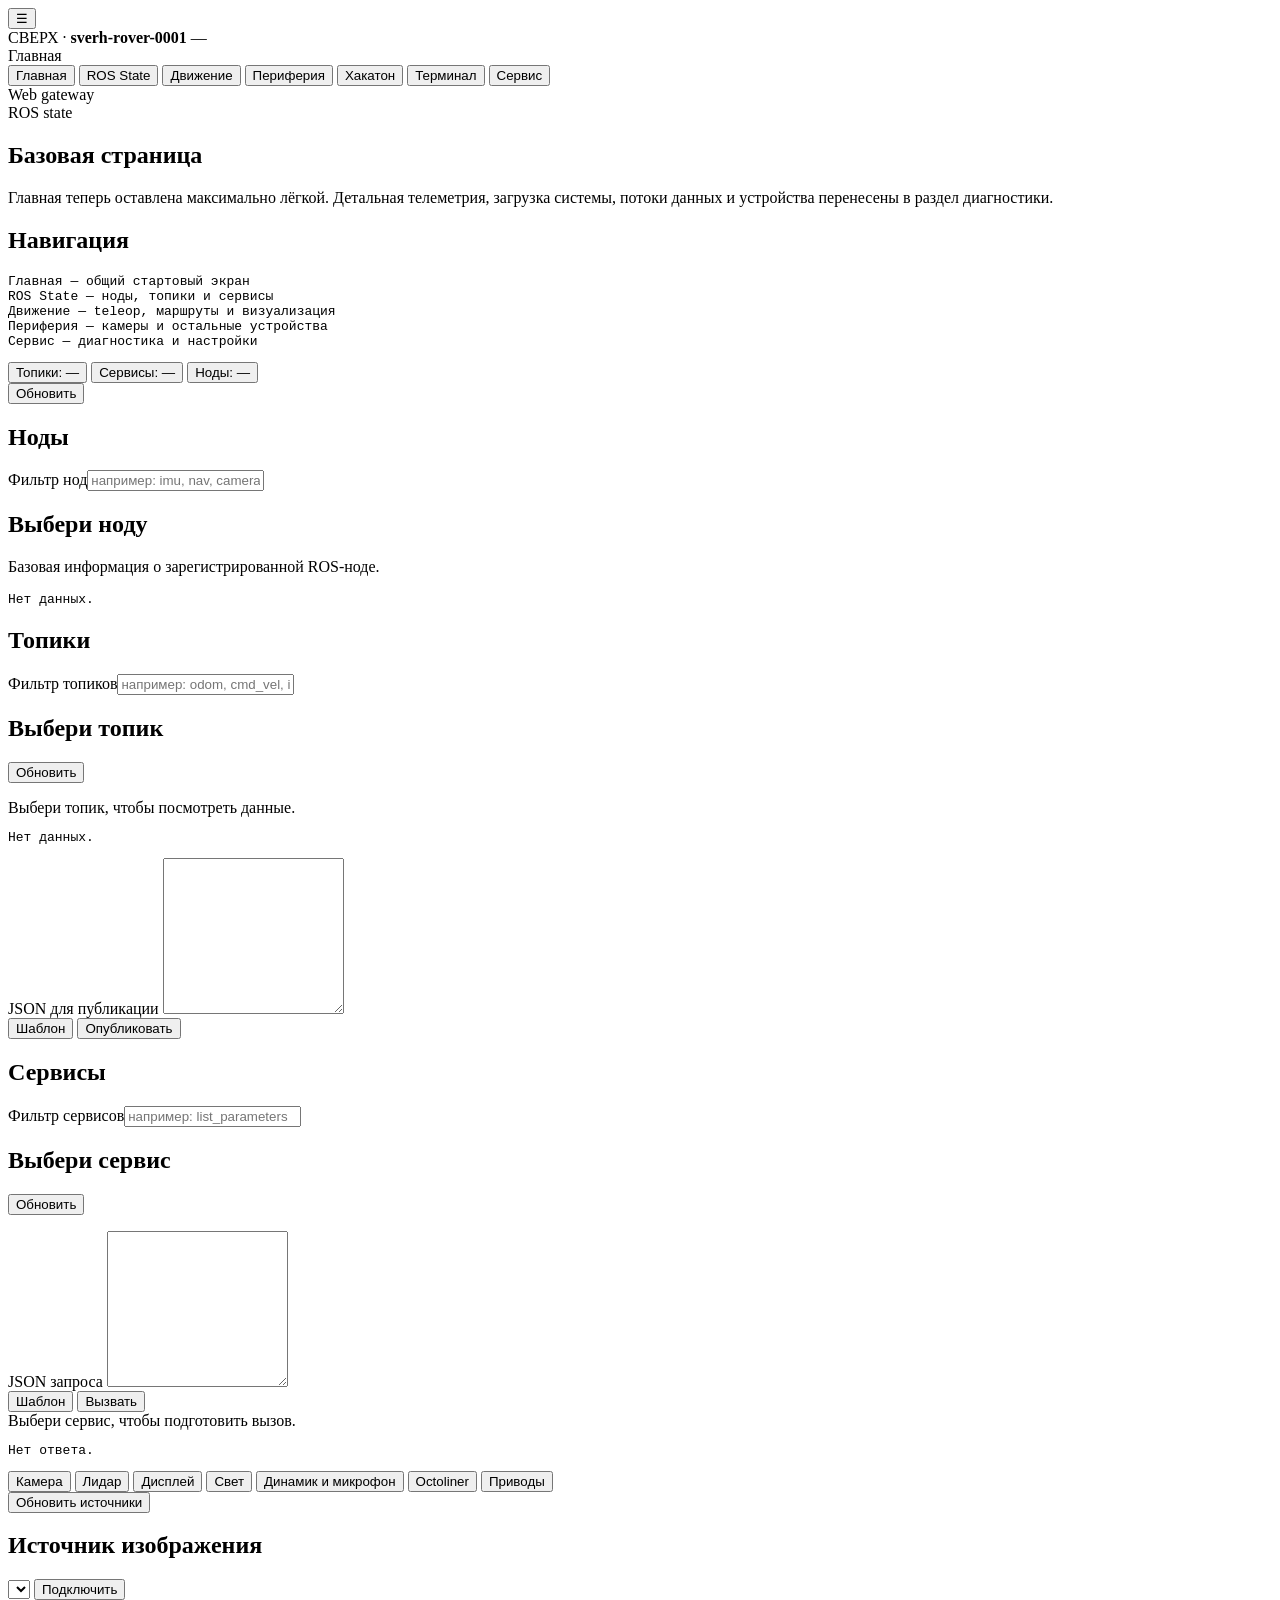
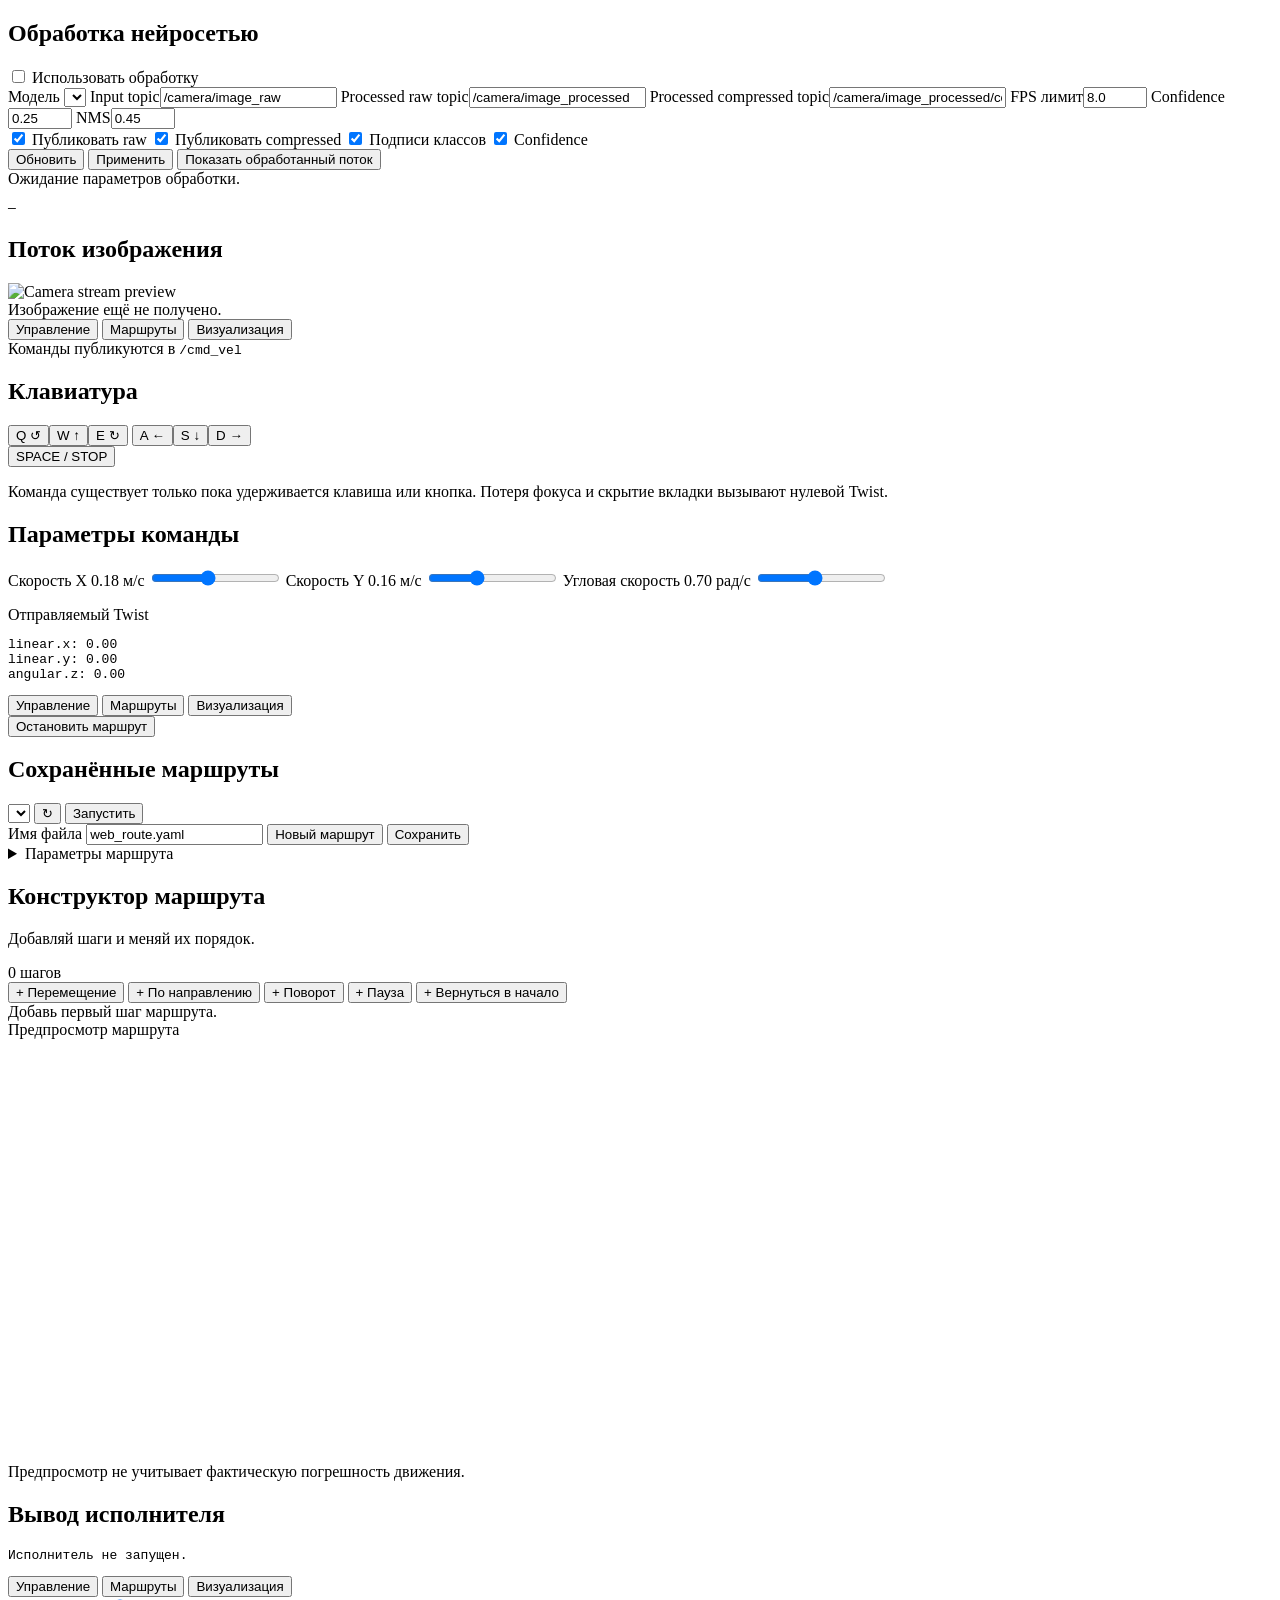
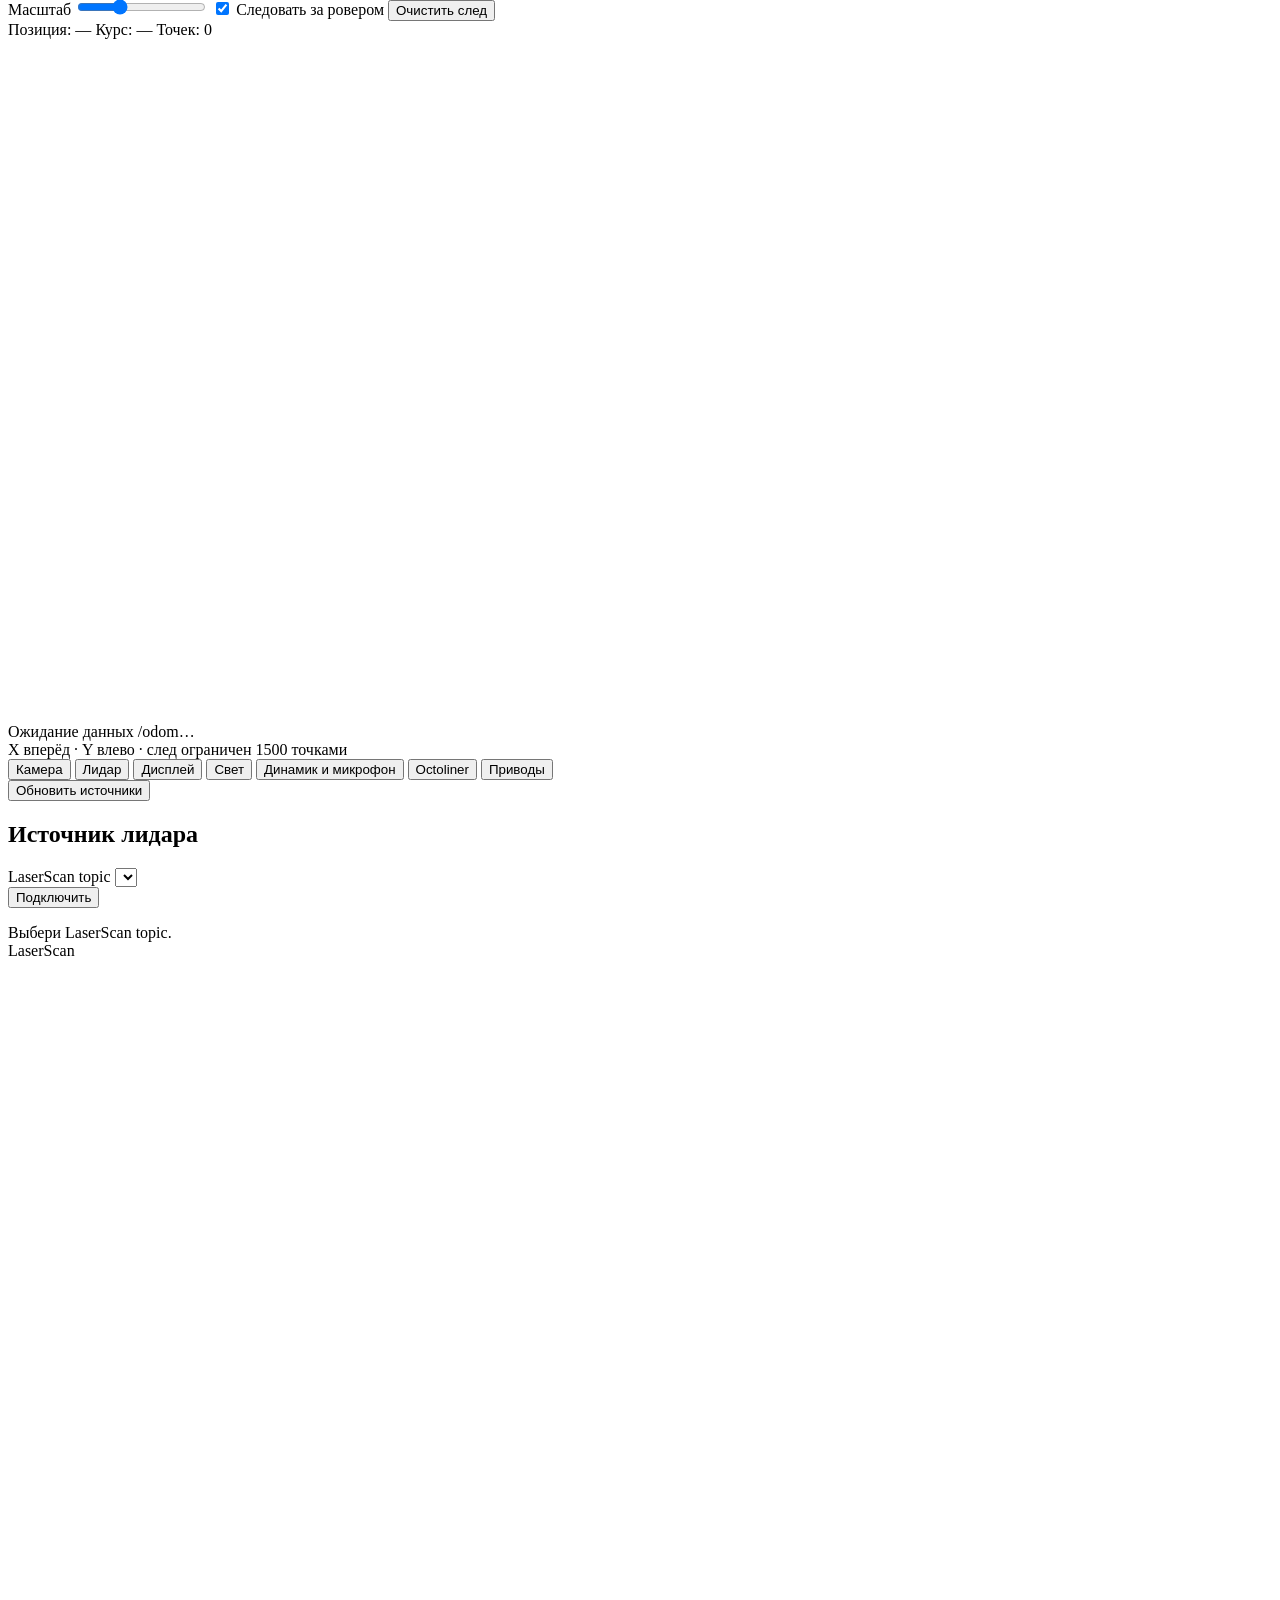
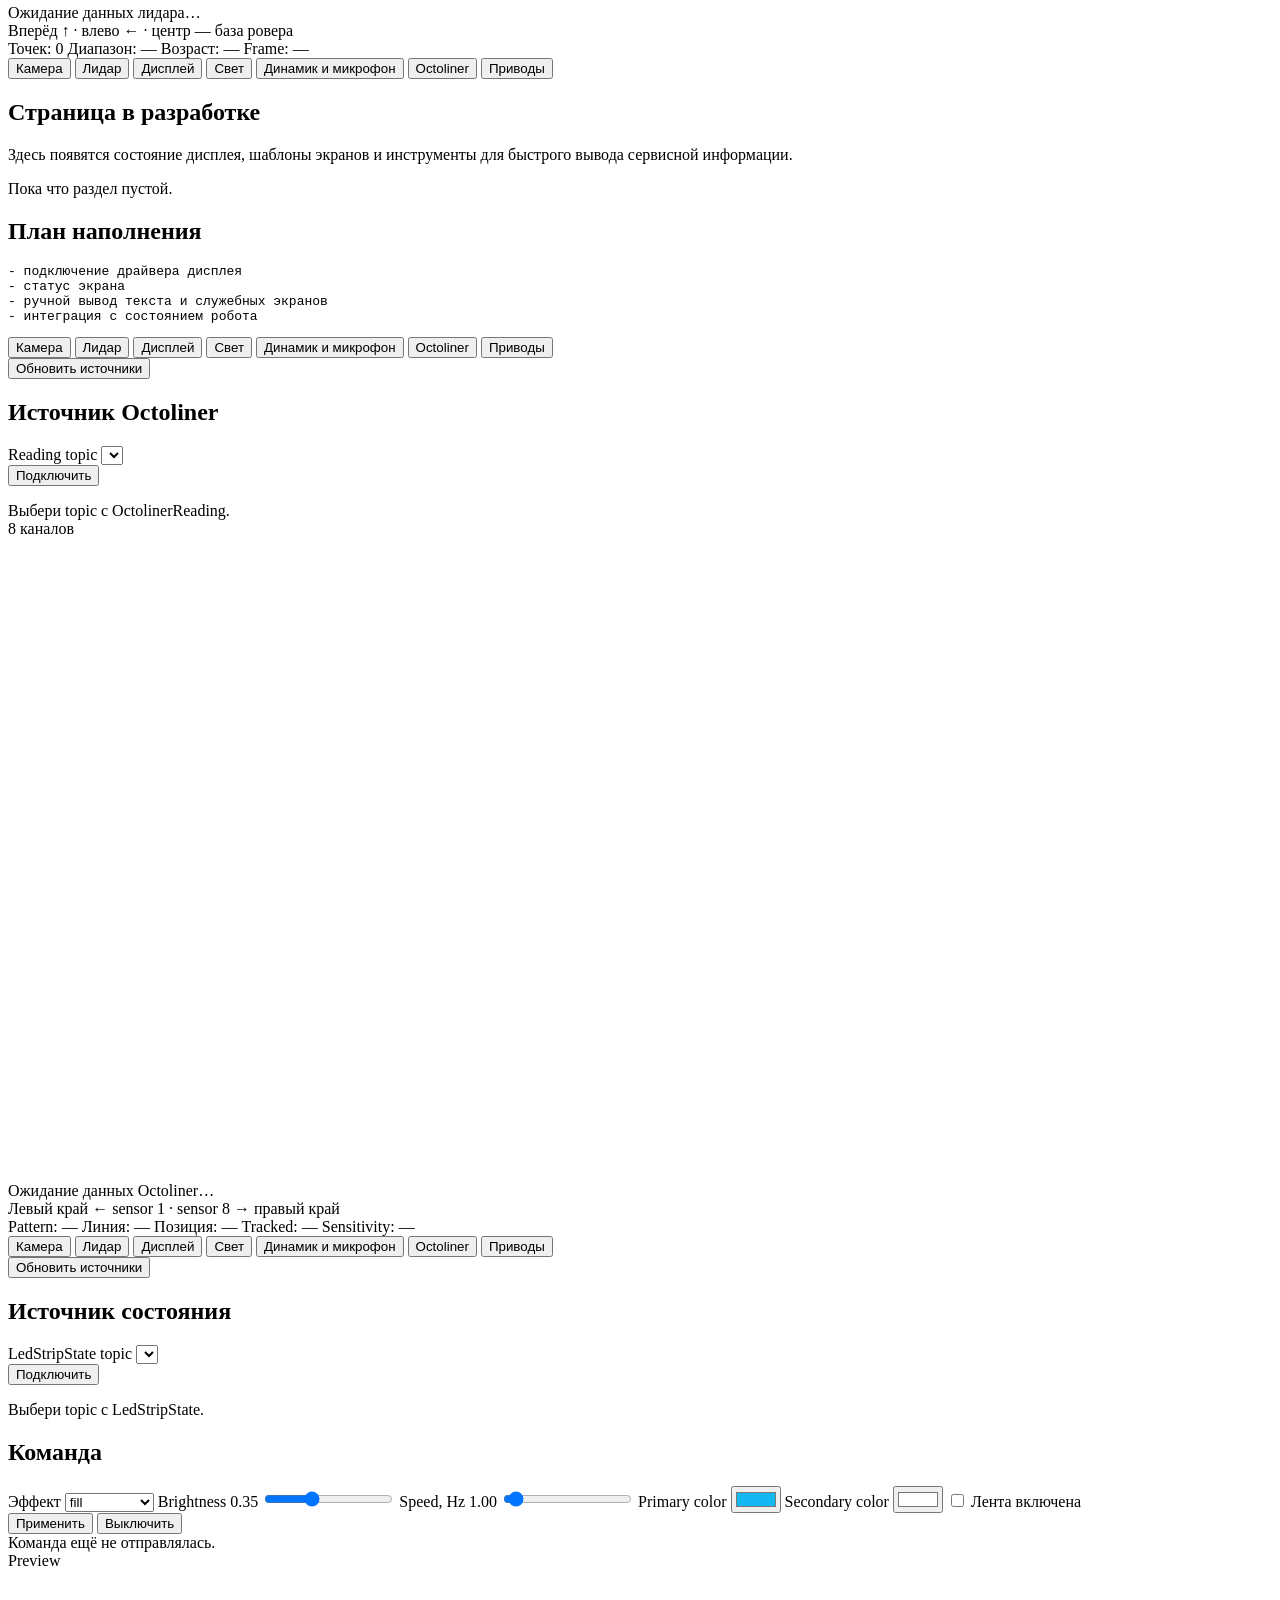
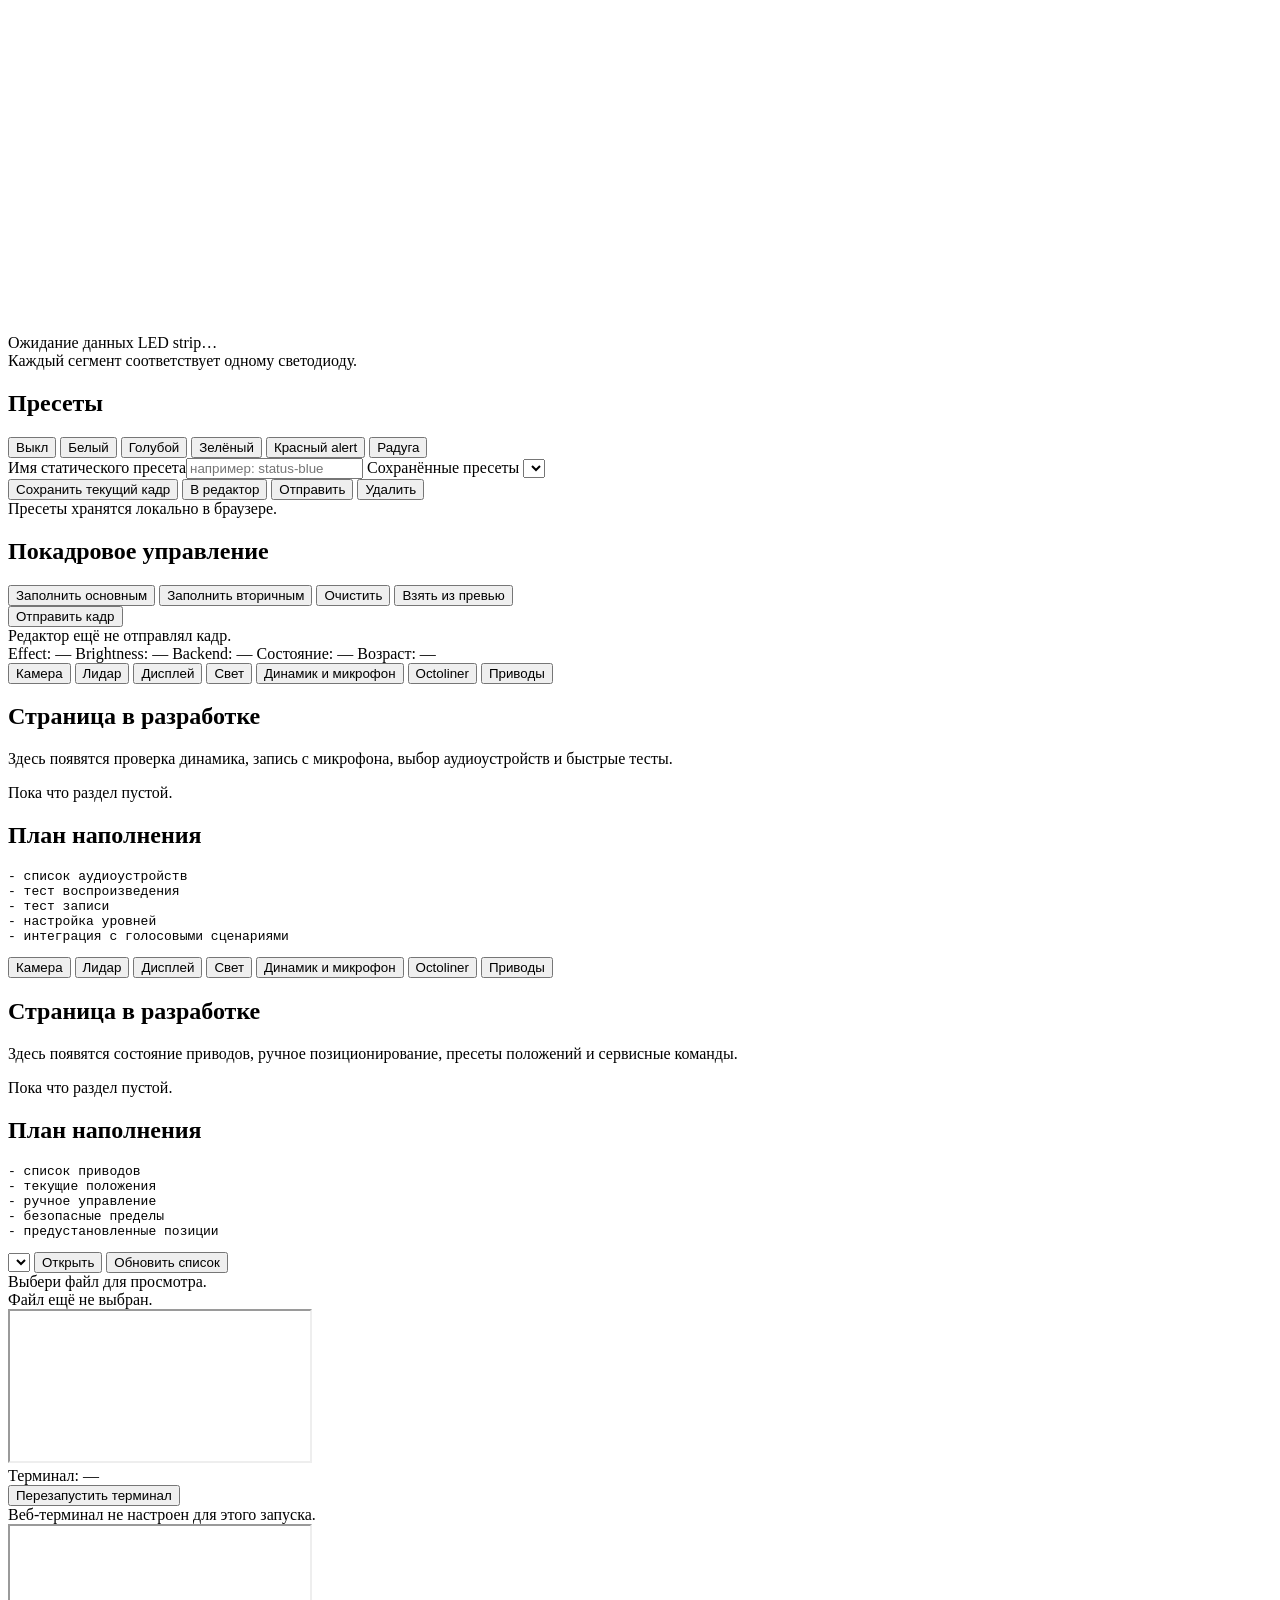
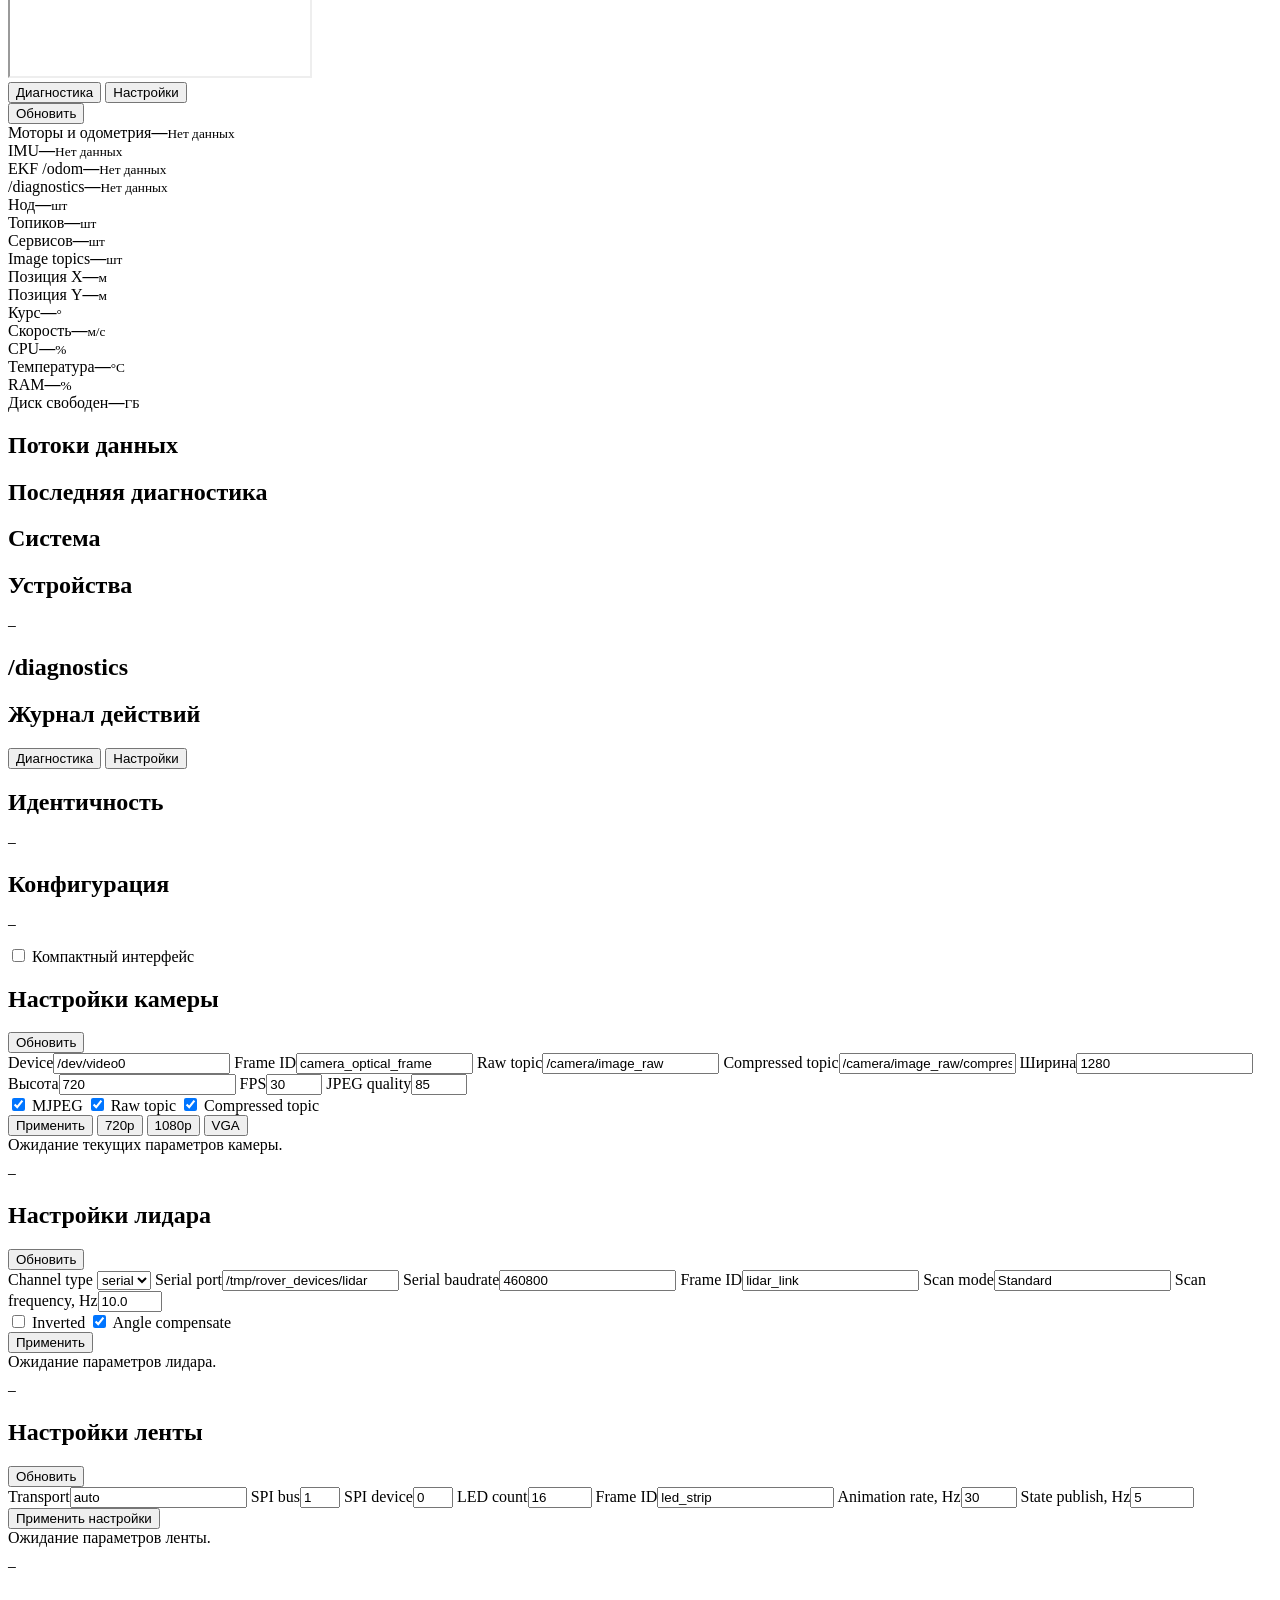
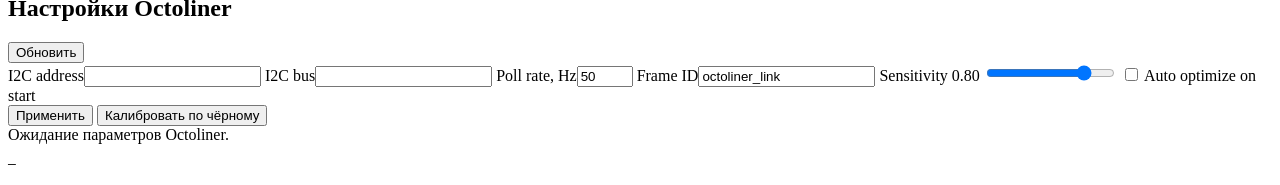
==== src/rover_web/web/index.html @ 5658cf90 "Add hackathon file browser to web UI" ====
<!doctype html>
<html lang="ru">
<head>
  <meta charset="utf-8">
  <meta name="viewport" content="width=device-width, initial-scale=1">
  <meta name="theme-color" content="#16B8F3">
  <title>СВЕРХ · Rover</title>
  <link rel="stylesheet" href="/assets/styles.css">
</head>
<body>
  <div class="app-shell">
    <header class="topbar">
      <div class="topbar-left">
        <button class="menu-toggle" id="menu-toggle" aria-label="Открыть меню">☰</button>
        <div class="brand">
          <span class="brand-mark">СВЕРХ</span>
          <span class="brand-divider">·</span>
          <strong id="robot-name">sverh-rover-0001</strong>
          <span class="muted" id="robot-address">—</span>
        </div>
      </div>
      <div class="topbar-title" id="page-title">Главная</div>
      <div class="topbar-right" aria-hidden="true"></div>
    </header>

    <aside class="sidebar" id="sidebar">
      <nav>
        <button class="nav-item active" data-page="overview" data-nav-group="home">Главная</button>
        <button class="nav-item" data-page="ros" data-nav-group="ros">ROS State</button>
        <button class="nav-item" data-page="drive" data-nav-group="movement">Движение</button>
        <button class="nav-item" data-page="camera" data-nav-group="peripherals">Периферия</button>
        <button class="nav-item" data-page="hackathon" data-nav-group="hackathon">Хакатон</button>
        <button class="nav-item" id="nav-terminal" data-page="terminal" data-nav-group="terminal">Терминал</button>
        <button class="nav-item" data-page="diagnostics" data-nav-group="service">Сервис</button>
      </nav>
      <div class="sidebar-footer">
        <div class="connection-row"><span>Web gateway</span><span id="api-dot" class="dot unknown"></span></div>
        <div class="connection-row"><span>ROS state</span><span id="ros-dot" class="dot unknown"></span></div>
      </div>
    </aside>

    <main class="content">
      <section class="page active" id="page-overview">
        <div class="two-column">
          <article class="panel">
            <h2>Базовая страница</h2>
            <p>Главная теперь оставлена максимально лёгкой. Детальная телеметрия, загрузка системы, потоки данных и устройства перенесены в раздел диагностики.</p>
          </article>
          <article class="panel">
            <h2>Навигация</h2>
            <pre class="message-box">Главная — общий стартовый экран
ROS State — ноды, топики и сервисы
Движение — teleop, маршруты и визуализация
Периферия — камеры и остальные устройства
Сервис — диагностика и настройки</pre>
          </article>
        </div>
      </section>

      <section class="page" id="page-ros">
        <div class="section-tabs section-tabs-toolbar" data-tab-group="ros-state">
          <button class="section-tab active" data-ros-tab="topics">Топики: <span id="ros-topics-tab-count">—</span></button>
          <button class="section-tab" data-ros-tab="services">Сервисы: <span id="ros-services-tab-count">—</span></button>
          <button class="section-tab" data-ros-tab="nodes">Ноды: <span id="ros-nodes-tab-count">—</span></button>
          <div class="section-tabs-actions">
            <button class="secondary" id="ros-refresh">Обновить</button>
          </div>
        </div>

        <div class="ros-section" id="ros-section-nodes">
          <div class="two-column ros-detail-layout">
            <article class="panel list-panel">
              <h2>Ноды</h2>
              <label>Фильтр нод<input id="nodes-filter" placeholder="например: imu, nav, camera"></label>
              <div class="scroll-list" id="nodes-list"></div>
            </article>

            <article class="panel detail-panel">
              <div class="panel-heading-row">
                <div>
                  <h2 id="node-detail-title">Выбери ноду</h2>
                  <p>Базовая информация о зарегистрированной ROS-ноде.</p>
                </div>
              </div>
              <dl class="detail-list" id="node-meta"></dl>
              <pre class="message-box" id="node-detail-json">Нет данных.</pre>
            </article>
          </div>
        </div>

        <div class="ros-section active" id="ros-section-topics">
          <div class="two-column ros-detail-layout">
            <article class="panel list-panel">
              <h2>Топики</h2>
              <label>Фильтр топиков<input id="topics-filter" placeholder="например: odom, cmd_vel, image"></label>
              <div class="scroll-list" id="topics-list"></div>
            </article>

            <article class="panel detail-panel">
              <div class="panel-heading-row">
                <div>
                  <h2 id="topic-detail-title">Выбери топик</h2>
                </div>
                <button class="secondary" id="topic-refresh">Обновить</button>
              </div>
              <dl class="detail-list" id="topic-meta"></dl>
              <div class="status-note" id="topic-action-status">Выбери топик, чтобы посмотреть данные.</div>
              <pre class="message-box" id="topic-latest-message">Нет данных.</pre>
              <label>JSON для публикации
                <textarea id="topic-payload" class="code-input" rows="10"></textarea>
              </label>
              <div class="button-row">
                <button class="secondary" id="topic-template">Шаблон</button>
                <button id="topic-publish">Опубликовать</button>
              </div>
            </article>
          </div>
        </div>

        <div class="ros-section" id="ros-section-services">
          <div class="two-column ros-detail-layout">
            <article class="panel list-panel">
              <h2>Сервисы</h2>
              <label>Фильтр сервисов<input id="services-filter" placeholder="например: list_parameters"></label>
              <div class="scroll-list" id="services-list"></div>
            </article>

            <article class="panel detail-panel">
              <div class="panel-heading-row">
                <div>
                  <h2 id="service-detail-title">Выбери сервис</h2>
                </div>
                <button class="secondary" id="service-refresh">Обновить</button>
              </div>
              <dl class="detail-list" id="service-meta"></dl>
              <label>JSON запроса
                <textarea id="service-request" class="code-input" rows="10"></textarea>
              </label>
              <div class="button-row">
                <button class="secondary" id="service-template">Шаблон</button>
                <button id="service-call">Вызвать</button>
              </div>
              <div class="status-note" id="service-action-status">Выбери сервис, чтобы подготовить вызов.</div>
              <pre class="message-box" id="service-response">Нет ответа.</pre>
            </article>
          </div>
        </div>
      </section>

      <section class="page" id="page-camera">
        <div class="section-tabs section-tabs-toolbar" data-tab-group="peripherals">
          <button class="section-tab active" data-page="camera">Камера</button>
          <button class="section-tab" data-page="lidar">Лидар</button>
          <button class="section-tab" data-page="display">Дисплей</button>
          <button class="section-tab" data-page="lights">Свет</button>
          <button class="section-tab" data-page="audio">Динамик и микрофон</button>
          <button class="section-tab" data-page="octoliner">Octoliner</button>
          <button class="section-tab" data-page="actuators">Приводы</button>
          <div class="section-tabs-actions">
            <button class="secondary" id="camera-refresh-topics">Обновить источники</button>
          </div>
        </div>

        <div class="camera-grid">
          <div class="camera-side-column">
            <article class="panel camera-source-panel">
              <h2>Источник изображения</h2>
              <div class="camera-source-row">
                <select id="camera-topic-select" aria-label="Image topic"></select>
                <button id="camera-connect">Подключить</button>
              </div>
            </article>

            <article class="panel camera-settings-panel">
              <div class="panel-heading-row camera-vision-toggle-row">
                <h2>Обработка нейросетью</h2>
                <label class="check-label"><input id="camera-vision-enabled" type="checkbox"> Использовать обработку</label>
              </div>
              <div id="camera-vision-body" class="camera-vision-body hidden">
                <div class="form-grid compact-grid">
                  <label>Модель
                    <select id="camera-vision-model"></select>
                  </label>
                  <label>Input topic<input id="camera-vision-input-topic" value="/camera/image_raw"></label>
                  <label>Processed raw topic<input id="camera-vision-output-topic" value="/camera/image_processed"></label>
                  <label>Processed compressed topic<input id="camera-vision-output-compressed-topic" value="/camera/image_processed/compressed"></label>
                  <label>FPS лимит<input id="camera-vision-fps" type="number" min="0.5" max="60" step="0.5" value="8.0"></label>
                  <label>Confidence<input id="camera-vision-confidence" type="number" min="0.01" max="1" step="0.01" value="0.25"></label>
                  <label>NMS<input id="camera-vision-nms" type="number" min="0.01" max="1" step="0.01" value="0.45"></label>
                </div>
                <div class="inline-form camera-setting-flags">
                  <label class="check-label"><input id="camera-vision-publish-raw" type="checkbox" checked> Публиковать raw</label>
                  <label class="check-label"><input id="camera-vision-publish-compressed" type="checkbox" checked> Публиковать compressed</label>
                  <label class="check-label"><input id="camera-vision-annotate-labels" type="checkbox" checked> Подписи классов</label>
                  <label class="check-label"><input id="camera-vision-annotate-confidence" type="checkbox" checked> Confidence</label>
                </div>
                <div class="button-row">
                  <button class="secondary" id="camera-vision-refresh">Обновить</button>
                  <button id="camera-vision-apply">Применить</button>
                  <button class="secondary" id="camera-vision-open-processed">Показать обработанный поток</button>
                </div>
              </div>
              <div class="status-note hidden" id="camera-vision-status">Ожидание параметров обработки.</div>
              <pre class="message-box hidden" id="camera-vision-details">—</pre>
            </article>
          </div>

          <article class="panel camera-preview-panel">
            <h2>Поток изображения</h2>
            <div class="camera-frame-wrap">
              <img id="camera-frame" alt="Camera stream preview">
              <div class="camera-empty" id="camera-empty">Изображение ещё не получено.</div>
            </div>
          </article>
        </div>
      </section>

      <section class="page" id="page-drive">
        <div class="section-tabs section-tabs-toolbar" data-tab-group="movement">
          <button class="section-tab active" data-page="drive">Управление</button>
          <button class="section-tab" data-page="routes">Маршруты</button>
          <button class="section-tab" data-page="visualization">Визуализация</button>
          <div class="section-tabs-actions">
            <span class="warning-chip">Команды публикуются в <code id="drive-topic-label">/cmd_vel</code></span>
          </div>
        </div>

        <div class="two-column drive-layout">
          <article class="panel">
            <h2>Клавиатура</h2>
            <div class="keypad" id="keypad">
              <button data-key="KeyQ">Q ↺</button><button data-key="KeyW">W ↑</button><button data-key="KeyE">E ↻</button>
              <button data-key="KeyA">A ←</button><button data-key="KeyS">S ↓</button><button data-key="KeyD">D →</button>
            </div>
            <button class="stop-button wide" id="drive-stop">SPACE / STOP</button>
            <p class="help-text">Команда существует только пока удерживается клавиша или кнопка. Потеря фокуса и скрытие вкладки вызывают нулевой Twist.</p>
          </article>

          <article class="panel">
            <h2>Параметры команды</h2>
            <label>Скорость X <output id="linear-speed-output">0.18 м/с</output>
              <input id="linear-speed" type="range" min="0.05" max="0.35" value="0.18" step="0.01">
            </label>
            <label>Скорость Y <output id="lateral-speed-output">0.16 м/с</output>
              <input id="lateral-speed" type="range" min="0.05" max="0.35" value="0.16" step="0.01">
            </label>
            <label>Угловая скорость <output id="angular-speed-output">0.70 рад/с</output>
              <input id="angular-speed" type="range" min="0.05" max="1.50" value="0.70" step="0.01">
            </label>
            <dl class="detail-list" id="drive-meta"></dl>
            <div class="command-preview">
              <span>Отправляемый Twist</span>
              <pre id="drive-preview" class="message-box">linear.x: 0.00
linear.y: 0.00
angular.z: 0.00</pre>
            </div>
            <div id="drive-warning" class="notice hidden"></div>
          </article>
        </div>
      </section>

      <section class="page" id="page-routes">
        <div class="section-tabs section-tabs-toolbar" data-tab-group="movement">
          <button class="section-tab" data-page="drive">Управление</button>
          <button class="section-tab active" data-page="routes">Маршруты</button>
          <button class="section-tab" data-page="visualization">Визуализация</button>
          <div class="section-tabs-actions">
            <button class="stop-button" id="route-stop">Остановить маршрут</button>
          </div>
        </div>

        <div class="route-layout">
          <article class="panel route-library">
            <h2>Сохранённые маршруты</h2>
            <div class="inline-form">
              <select id="plan-select" aria-label="Маршрут"></select>
              <button id="plan-refresh" class="secondary" title="Обновить список">↻</button>
              <button id="plan-run">Запустить</button>
            </div>
            <div class="route-file-actions">
              <label>Имя файла
                <input id="plan-name" type="text" value="web_route.yaml" placeholder="my_route.yaml">
              </label>
              <button id="plan-new" class="secondary">Новый маршрут</button>
              <button id="plan-save">Сохранить</button>
            </div>
            <details class="advanced-panel">
              <summary>Параметры маршрута</summary>
              <div class="form-grid compact-grid">
                <label>Линейная скорость, м/с<input id="route-default-linear" type="number" value="0.18" min="0.10" max="0.35" step="0.01"></label>
                <label>Скорость подхода, м/с<input id="route-default-approach" type="number" value="0.10" min="0.05" max="0.35" step="0.01"></label>
                <label>Допуск позиции, м<input id="route-default-position-tolerance" type="number" value="0.07" min="0.01" max="0.50" step="0.01"></label>
                <label>Угловая скорость, рад/с<input id="route-default-angular" type="number" value="0.32" min="0.10" max="1.00" step="0.01"></label>
                <label>Допуск угла, °<input id="route-default-angle-tolerance" type="number" value="3" min="1" max="15" step="1"></label>
                <label>Лимит шага, с<input id="route-default-time" type="number" value="45" min="5" max="180" step="1"></label>
              </div>
            </details>
          </article>

          <article class="panel route-builder-panel">
            <div class="panel-heading-row">
              <div><h2>Конструктор маршрута</h2><p>Добавляй шаги и меняй их порядок.</p></div>
              <span class="step-count" id="route-step-count">0 шагов</span>
            </div>
            <div class="route-add-buttons">
              <button data-add-step="move">+ Перемещение</button>
              <button data-add-step="move_polar">+ По направлению</button>
              <button data-add-step="turn">+ Поворот</button>
              <button data-add-step="pause">+ Пауза</button>
              <button data-add-step="return_to_start">+ Вернуться в начало</button>
            </div>
            <div id="route-step-list" class="route-step-list"></div>
            <div id="route-empty" class="empty-state">Добавь первый шаг маршрута.</div>
          </article>
        </div>

        <div class="two-column route-bottom">
          <article class="panel canvas-panel route-preview-panel">
            <div class="panel-title-overlay">Предпросмотр маршрута</div>
            <canvas id="route-preview-canvas" width="800" height="420"></canvas>
            <div class="canvas-legend">Предпросмотр не учитывает фактическую погрешность движения.</div>
          </article>
          <article class="panel">
            <h2>Вывод исполнителя</h2>
            <pre class="log-box" id="motion-log">Исполнитель не запущен.</pre>
          </article>
        </div>
      </section>

      <section class="page" id="page-visualization">
        <div class="section-tabs section-tabs-toolbar" data-tab-group="movement">
          <button class="section-tab" data-page="drive">Управление</button>
          <button class="section-tab" data-page="routes">Маршруты</button>
          <button class="section-tab active" data-page="visualization">Визуализация</button>
          <div class="section-tabs-actions">
            <div class="inline-form visualization-controls">
              <label>Масштаб <input id="viz-scale" type="range" min="40" max="300" value="120"></label>
              <label class="check-label"><input id="viz-follow" type="checkbox" checked> Следовать за ровером</label>
              <button class="secondary" id="viz-clear">Очистить след</button>
            </div>
          </div>
        </div>
        <div class="visualization-readout">
          <span id="viz-position">Позиция: —</span>
          <span id="viz-yaw">Курс: —</span>
          <span id="viz-points">Точек: 0</span>
        </div>
        <article class="panel canvas-panel visualization-panel">
          <canvas id="odom-canvas" width="1100" height="680"></canvas>
          <div id="viz-empty" class="canvas-empty">Ожидание данных /odom…</div>
          <div class="canvas-legend">X вперёд · Y влево · след ограничен 1500 точками</div>
        </article>
      </section>

      <section class="page" id="page-lidar">
        <div class="section-tabs section-tabs-toolbar" data-tab-group="peripherals">
          <button class="section-tab" data-page="camera">Камера</button>
          <button class="section-tab active" data-page="lidar">Лидар</button>
          <button class="section-tab" data-page="display">Дисплей</button>
          <button class="section-tab" data-page="lights">Свет</button>
          <button class="section-tab" data-page="audio">Динамик и микрофон</button>
          <button class="section-tab" data-page="octoliner">Octoliner</button>
          <button class="section-tab" data-page="actuators">Приводы</button>
          <div class="section-tabs-actions">
            <button class="secondary" id="lidar-refresh-topics">Обновить источники</button>
          </div>
        </div>
        <div class="sensor-layout">
          <div class="sensor-side-column">
            <article class="panel sensor-source-panel">
              <h2>Источник лидара</h2>
              <label>LaserScan topic
                <select id="lidar-topic-select"></select>
              </label>
              <div class="button-row">
                <button id="lidar-connect">Подключить</button>
              </div>
              <dl class="detail-list" id="lidar-meta"></dl>
              <div class="status-note" id="lidar-status">Выбери LaserScan topic.</div>
            </article>
          </div>
          <article class="panel canvas-panel sensor-canvas-panel">
            <div class="panel-title-overlay">LaserScan</div>
            <canvas id="lidar-canvas" width="1000" height="640"></canvas>
            <div id="lidar-empty" class="canvas-empty">Ожидание данных лидара…</div>
            <div class="canvas-legend">Вперёд ↑ · влево ← · центр — база ровера</div>
          </article>
        </div>
        <div class="sensor-readout">
          <span id="lidar-points">Точек: 0</span>
          <span id="lidar-range">Диапазон: —</span>
          <span id="lidar-age">Возраст: —</span>
          <span id="lidar-frame">Frame: —</span>
        </div>
      </section>

      <section class="page" id="page-display">
        <div class="section-tabs" data-tab-group="peripherals">
          <button class="section-tab" data-page="camera">Камера</button>
          <button class="section-tab" data-page="lidar">Лидар</button>
          <button class="section-tab active" data-page="display">Дисплей</button>
          <button class="section-tab" data-page="lights">Свет</button>
          <button class="section-tab" data-page="audio">Динамик и микрофон</button>
          <button class="section-tab" data-page="octoliner">Octoliner</button>
          <button class="section-tab" data-page="actuators">Приводы</button>
        </div>
        <div class="two-column">
          <article class="panel">
            <h2>Страница в разработке</h2>
            <p>Здесь появятся состояние дисплея, шаблоны экранов и инструменты для быстрого вывода сервисной информации.</p>
            <div class="notice">Пока что раздел пустой.</div>
          </article>
          <article class="panel">
            <h2>План наполнения</h2>
            <pre class="message-box">- подключение драйвера дисплея
- статус экрана
- ручной вывод текста и служебных экранов
- интеграция с состоянием робота</pre>
          </article>
        </div>
      </section>

      <section class="page" id="page-octoliner">
        <div class="section-tabs section-tabs-toolbar" data-tab-group="peripherals">
          <button class="section-tab" data-page="camera">Камера</button>
          <button class="section-tab" data-page="lidar">Лидар</button>
          <button class="section-tab" data-page="display">Дисплей</button>
          <button class="section-tab" data-page="lights">Свет</button>
          <button class="section-tab" data-page="audio">Динамик и микрофон</button>
          <button class="section-tab active" data-page="octoliner">Octoliner</button>
          <button class="section-tab" data-page="actuators">Приводы</button>
          <div class="section-tabs-actions">
            <button class="secondary" id="octoliner-refresh-topics">Обновить источники</button>
          </div>
        </div>
        <div class="sensor-layout">
          <div class="sensor-side-column">
            <article class="panel sensor-source-panel">
              <h2>Источник Octoliner</h2>
              <label>Reading topic
                <select id="octoliner-topic-select"></select>
              </label>
              <div class="button-row">
                <button id="octoliner-connect">Подключить</button>
              </div>
              <dl class="detail-list" id="octoliner-meta"></dl>
              <div class="status-note" id="octoliner-status">Выбери topic с OctolinerReading.</div>
            </article>
          </div>
          <article class="panel canvas-panel sensor-canvas-panel">
            <div class="panel-title-overlay">8 каналов</div>
            <canvas id="octoliner-canvas" width="1000" height="640"></canvas>
            <div id="octoliner-empty" class="canvas-empty">Ожидание данных Octoliner…</div>
            <div class="canvas-legend">Левый край ← sensor 1 · sensor 8 → правый край</div>
          </article>
        </div>
        <div class="sensor-readout">
          <span id="octoliner-pattern">Pattern: —</span>
          <span id="octoliner-visible">Линия: —</span>
          <span id="octoliner-line">Позиция: —</span>
          <span id="octoliner-tracked">Tracked: —</span>
          <span id="octoliner-sensitivity">Sensitivity: —</span>
        </div>
      </section>

      <section class="page" id="page-lights">
        <div class="section-tabs section-tabs-toolbar" data-tab-group="peripherals">
          <button class="section-tab" data-page="camera">Камера</button>
          <button class="section-tab" data-page="lidar">Лидар</button>
          <button class="section-tab" data-page="display">Дисплей</button>
          <button class="section-tab active" data-page="lights">Свет</button>
          <button class="section-tab" data-page="audio">Динамик и микрофон</button>
          <button class="section-tab" data-page="octoliner">Octoliner</button>
          <button class="section-tab" data-page="actuators">Приводы</button>
          <div class="section-tabs-actions">
            <button class="secondary" id="led-strip-refresh-topics">Обновить источники</button>
          </div>
        </div>
        <div class="sensor-layout">
          <div class="sensor-side-column">
            <article class="panel sensor-source-panel">
              <h2>Источник состояния</h2>
              <label>LedStripState topic
                <select id="led-strip-topic-select"></select>
              </label>
              <div class="button-row">
                <button id="led-strip-connect">Подключить</button>
              </div>
              <dl class="detail-list" id="led-strip-meta"></dl>
              <div class="status-note" id="led-strip-status">Выбери topic с LedStripState.</div>
            </article>

            <article class="panel">
              <div class="panel-heading-row">
                <div>
                  <h2>Команда</h2>
                </div>
              </div>
              <div class="form-grid compact-grid">
                <label>Эффект
                  <select id="led-strip-effect">
                    <option value="fill">fill</option>
                    <option value="blink">blink</option>
                    <option value="blink_fast">blink_fast</option>
                    <option value="fade">fade</option>
                    <option value="wipe">wipe</option>
                    <option value="flash">flash</option>
                    <option value="rainbow">rainbow</option>
                    <option value="rainbow_fill">rainbow_fill</option>
                  </select>
                </label>
                <label>Brightness <output id="led-strip-brightness-output">0.35</output>
                  <input id="led-strip-brightness" type="range" min="0" max="1" step="0.01" value="0.35">
                </label>
                <label>Speed, Hz <output id="led-strip-speed-output">1.00</output>
                  <input id="led-strip-speed" type="range" min="0.05" max="20" step="0.05" value="1.0">
                </label>
                <label>Primary color
                  <input id="led-strip-primary-color" type="color" value="#16B8F3">
                </label>
                <label>Secondary color
                  <input id="led-strip-secondary-color" type="color" value="#FFFFFF">
                </label>
                <label class="check-label"><input id="led-strip-enabled" type="checkbox"> Лента включена</label>
              </div>
              <div class="button-row">
                <button id="led-strip-apply">Применить</button>
                <button class="secondary" id="led-strip-off">Выключить</button>
              </div>
              <div class="status-note" id="led-strip-control-status">Команда ещё не отправлялась.</div>
            </article>
          </div>

          <article class="panel canvas-panel sensor-canvas-panel">
            <div class="panel-title-overlay">Preview</div>
            <canvas id="led-strip-canvas" width="1000" height="360"></canvas>
            <div id="led-strip-empty" class="canvas-empty">Ожидание данных LED strip…</div>
            <div class="canvas-legend">Каждый сегмент соответствует одному светодиоду.</div>
          </article>
        </div>
        <div class="two-column peripheral-tools">
          <article class="panel">
            <div class="panel-heading-row">
              <div>
                <h2>Пресеты</h2>
              </div>
            </div>
            <div class="preset-chip-grid" id="led-strip-built-in-presets">
              <button class="secondary preset-chip" data-led-preset="off">Выкл</button>
              <button class="secondary preset-chip" data-led-preset="white">Белый</button>
              <button class="secondary preset-chip" data-led-preset="cyan">Голубой</button>
              <button class="secondary preset-chip" data-led-preset="green">Зелёный</button>
              <button class="secondary preset-chip" data-led-preset="alert">Красный alert</button>
              <button class="secondary preset-chip" data-led-preset="rainbow">Радуга</button>
            </div>
            <div class="form-grid compact-grid">
              <label>Имя статического пресета<input id="led-strip-custom-preset-name" placeholder="например: status-blue"></label>
              <label>Сохранённые пресеты
                <select id="led-strip-custom-preset-select"></select>
              </label>
            </div>
            <div class="button-row">
              <button id="led-strip-custom-preset-save">Сохранить текущий кадр</button>
              <button class="secondary" id="led-strip-custom-preset-load">В редактор</button>
              <button class="secondary" id="led-strip-custom-preset-send">Отправить</button>
              <button class="secondary" id="led-strip-custom-preset-delete">Удалить</button>
            </div>
            <div class="status-note" id="led-strip-preset-status">Пресеты хранятся локально в браузере.</div>
          </article>

          <article class="panel">
            <div class="panel-heading-row">
              <div>
                <h2>Покадровое управление</h2>
              </div>
            </div>
            <div class="button-row">
              <button class="secondary" id="led-strip-manual-fill-primary">Заполнить основным</button>
              <button class="secondary" id="led-strip-manual-fill-secondary">Заполнить вторичным</button>
              <button class="secondary" id="led-strip-manual-clear">Очистить</button>
              <button class="secondary" id="led-strip-manual-sync">Взять из превью</button>
            </div>
            <div id="led-strip-pixel-grid" class="led-pixel-grid"></div>
            <div class="button-row">
              <button id="led-strip-manual-apply">Отправить кадр</button>
            </div>
            <div class="status-note" id="led-strip-manual-status">Редактор ещё не отправлял кадр.</div>
          </article>
        </div>
        <div class="sensor-readout">
          <span id="led-strip-effect-readout">Effect: —</span>
          <span id="led-strip-brightness-readout">Brightness: —</span>
          <span id="led-strip-backend">Backend: —</span>
          <span id="led-strip-connection">Состояние: —</span>
          <span id="led-strip-age">Возраст: —</span>
        </div>
      </section>

      <section class="page" id="page-audio">
        <div class="section-tabs" data-tab-group="peripherals">
          <button class="section-tab" data-page="camera">Камера</button>
          <button class="section-tab" data-page="lidar">Лидар</button>
          <button class="section-tab" data-page="display">Дисплей</button>
          <button class="section-tab" data-page="lights">Свет</button>
          <button class="section-tab active" data-page="audio">Динамик и микрофон</button>
          <button class="section-tab" data-page="octoliner">Octoliner</button>
          <button class="section-tab" data-page="actuators">Приводы</button>
        </div>
        <div class="two-column">
          <article class="panel">
            <h2>Страница в разработке</h2>
            <p>Здесь появятся проверка динамика, запись с микрофона, выбор аудиоустройств и быстрые тесты.</p>
            <div class="notice">Пока что раздел пустой.</div>
          </article>
          <article class="panel">
            <h2>План наполнения</h2>
            <pre class="message-box">- список аудиоустройств
- тест воспроизведения
- тест записи
- настройка уровней
- интеграция с голосовыми сценариями</pre>
          </article>
        </div>
      </section>

      <section class="page" id="page-actuators">
        <div class="section-tabs" data-tab-group="peripherals">
          <button class="section-tab" data-page="camera">Камера</button>
          <button class="section-tab" data-page="lidar">Лидар</button>
          <button class="section-tab" data-page="display">Дисплей</button>
          <button class="section-tab" data-page="lights">Свет</button>
          <button class="section-tab" data-page="audio">Динамик и микрофон</button>
          <button class="section-tab" data-page="octoliner">Octoliner</button>
          <button class="section-tab active" data-page="actuators">Приводы</button>
        </div>
        <div class="two-column">
          <article class="panel">
            <h2>Страница в разработке</h2>
            <p>Здесь появятся состояние приводов, ручное позиционирование, пресеты положений и сервисные команды.</p>
            <div class="notice">Пока что раздел пустой.</div>
          </article>
          <article class="panel">
            <h2>План наполнения</h2>
            <pre class="message-box">- список приводов
- текущие положения
- ручное управление
- безопасные пределы
- предустановленные позиции</pre>
          </article>
        </div>
      </section>

      <section class="page" id="page-hackathon">
        <div class="page-heading hackathon-toolbar">
          <select id="hackathon-file-select" aria-label="Выбор файла хакатона"></select>
          <button id="hackathon-open-file">Открыть</button>
          <button class="secondary" id="hackathon-refresh-files">Обновить список</button>
        </div>
        <div class="status-note" id="hackathon-file-status">Выбери файл для просмотра.</div>
        <article class="panel hackathon-viewer-panel">
          <div id="hackathon-file-empty" class="notice">Файл ещё не выбран.</div>
          <iframe id="hackathon-file-frame" class="hackathon-frame hidden" title="Hackathon file preview" src="about:blank"></iframe>
          <div id="hackathon-markdown-view" class="hackathon-markdown hidden"></div>
        </article>
      </section>

      <section class="page" id="page-terminal">
        <div class="page-heading terminal-toolbar">
          <div class="status-note terminal-note" id="terminal-title">Терминал: —</div>
          <button class="secondary" id="terminal-reload">Перезапустить терминал</button>
        </div>
        <div id="terminal-unavailable" class="notice hidden">Веб-терминал не настроен для этого запуска.</div>
        <iframe id="terminal-frame" class="terminal-frame" title="Web terminal" src="about:blank"></iframe>
      </section>

      <section class="page" id="page-diagnostics">
        <div class="section-tabs section-tabs-toolbar" data-tab-group="service">
          <button class="section-tab active" data-page="diagnostics">Диагностика</button>
          <button class="section-tab" data-page="settings">Настройки</button>
          <div class="section-tabs-actions">
            <button class="secondary" id="diagnostics-refresh">Обновить</button>
          </div>
        </div>
        <div class="diagnostic-health-grid">
          <article class="health-card"><span>Моторы и одометрия</span><strong class="status-value" id="diagnostic-motor-status">—</strong><small id="diagnostic-motor-detail">Нет данных</small></article>
          <article class="health-card"><span>IMU</span><strong class="status-value" id="diagnostic-imu-status">—</strong><small id="diagnostic-imu-detail">Нет данных</small></article>
          <article class="health-card"><span>EKF /odom</span><strong class="status-value" id="diagnostic-odom-status">—</strong><small id="diagnostic-odom-detail">Нет данных</small></article>
          <article class="health-card"><span>/diagnostics</span><strong class="status-value" id="diagnostic-topic-status">—</strong><small id="diagnostic-topic-detail">Нет данных</small></article>
        </div>
        <div class="card-grid ros-cards">
          <article class="metric-card"><span>Нод</span><strong id="ros-nodes-count">—</strong><small>шт</small></article>
          <article class="metric-card"><span>Топиков</span><strong id="ros-topics-count">—</strong><small>шт</small></article>
          <article class="metric-card"><span>Сервисов</span><strong id="ros-services-count">—</strong><small>шт</small></article>
          <article class="metric-card"><span>Image topics</span><strong id="ros-image-count">—</strong><small>шт</small></article>
        </div>
        <div class="card-grid metrics-grid">
          <article class="metric-card"><span>Позиция X</span><strong id="metric-x">—</strong><small>м</small></article>
          <article class="metric-card"><span>Позиция Y</span><strong id="metric-y">—</strong><small>м</small></article>
          <article class="metric-card"><span>Курс</span><strong id="metric-yaw">—</strong><small>°</small></article>
          <article class="metric-card"><span>Скорость</span><strong id="metric-speed">—</strong><small>м/с</small></article>
          <article class="metric-card"><span>CPU</span><strong id="metric-cpu">—</strong><small>%</small></article>
          <article class="metric-card"><span>Температура</span><strong id="metric-temp">—</strong><small>°C</small></article>
          <article class="metric-card"><span>RAM</span><strong id="metric-ram">—</strong><small>%</small></article>
          <article class="metric-card"><span>Диск свободен</span><strong id="metric-disk">—</strong><small>ГБ</small></article>
        </div>
        <div class="two-column">
          <article class="panel">
            <h2>Потоки данных</h2>
            <div id="topic-health" class="status-list"></div>
          </article>
          <article class="panel">
            <h2>Последняя диагностика</h2>
            <div id="diagnostic-summary" class="status-list"></div>
          </article>
        </div>
        <div class="two-column overview-bottom">
          <article class="panel">
            <h2>Система</h2>
            <dl class="detail-list" id="overview-system-details"></dl>
          </article>
          <article class="panel">
            <h2>Устройства</h2>
            <pre id="overview-devices" class="message-box">—</pre>
          </article>
        </div>
        <div class="two-column overview-bottom">
          <article class="panel"><h2>/diagnostics</h2><div id="diagnostic-details" class="diagnostic-details"></div></article>
          <article class="panel"><h2>Журнал действий</h2><div id="activity-list" class="activity-list"></div></article>
        </div>
      </section>

      <section class="page" id="page-settings">
        <div class="section-tabs" data-tab-group="service">
          <button class="section-tab" data-page="diagnostics">Диагностика</button>
          <button class="section-tab active" data-page="settings">Настройки</button>
        </div>
        <div class="two-column">
          <article class="panel"><h2>Идентичность</h2><pre id="identity-json" class="message-box">—</pre></article>
          <article class="panel"><h2>Конфигурация</h2><pre id="config-json" class="message-box">—</pre><label class="check-label"><input type="checkbox" id="compact-mode"> Компактный интерфейс</label></article>
        </div>
        <div class="two-column overview-bottom">
          <article class="panel camera-settings-panel">
            <div class="panel-heading-row">
              <div>
                <h2>Настройки камеры</h2>
              </div>
              <button class="secondary" id="camera-settings-refresh">Обновить</button>
            </div>
            <div class="form-grid compact-grid">
              <label>Device<input id="camera-setting-device" value="/dev/video0"></label>
              <label>Frame ID<input id="camera-setting-frame-id" value="camera_optical_frame"></label>
              <label>Raw topic<input id="camera-setting-image-topic" value="/camera/image_raw"></label>
              <label>Compressed topic<input id="camera-setting-compressed-topic" value="/camera/image_raw/compressed"></label>
              <label>Ширина<input id="camera-setting-width" type="number" min="160" step="1" value="1280"></label>
              <label>Высота<input id="camera-setting-height" type="number" min="120" step="1" value="720"></label>
              <label>FPS<input id="camera-setting-fps" type="number" min="1" max="120" step="1" value="30"></label>
              <label>JPEG quality<input id="camera-setting-jpeg-quality" type="number" min="10" max="100" step="1" value="85"></label>
            </div>
            <div class="inline-form camera-setting-flags">
              <label class="check-label"><input id="camera-setting-use-mjpeg" type="checkbox" checked> MJPEG</label>
              <label class="check-label"><input id="camera-setting-publish-raw" type="checkbox" checked> Raw topic</label>
              <label class="check-label"><input id="camera-setting-publish-compressed" type="checkbox" checked> Compressed topic</label>
            </div>
            <div class="button-row">
              <button id="camera-settings-apply">Применить</button>
              <button class="secondary" id="camera-preset-720p">720p</button>
              <button class="secondary" id="camera-preset-1080p">1080p</button>
              <button class="secondary" id="camera-preset-vga">VGA</button>
            </div>
            <div class="status-note" id="camera-settings-status">Ожидание текущих параметров камеры.</div>
            <pre class="message-box" id="camera-capabilities">—</pre>
          </article>

          <article class="panel">
            <div class="panel-heading-row">
              <div>
                <h2>Настройки лидара</h2>
              </div>
              <button class="secondary" id="lidar-settings-refresh">Обновить</button>
            </div>
            <div class="form-grid compact-grid">
              <label>Channel type
                <select id="lidar-setting-channel-type">
                  <option value="serial">serial</option>
                  <option value="tcp">tcp</option>
                  <option value="udp">udp</option>
                </select>
              </label>
              <label>Serial port<input id="lidar-setting-serial-port" value="/tmp/rover_devices/lidar"></label>
              <label>Serial baudrate<input id="lidar-setting-serial-baudrate" type="number" min="9600" step="100" value="460800"></label>
              <label>Frame ID<input id="lidar-setting-frame-id" value="lidar_link"></label>
              <label>Scan mode<input id="lidar-setting-scan-mode" value="Standard"></label>
              <label>Scan frequency, Hz<input id="lidar-setting-scan-frequency" type="number" min="1" max="30" step="0.1" value="10.0"></label>
            </div>
            <div class="inline-form camera-setting-flags">
              <label class="check-label"><input id="lidar-setting-inverted" type="checkbox"> Inverted</label>
              <label class="check-label"><input id="lidar-setting-angle-compensate" type="checkbox" checked> Angle compensate</label>
            </div>
            <div class="button-row">
              <button id="lidar-settings-apply">Применить</button>
            </div>
            <div class="status-note" id="lidar-settings-status">Ожидание параметров лидара.</div>
            <pre class="message-box" id="lidar-settings-details">—</pre>
          </article>
        </div>
        <div class="two-column overview-bottom">
          <article class="panel">
            <div class="panel-heading-row">
              <div>
                <h2>Настройки ленты</h2>
              </div>
              <button class="secondary" id="led-strip-settings-refresh">Обновить</button>
            </div>
            <div class="form-grid compact-grid">
              <label>Transport<input id="led-strip-setting-transport" value="auto"></label>
              <label>SPI bus<input id="led-strip-setting-spi-bus" type="number" min="0" max="8" step="1" value="1"></label>
              <label>SPI device<input id="led-strip-setting-spi-device" type="number" min="0" max="8" step="1" value="0"></label>
              <label>LED count<input id="led-strip-setting-count" type="number" min="1" max="1024" step="1" value="16"></label>
              <label>Frame ID<input id="led-strip-setting-frame-id" value="led_strip"></label>
              <label>Animation rate, Hz<input id="led-strip-setting-animation-rate" type="number" min="1" max="120" step="1" value="30"></label>
              <label>State publish, Hz<input id="led-strip-setting-publish-rate" type="number" min="0.5" max="30" step="0.5" value="5"></label>
            </div>
            <div class="button-row">
              <button id="led-strip-settings-apply">Применить настройки</button>
            </div>
            <div class="status-note" id="led-strip-settings-status">Ожидание параметров ленты.</div>
            <pre class="message-box" id="led-strip-settings-details">—</pre>
          </article>

          <article class="panel">
            <div class="panel-heading-row">
              <div>
                <h2>Настройки Octoliner</h2>
              </div>
              <button class="secondary" id="octoliner-settings-refresh">Обновить</button>
            </div>
            <div class="form-grid compact-grid">
              <label>I2C address<input id="octoliner-setting-address" type="number" readonly></label>
              <label>I2C bus<input id="octoliner-setting-bus" type="number" readonly></label>
              <label>Poll rate, Hz<input id="octoliner-setting-poll-rate" type="number" min="1" max="200" step="1" value="50"></label>
              <label>Frame ID<input id="octoliner-setting-frame-id" value="octoliner_link"></label>
              <label>Sensitivity <output id="octoliner-sensitivity-output">0.80</output>
                <input id="octoliner-setting-sensitivity" type="range" min="0" max="1" step="0.01" value="0.8">
              </label>
              <label class="check-label"><input id="octoliner-setting-auto-optimize" type="checkbox"> Auto optimize on start</label>
            </div>
            <div class="button-row">
              <button id="octoliner-settings-apply">Применить</button>
              <button class="secondary" id="octoliner-optimize">Калибровать по чёрному</button>
            </div>
            <div class="status-note" id="octoliner-settings-status">Ожидание параметров Octoliner.</div>
            <pre class="message-box" id="octoliner-settings-details">—</pre>
          </article>
        </div>
      </section>
    </main>
  </div>

  <div id="toast-container" class="toast-container"></div>
  <script src="/assets/app.js"></script>
</body>
</html>
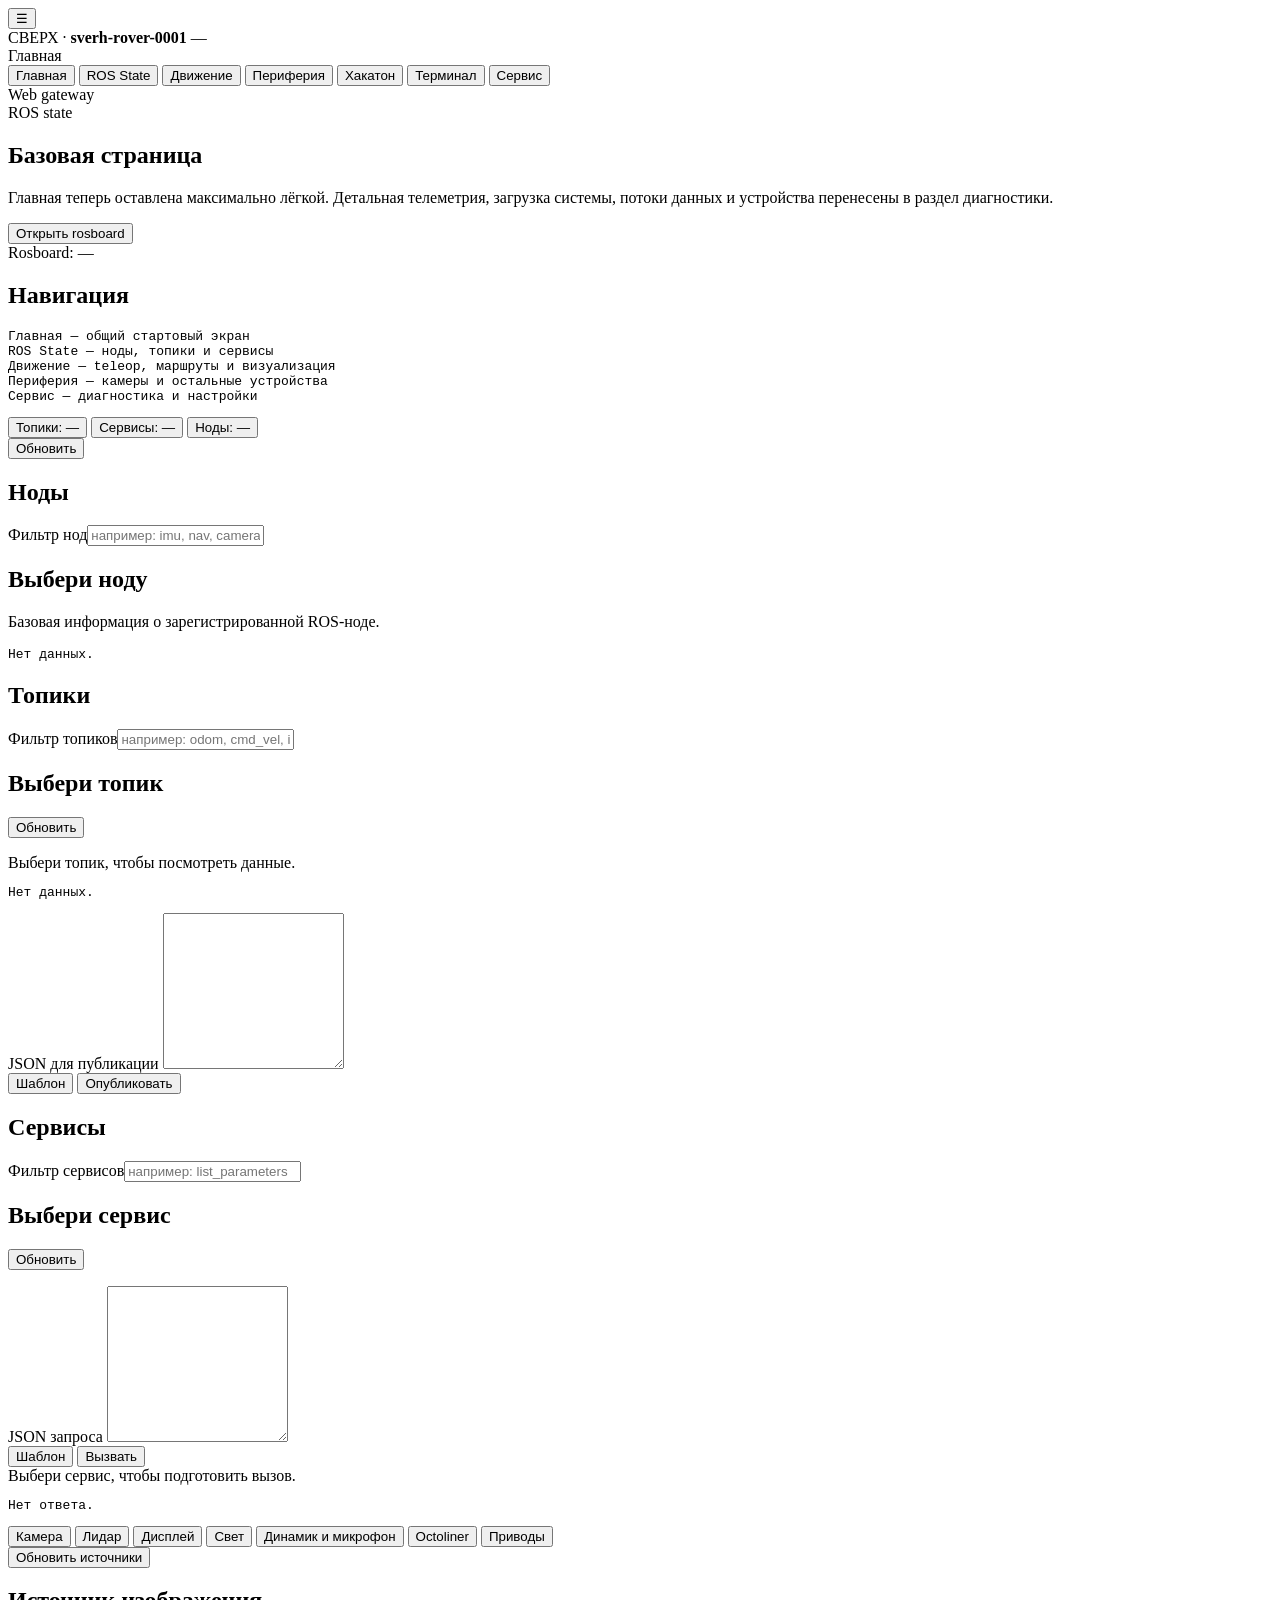
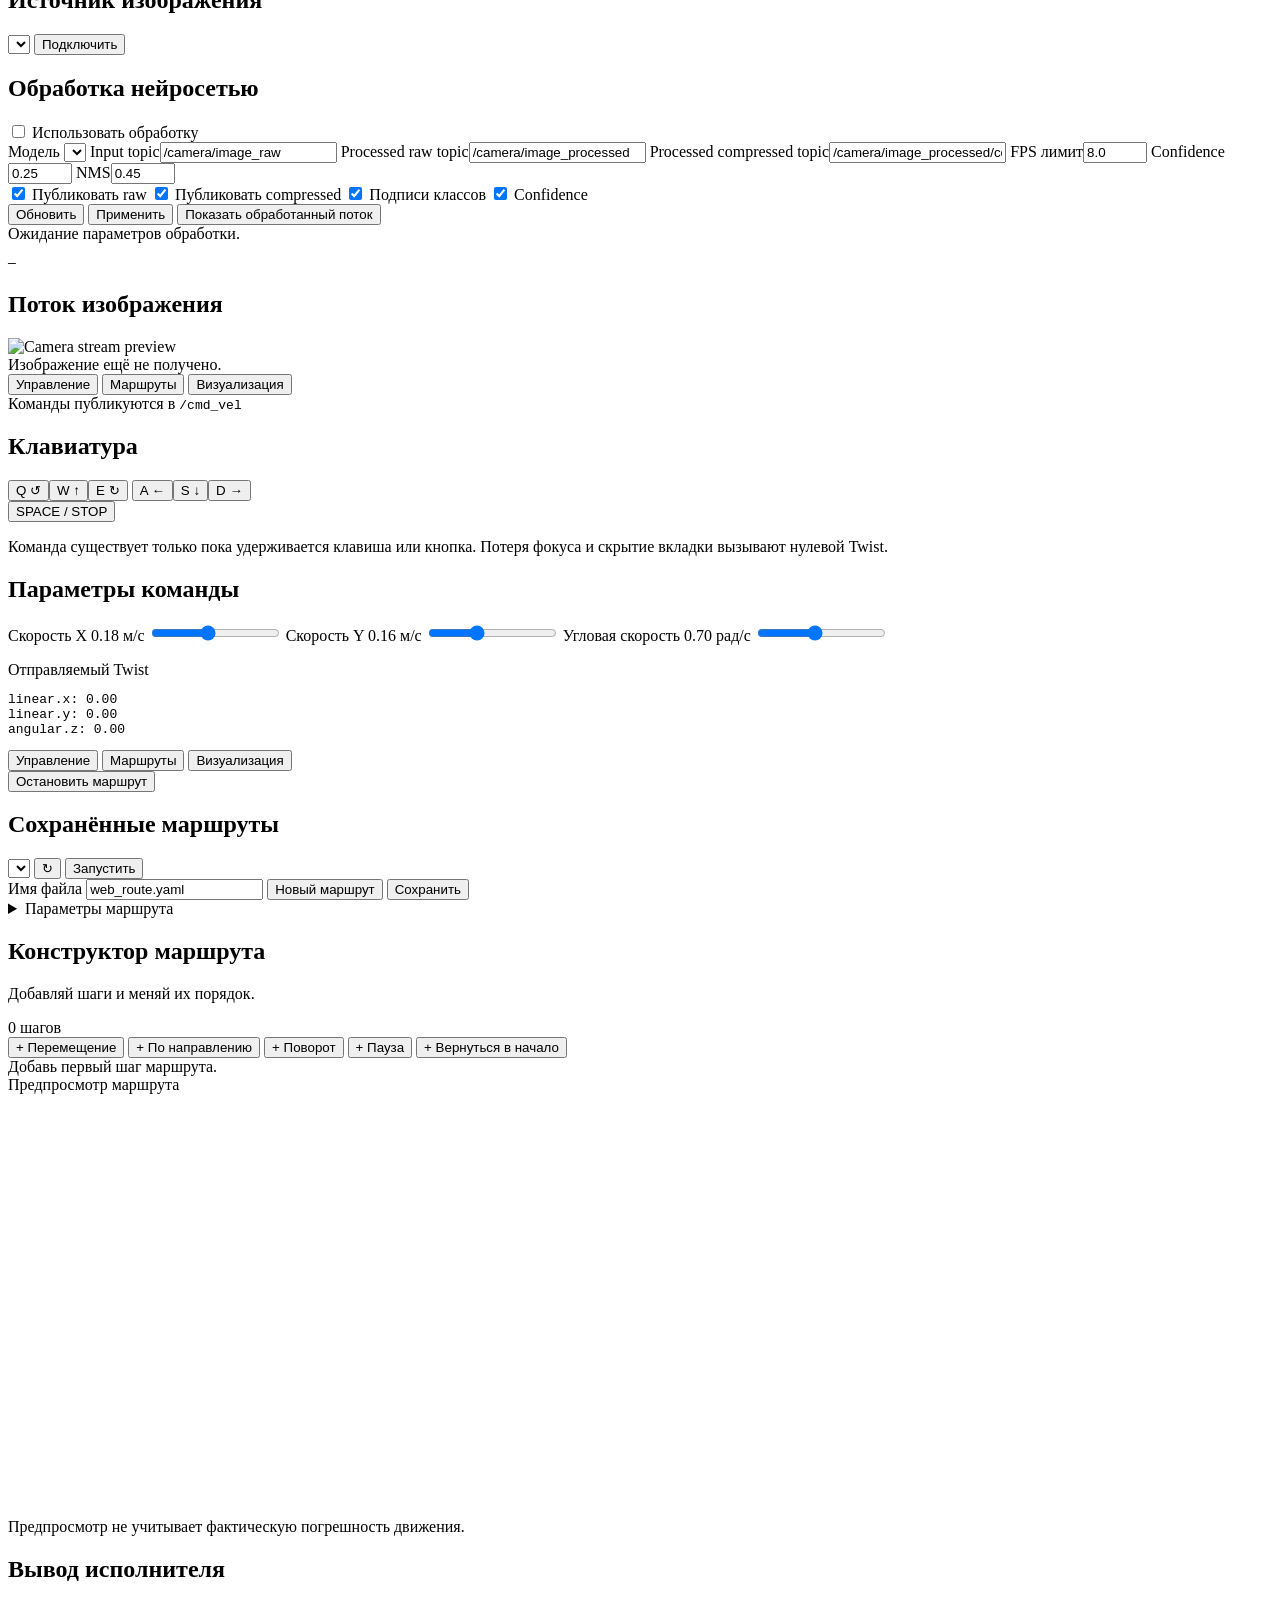
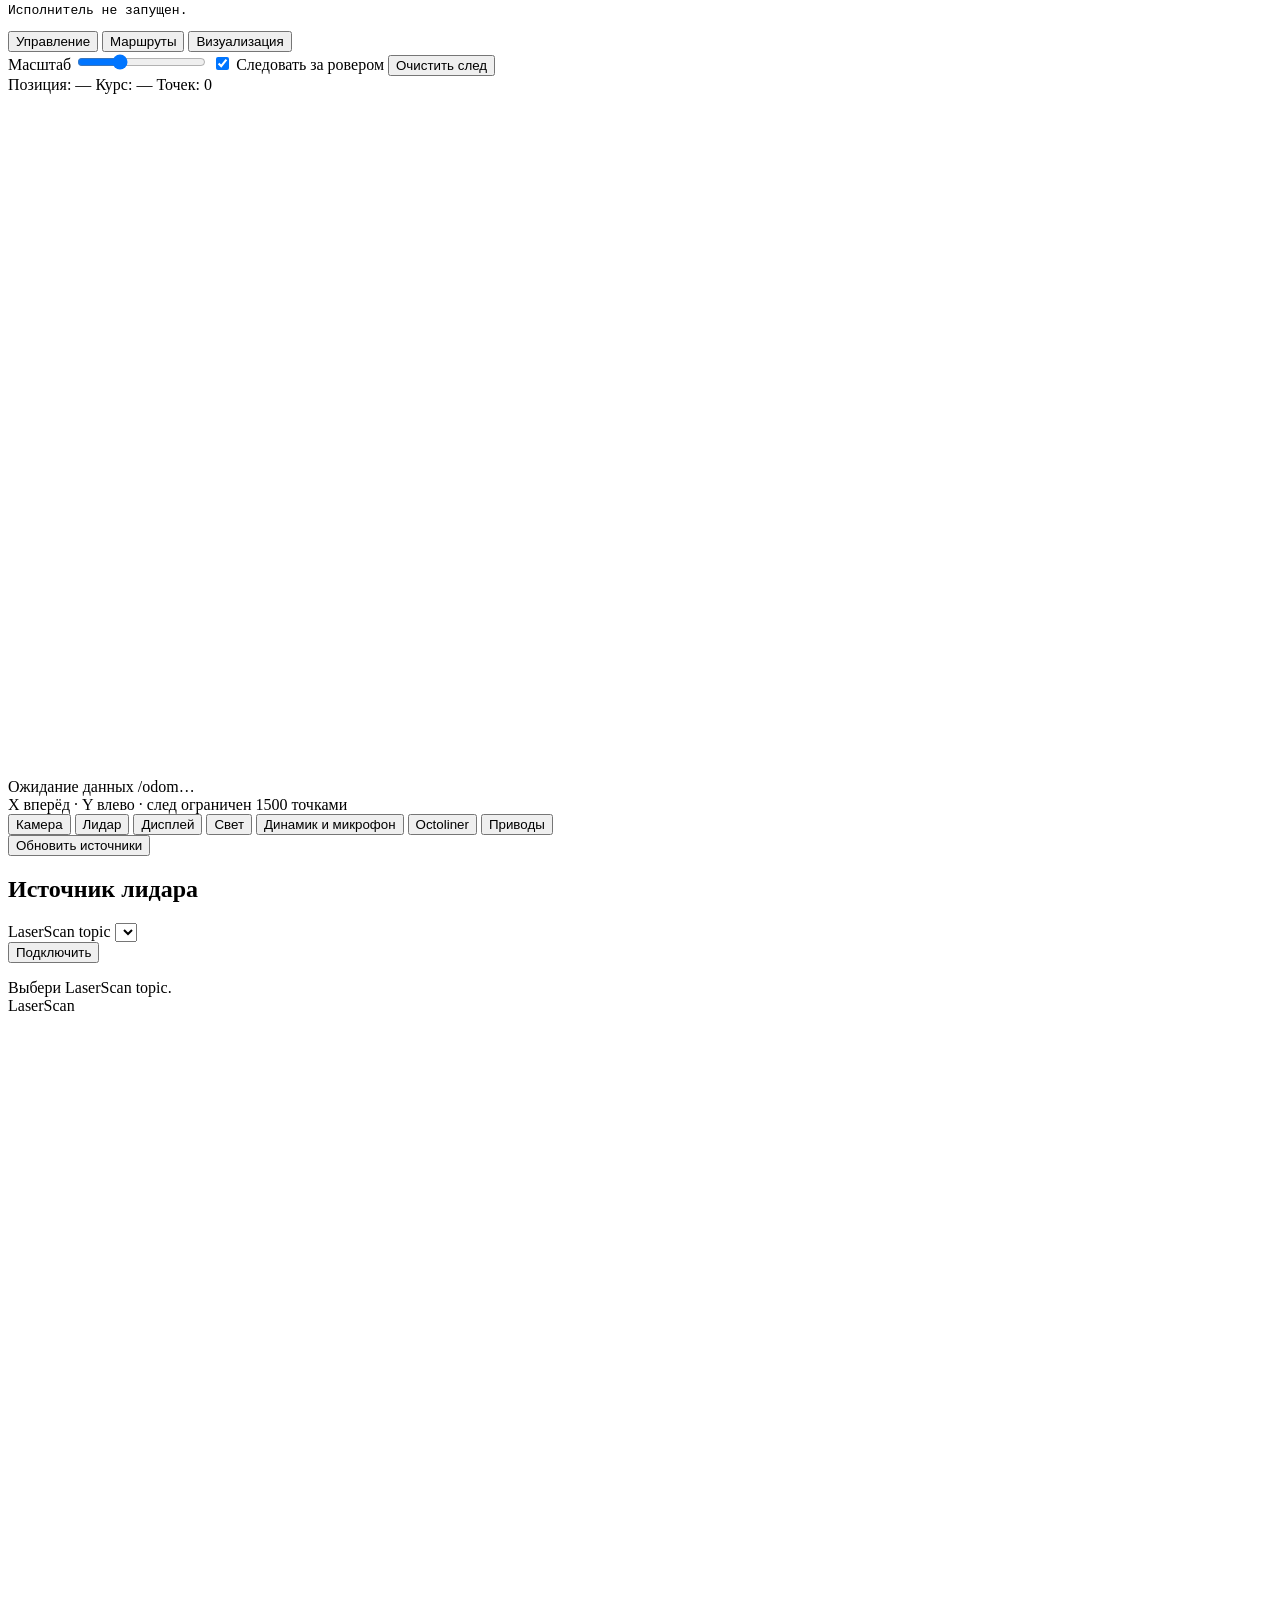
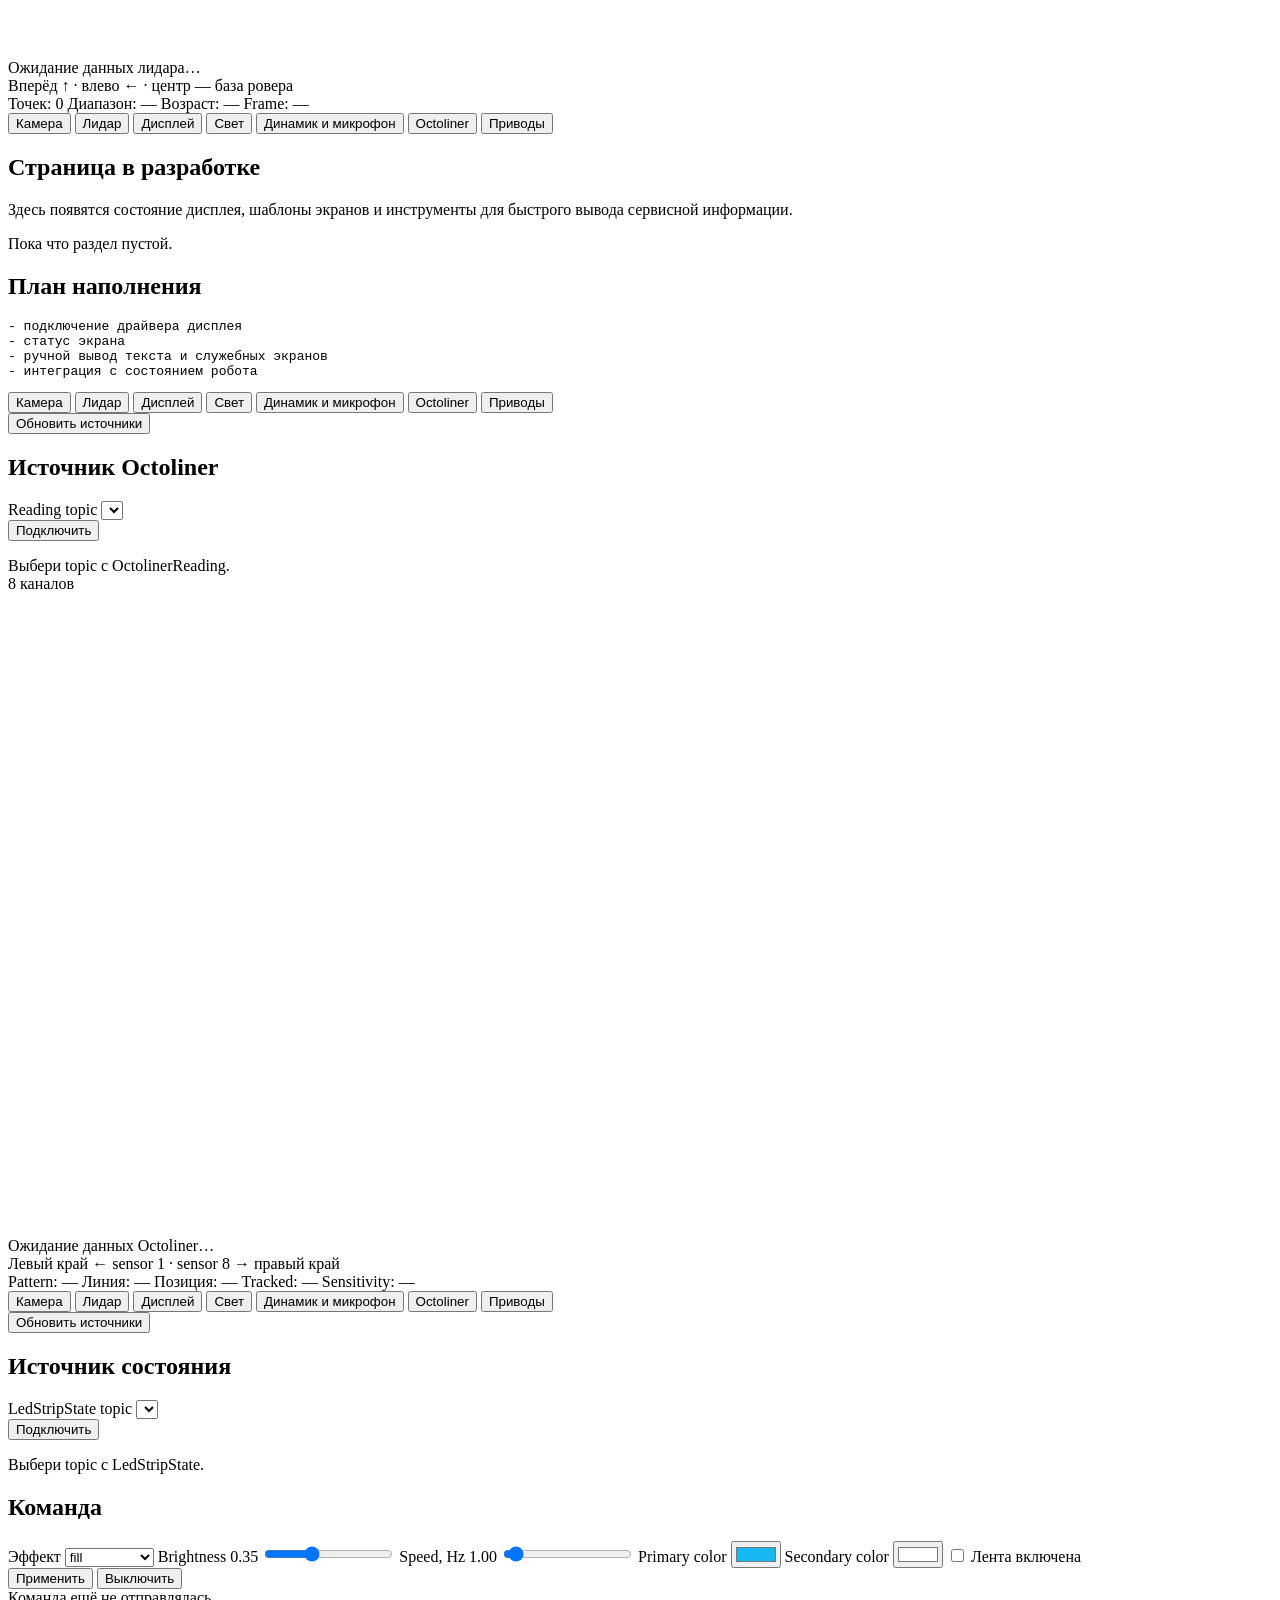
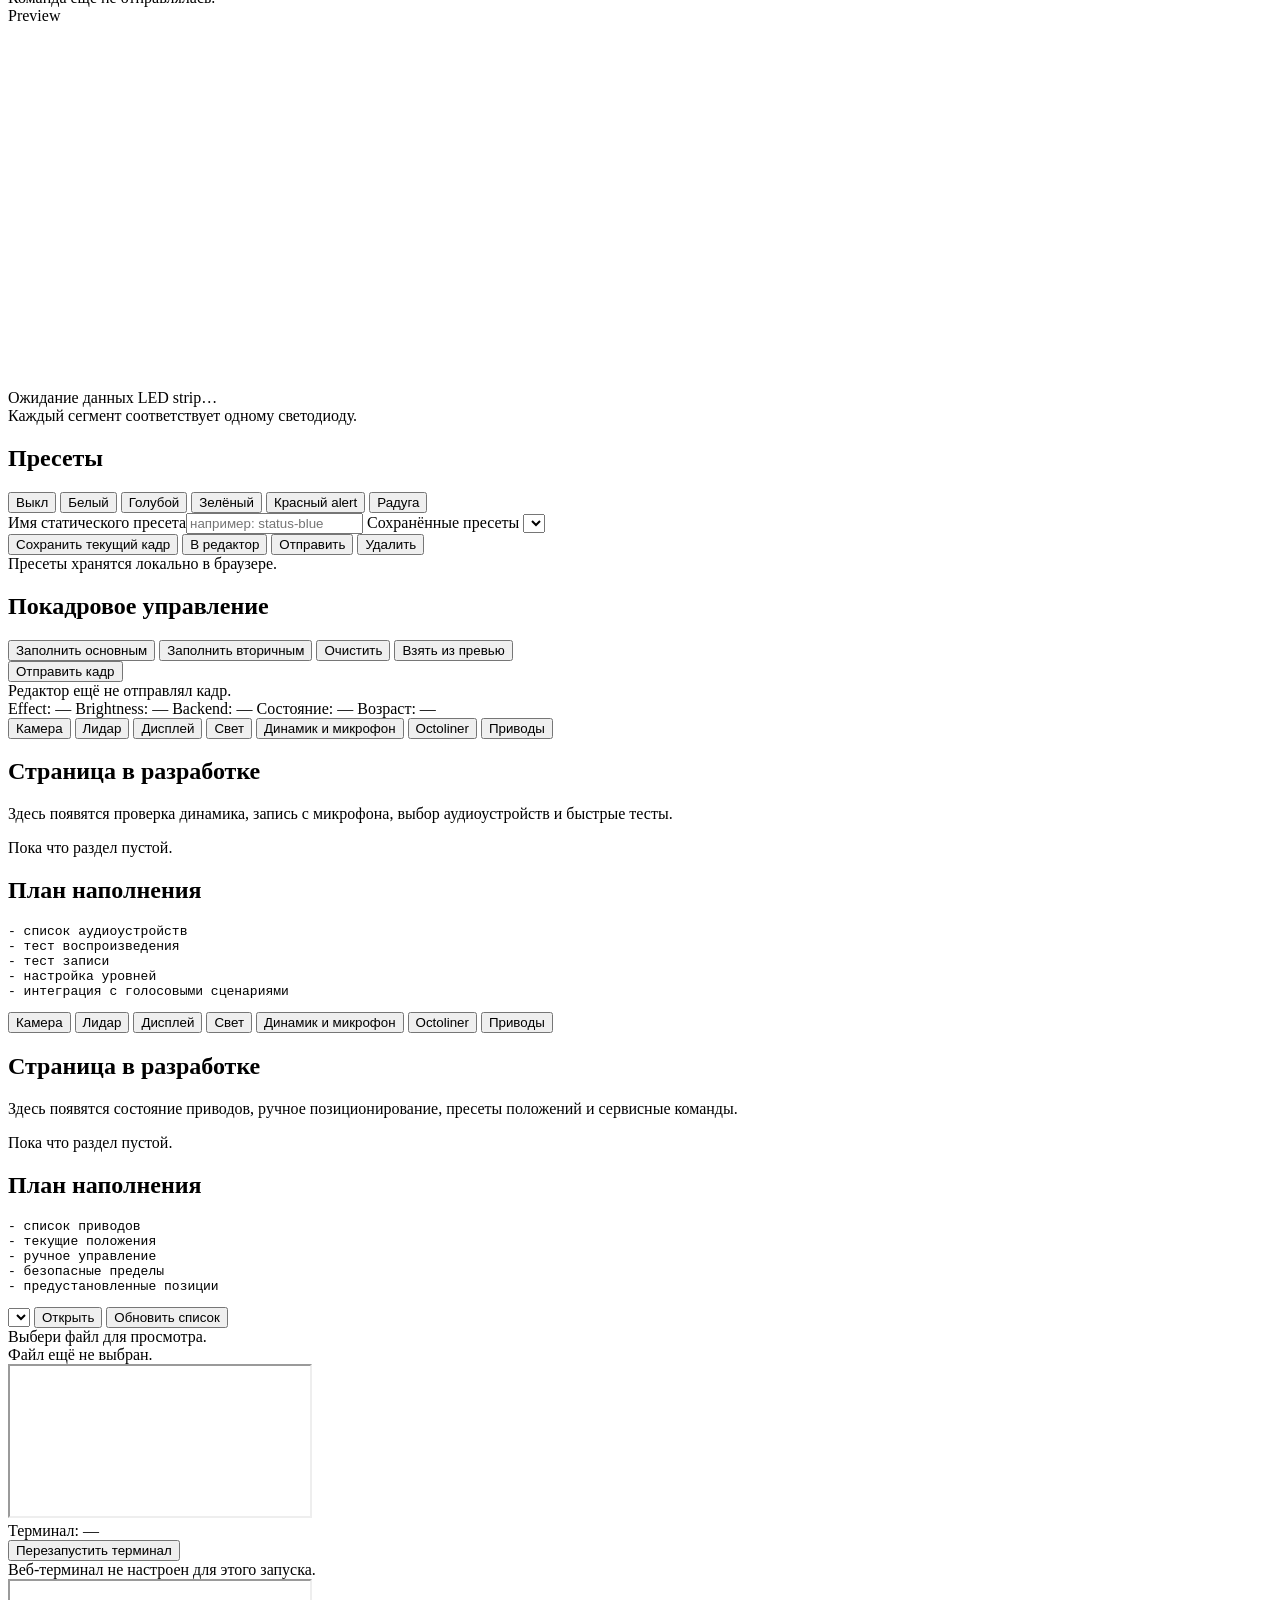
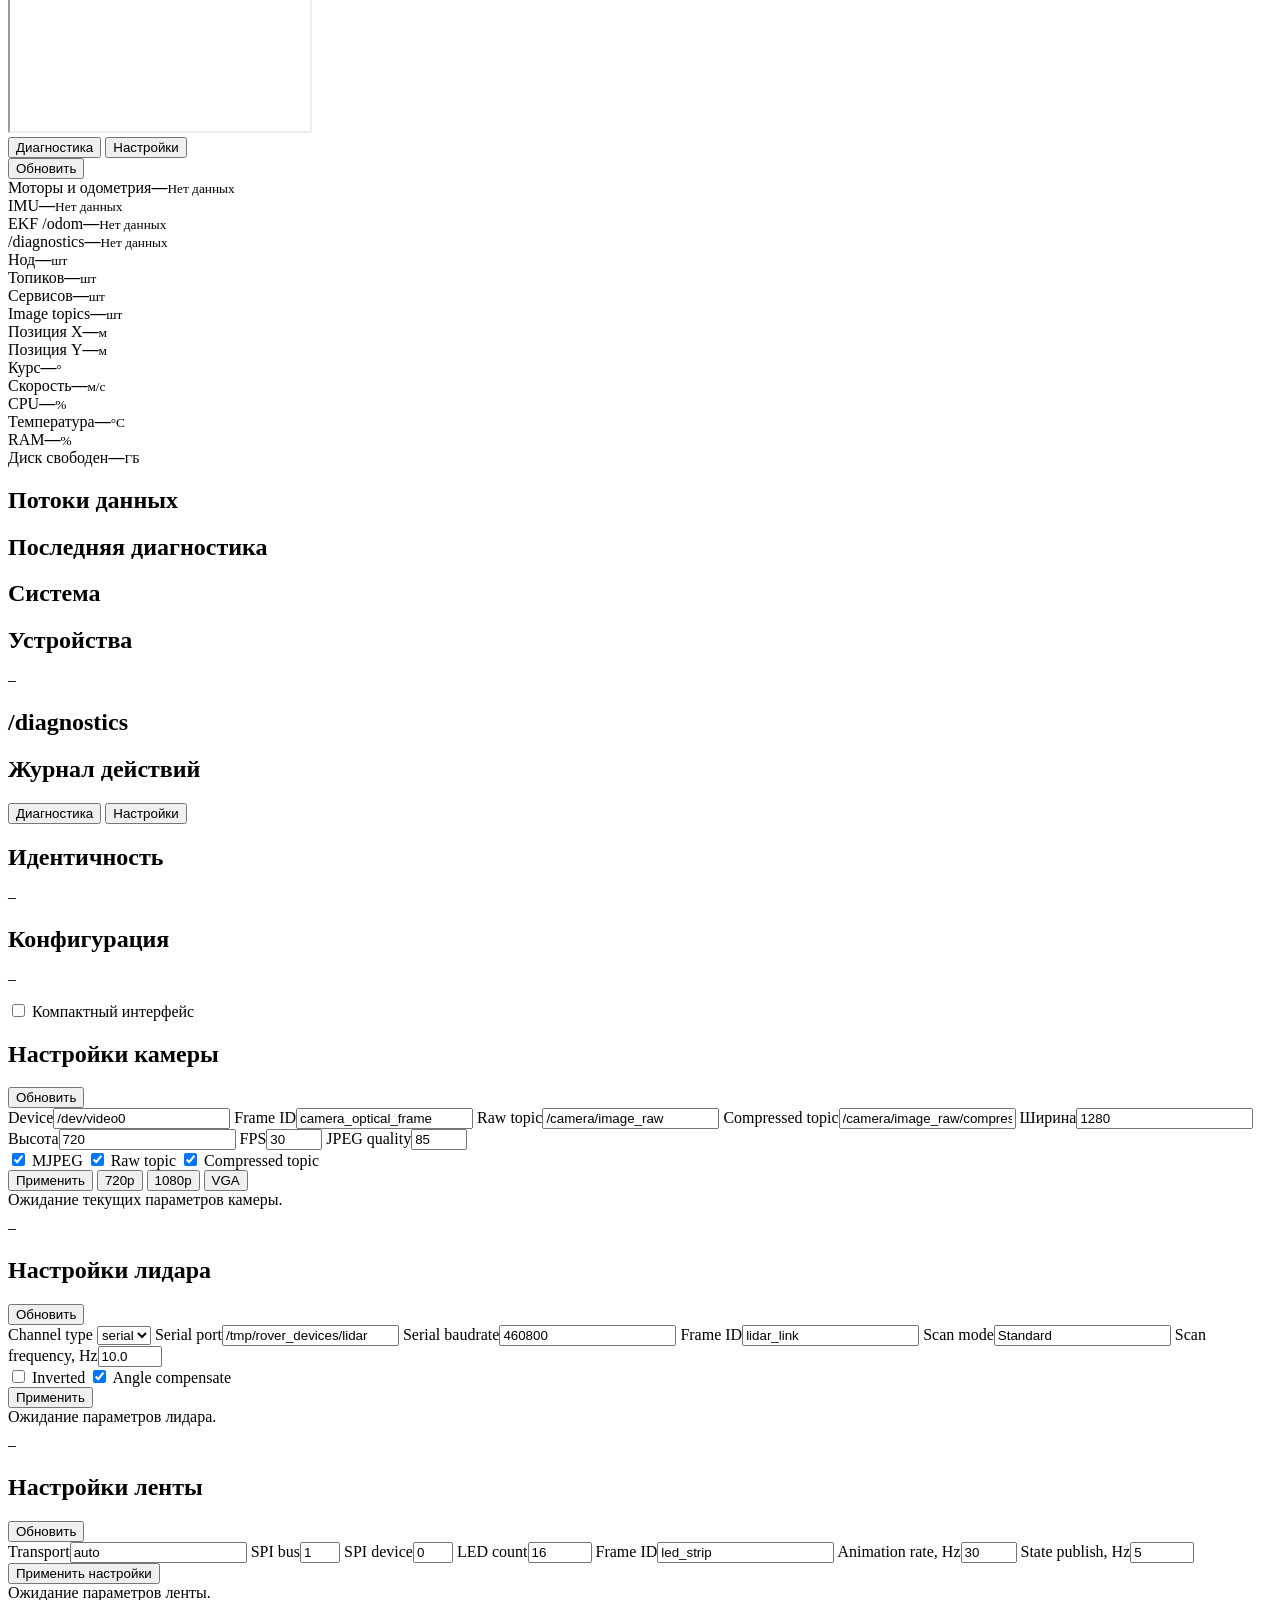
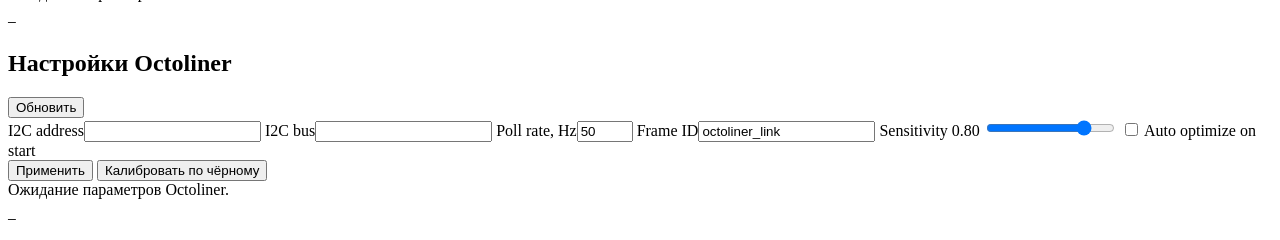
==== commit 3dee9de6: "Add rosboard launch and overview link" ====
--- a/src/rover_web/web/index.html
+++ b/src/rover_web/web/index.html
@@ -45,6 +45,10 @@
           <article class="panel">
             <h2>Базовая страница</h2>
             <p>Главная теперь оставлена максимально лёгкой. Детальная телеметрия, загрузка системы, потоки данных и устройства перенесены в раздел диагностики.</p>
+            <div class="button-row">
+              <button id="overview-open-rosboard">Открыть rosboard</button>
+            </div>
+            <div class="status-note" id="overview-rosboard-url">Rosboard: —</div>
           </article>
           <article class="panel">
             <h2>Навигация</h2>
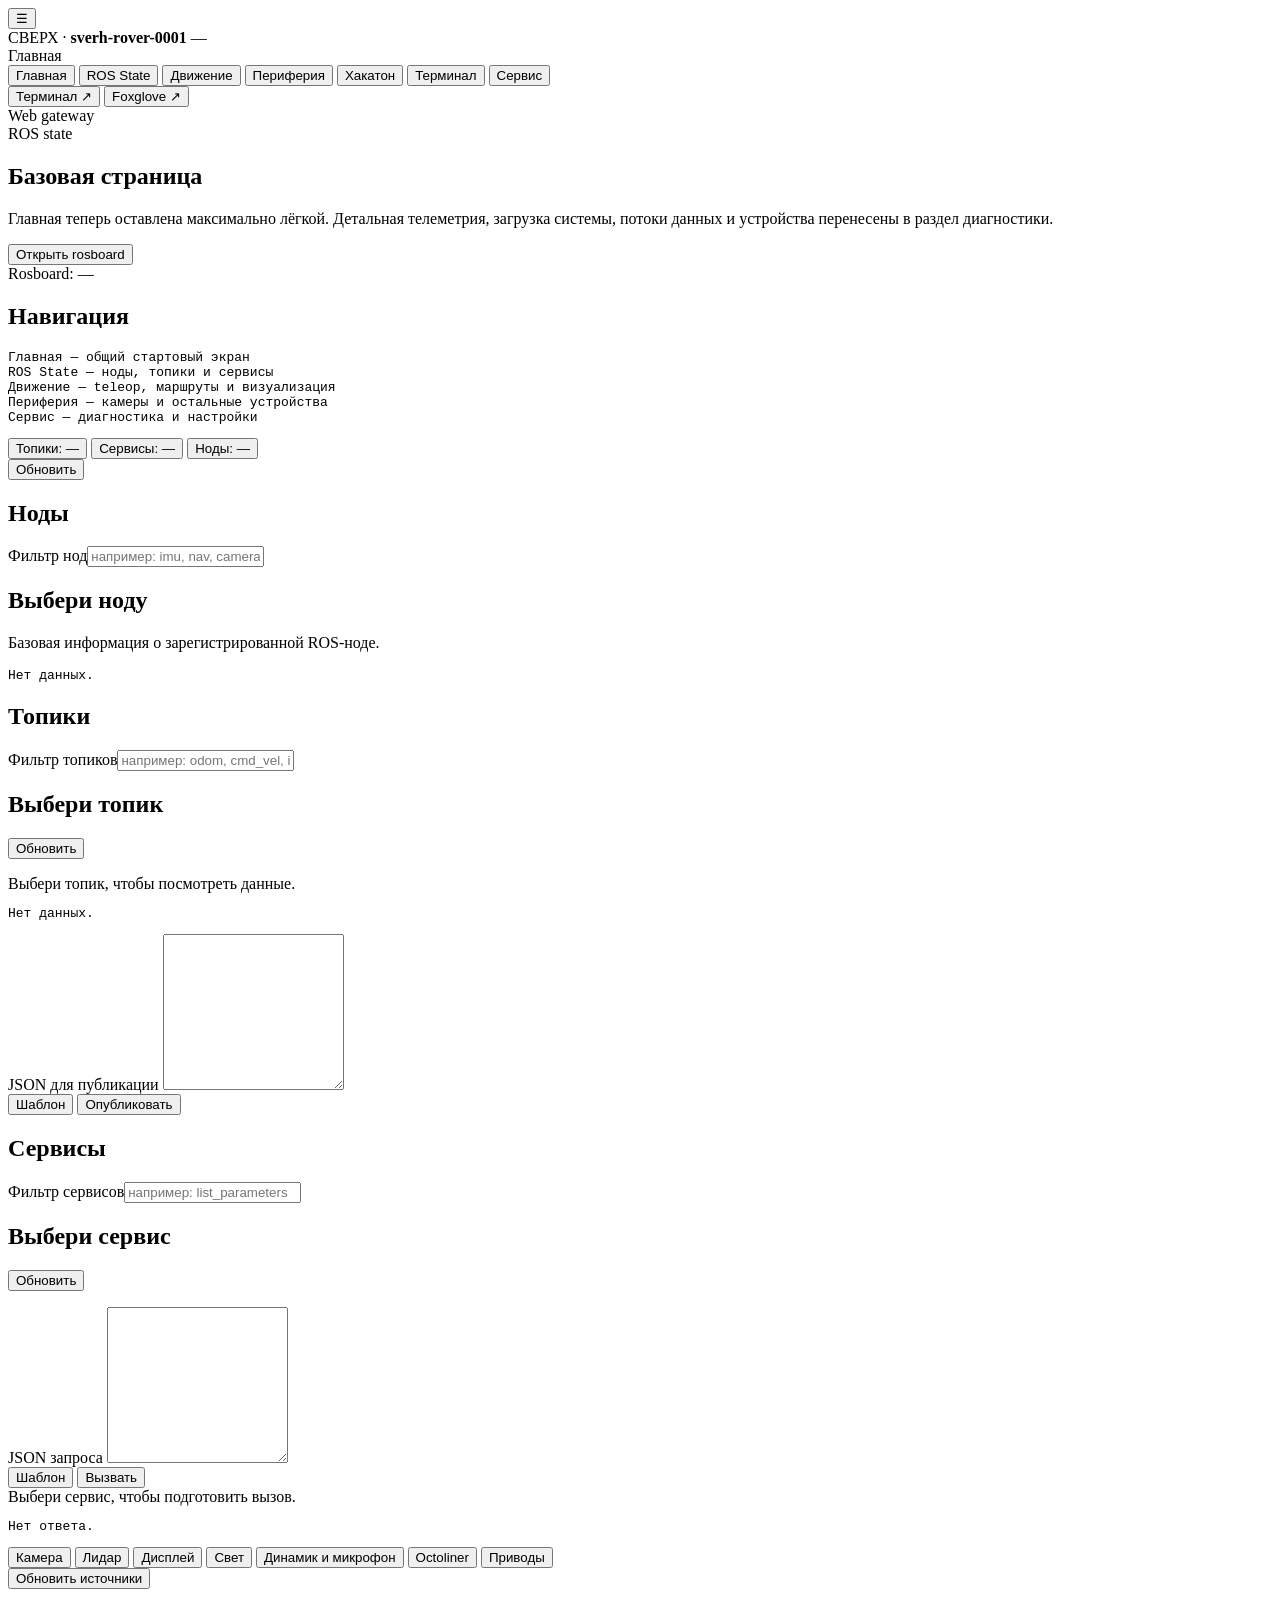
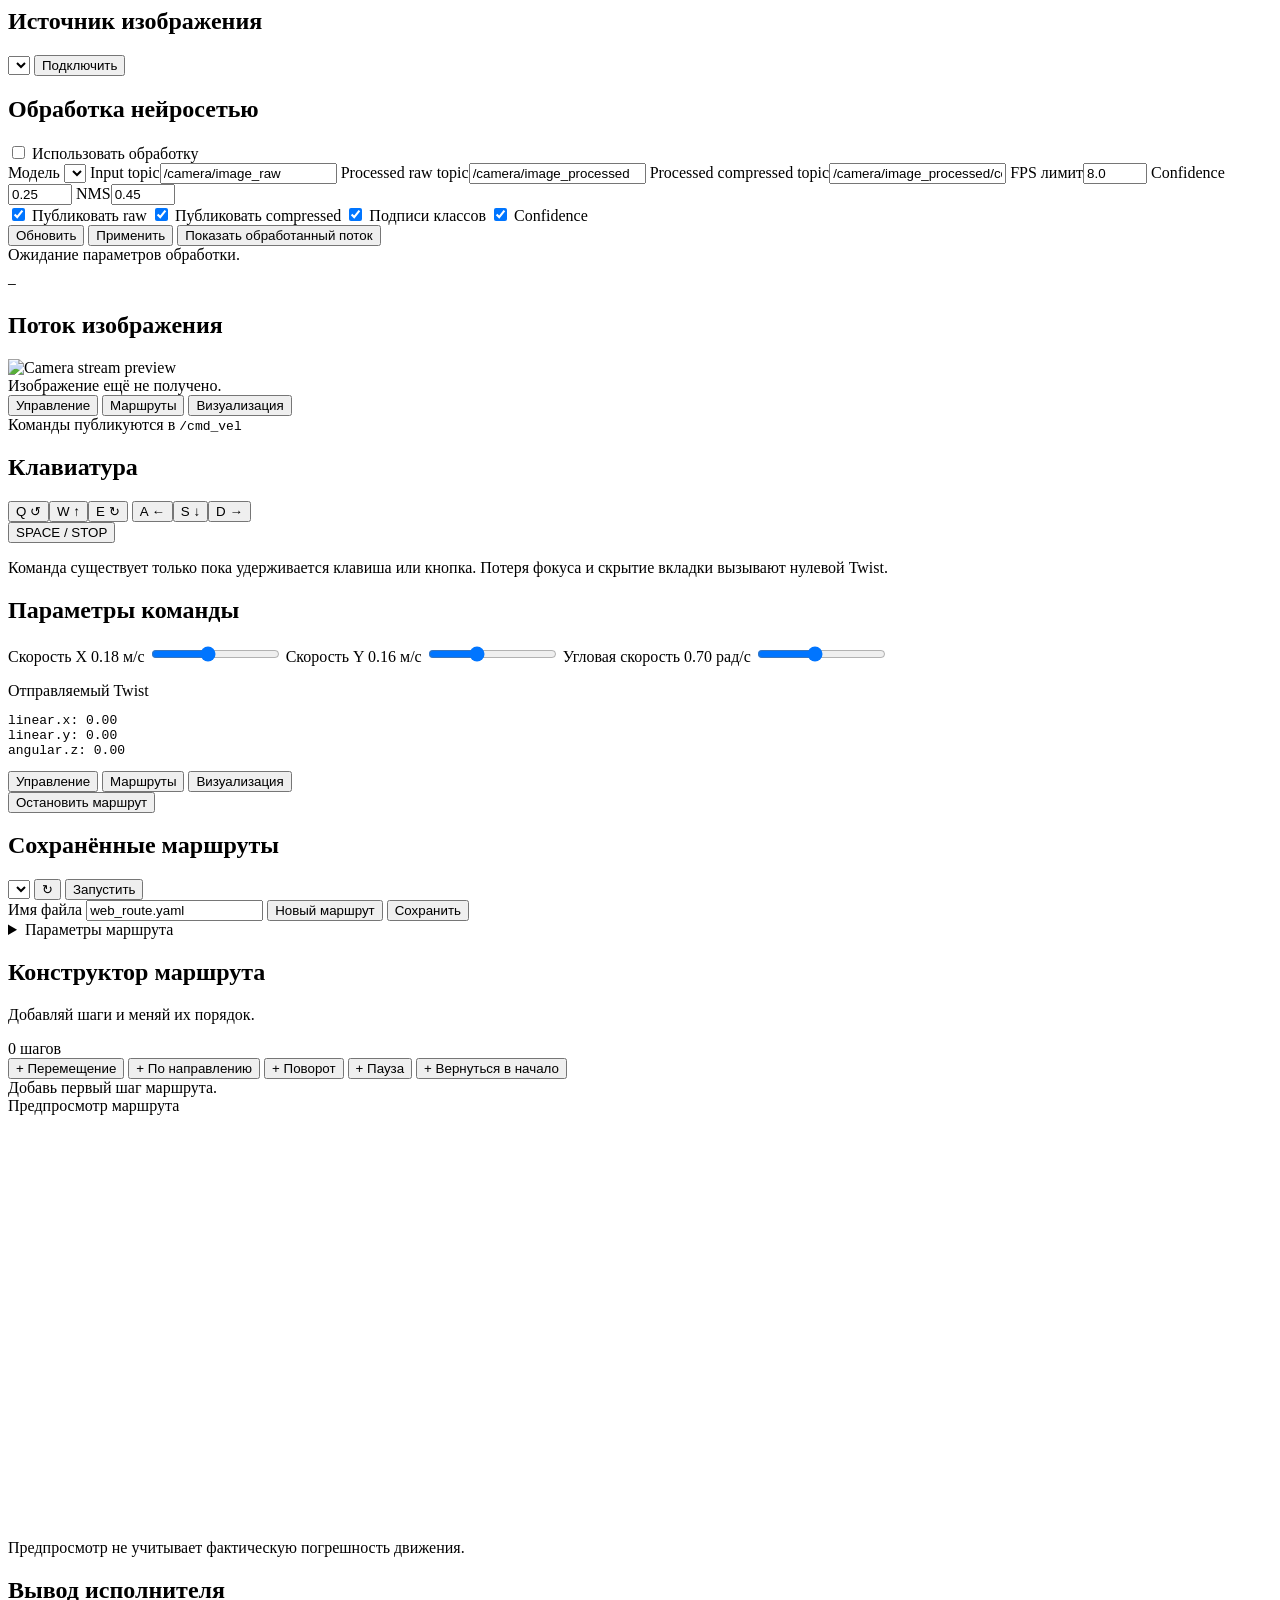
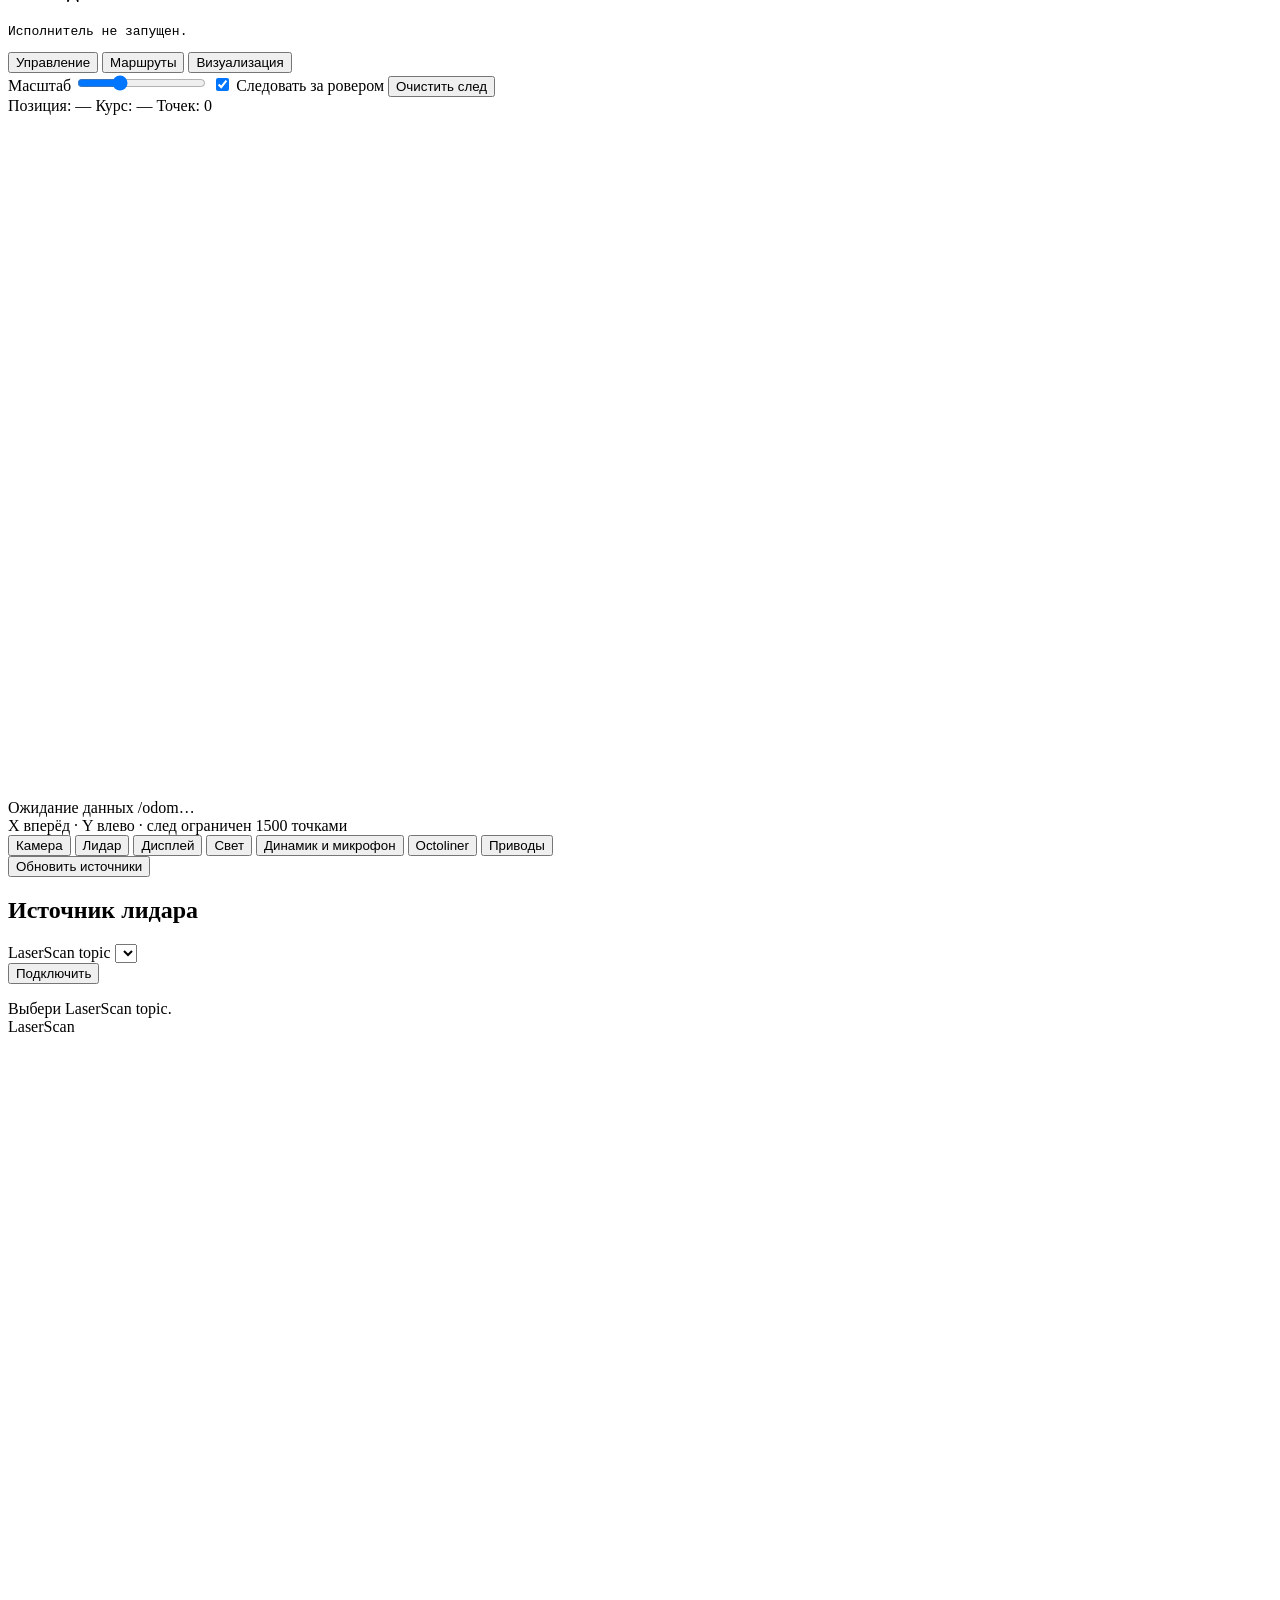
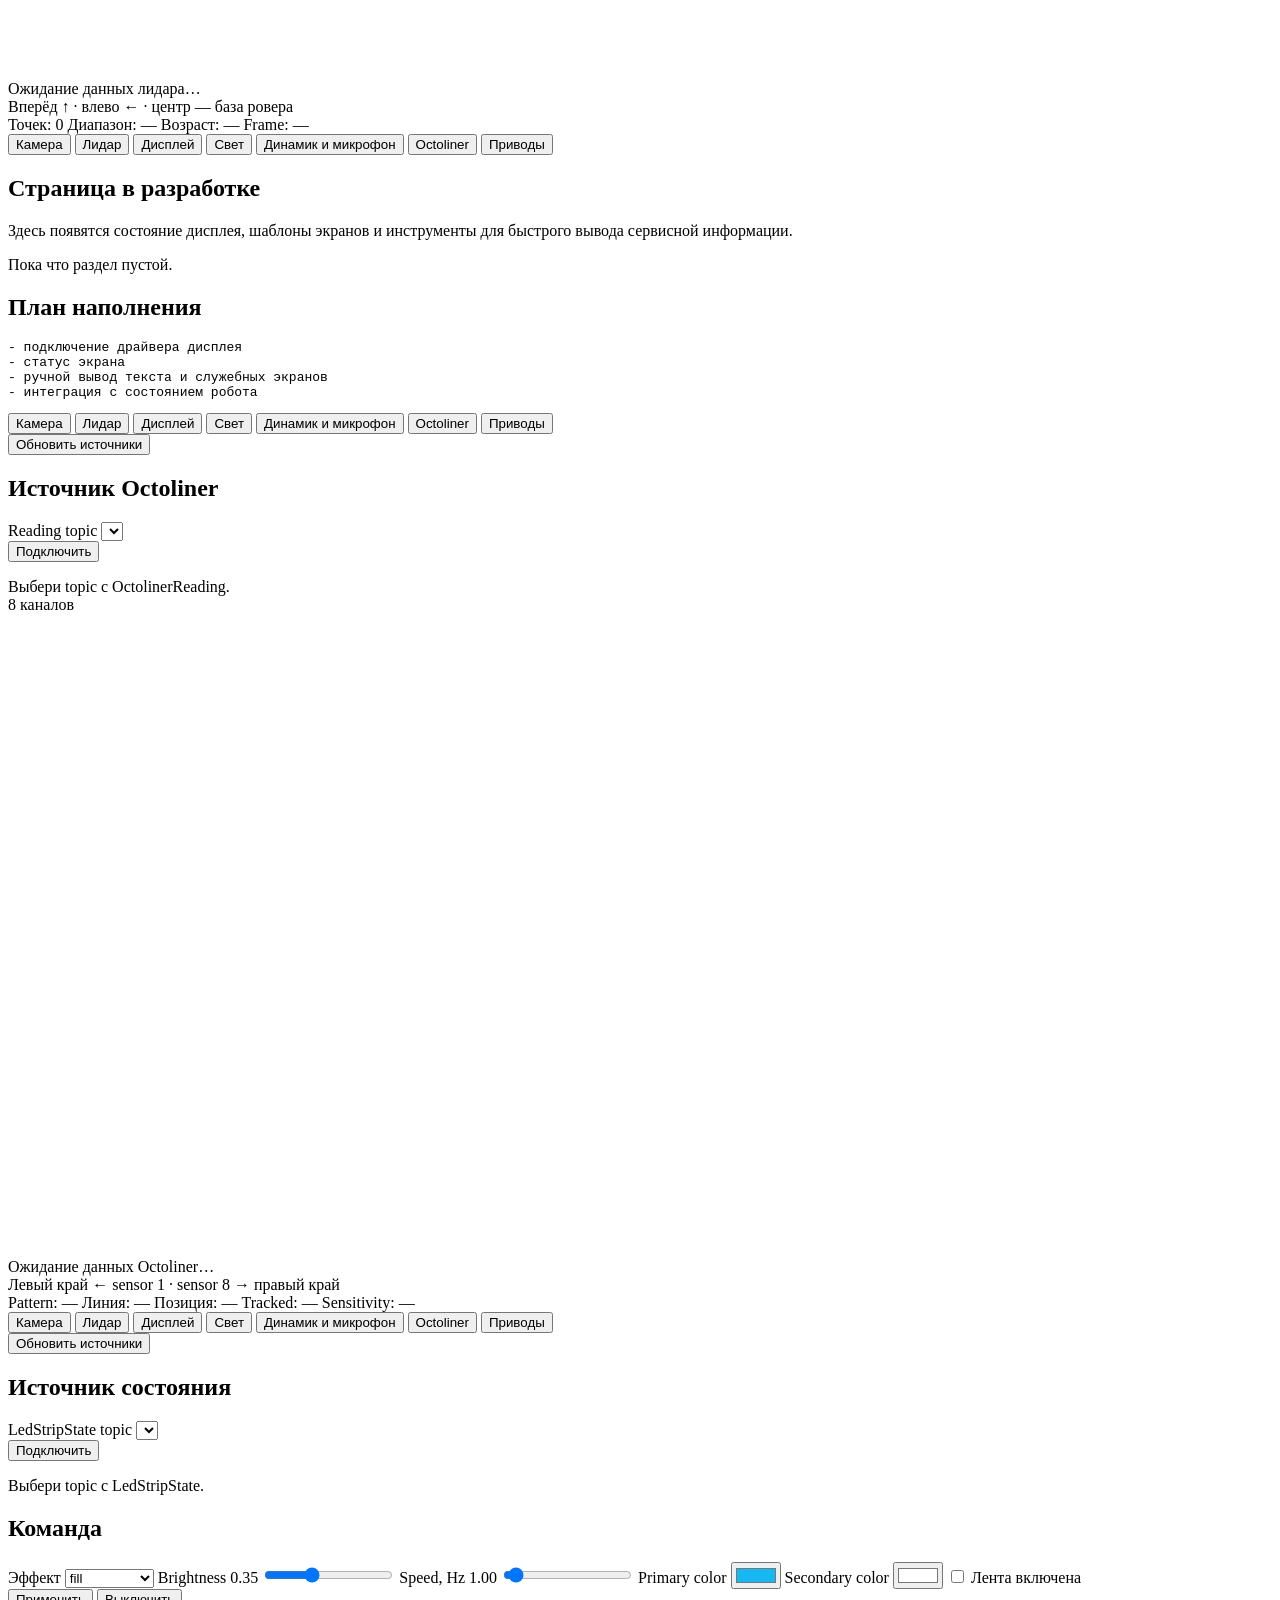
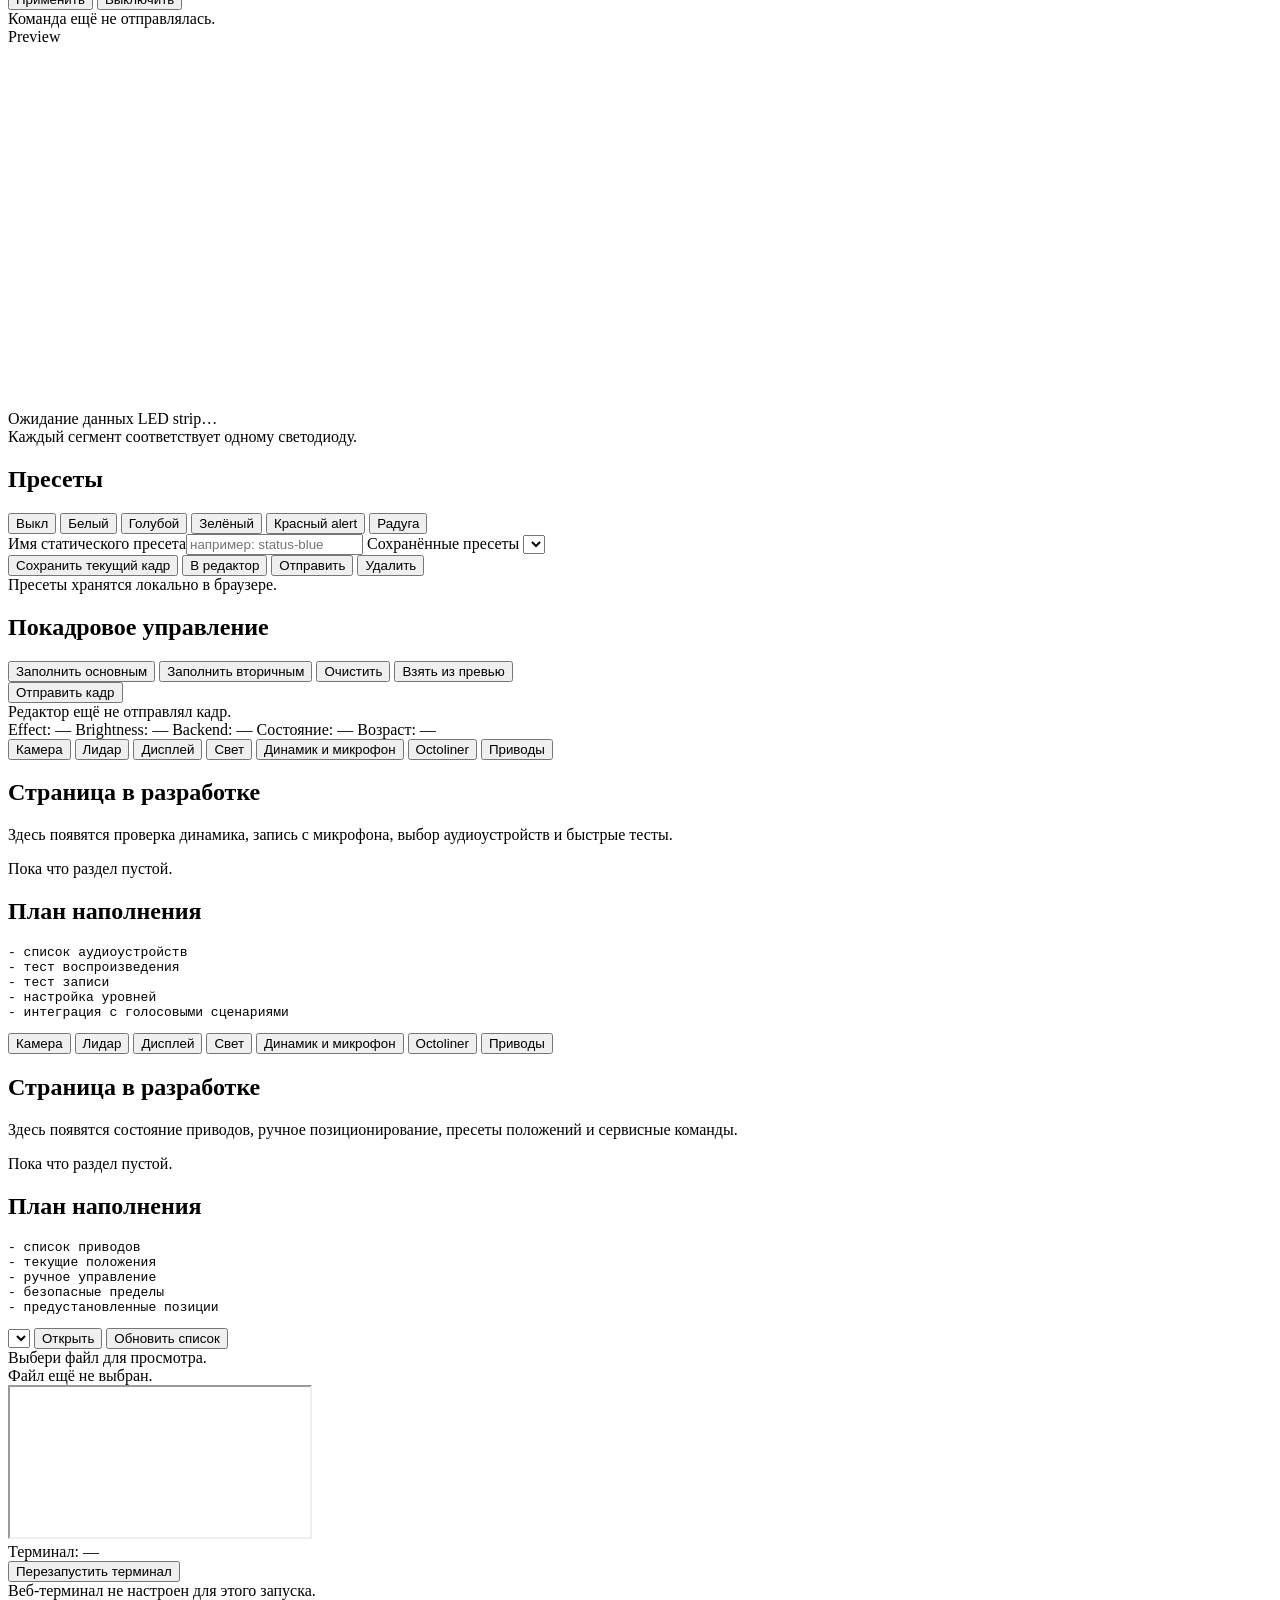
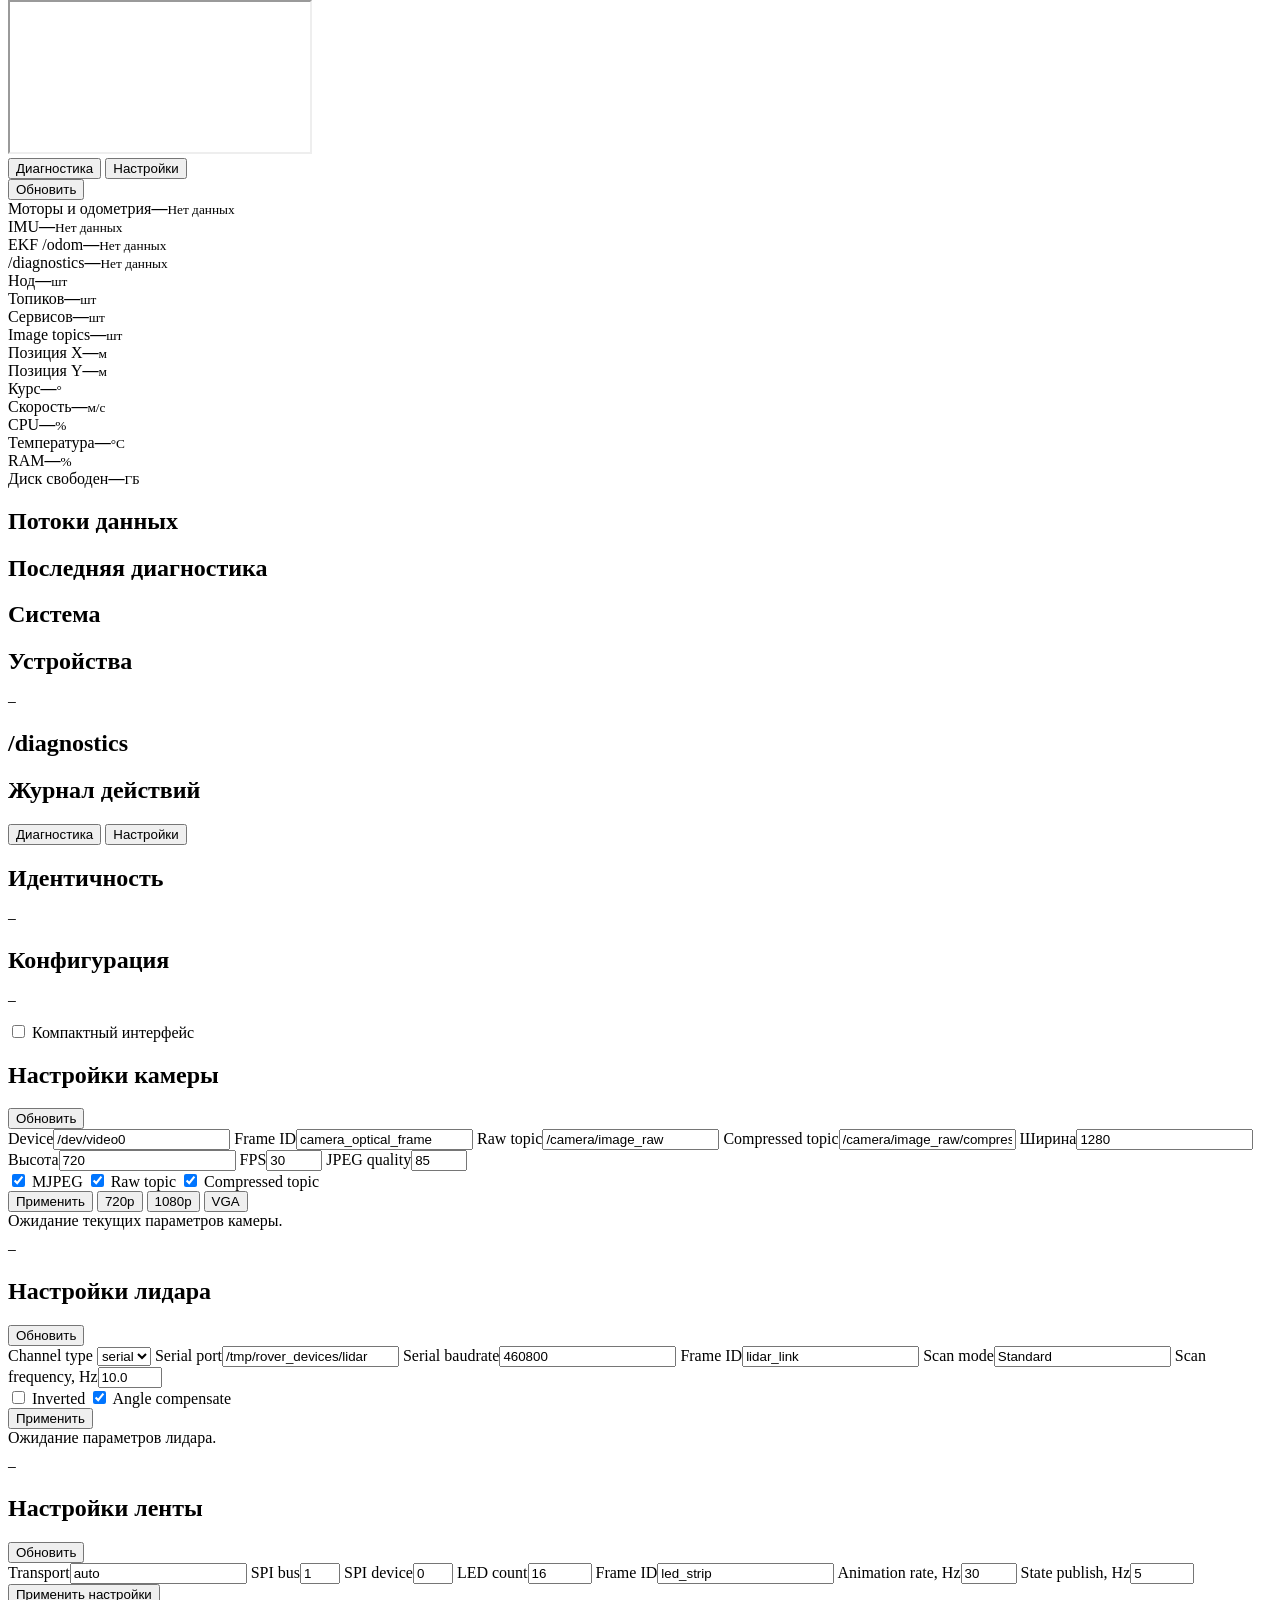
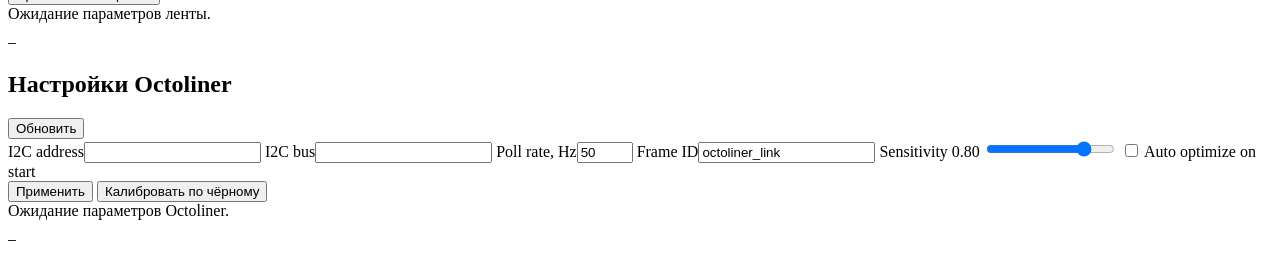
==== commit cd2c92a1: "Add Foxglove and terminal quick links" ====
--- a/src/rover_web/web/index.html
+++ b/src/rover_web/web/index.html
@@ -33,6 +33,10 @@
         <button class="nav-item" id="nav-terminal" data-page="terminal" data-nav-group="terminal">Терминал</button>
         <button class="nav-item" data-page="diagnostics" data-nav-group="service">Сервис</button>
       </nav>
+      <div class="sidebar-tools">
+        <button class="nav-item nav-item-external" id="nav-terminal-external">Терминал ↗</button>
+        <button class="nav-item nav-item-external" id="nav-foxglove-external">Foxglove ↗</button>
+      </div>
       <div class="sidebar-footer">
         <div class="connection-row"><span>Web gateway</span><span id="api-dot" class="dot unknown"></span></div>
         <div class="connection-row"><span>ROS state</span><span id="ros-dot" class="dot unknown"></span></div>
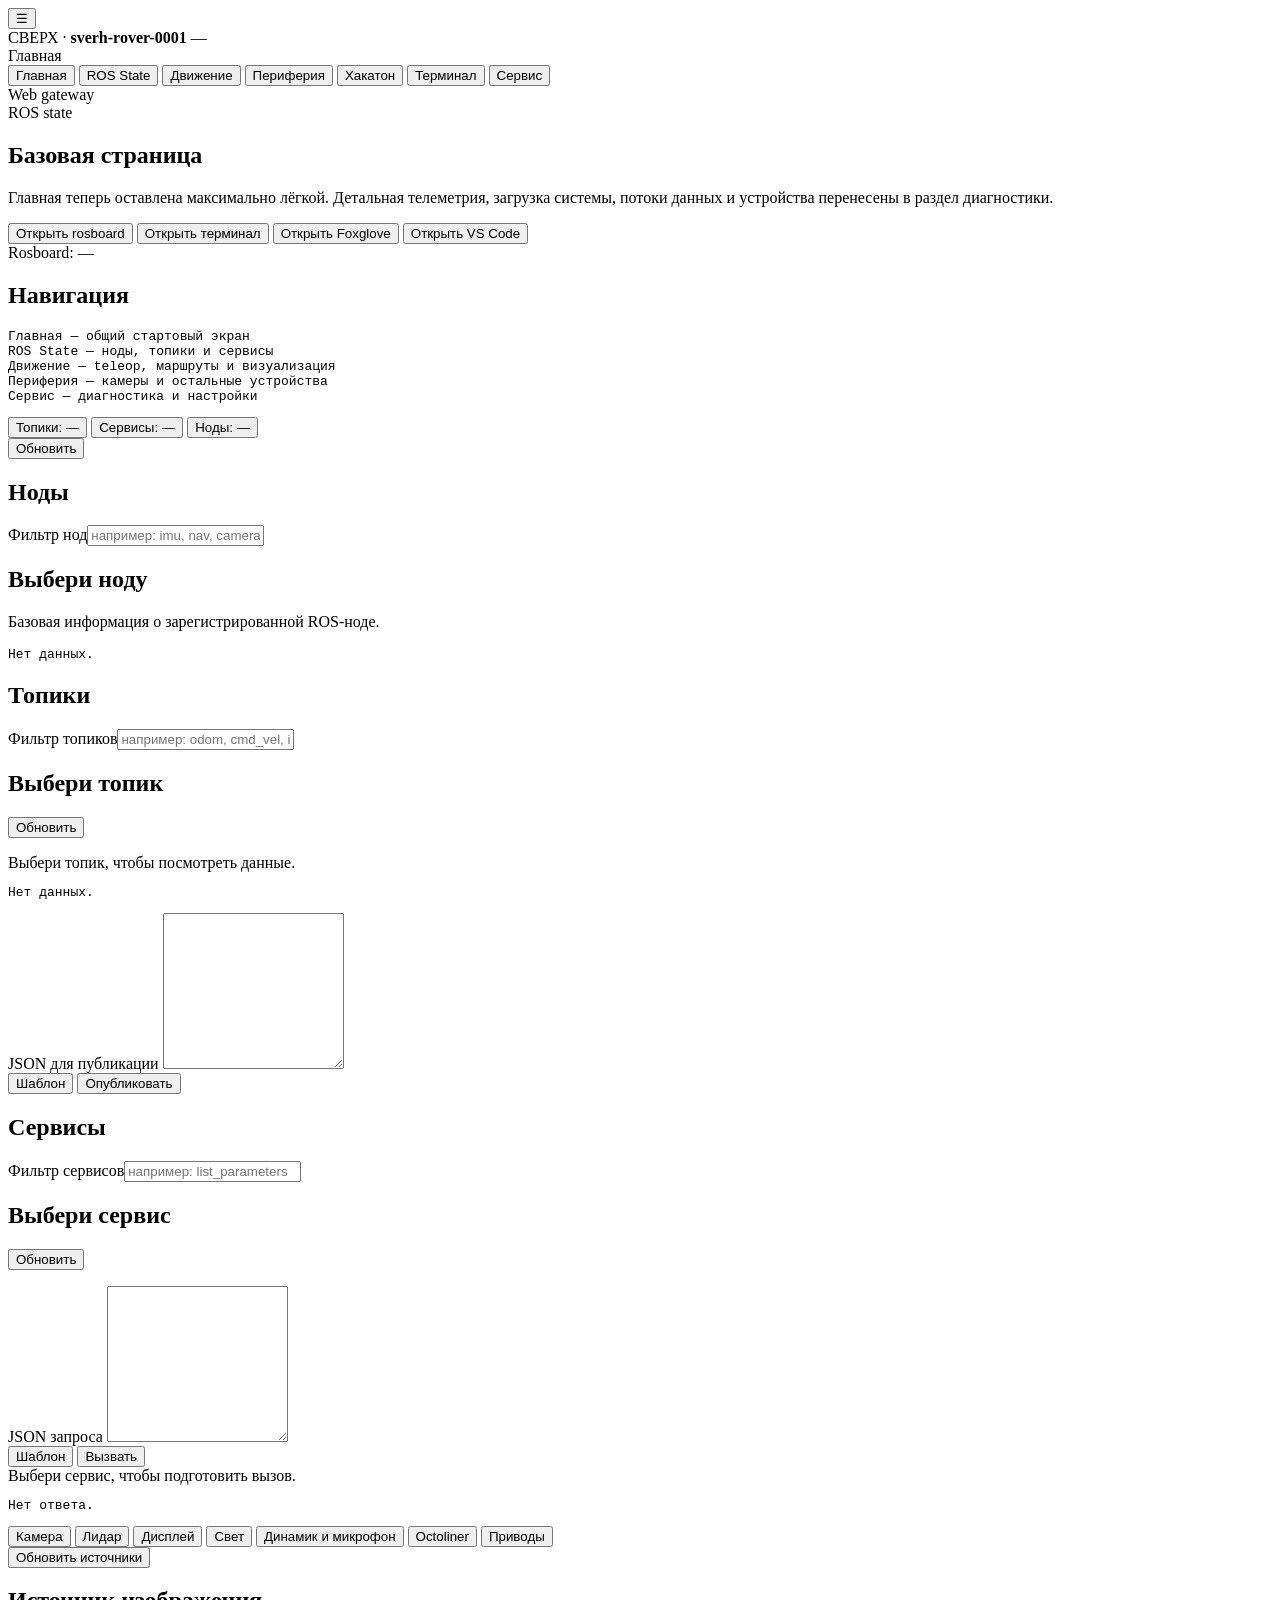
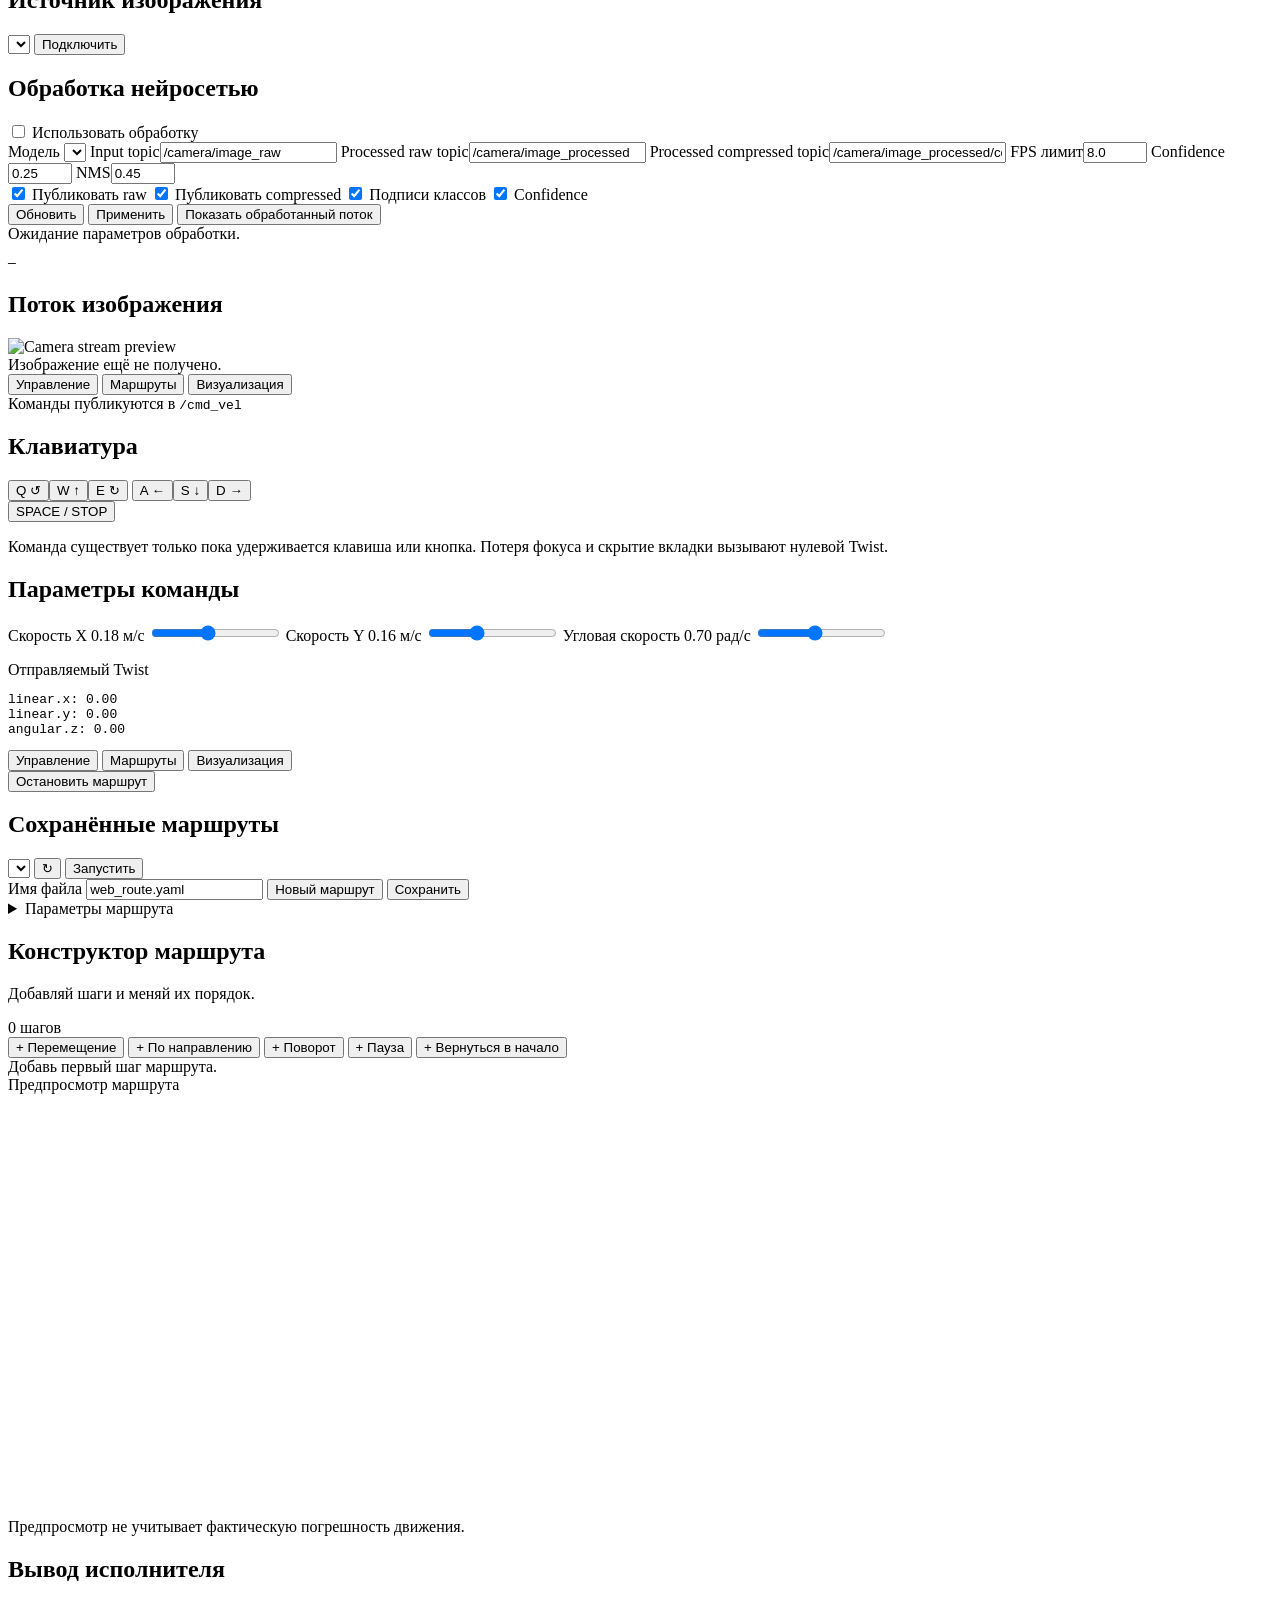
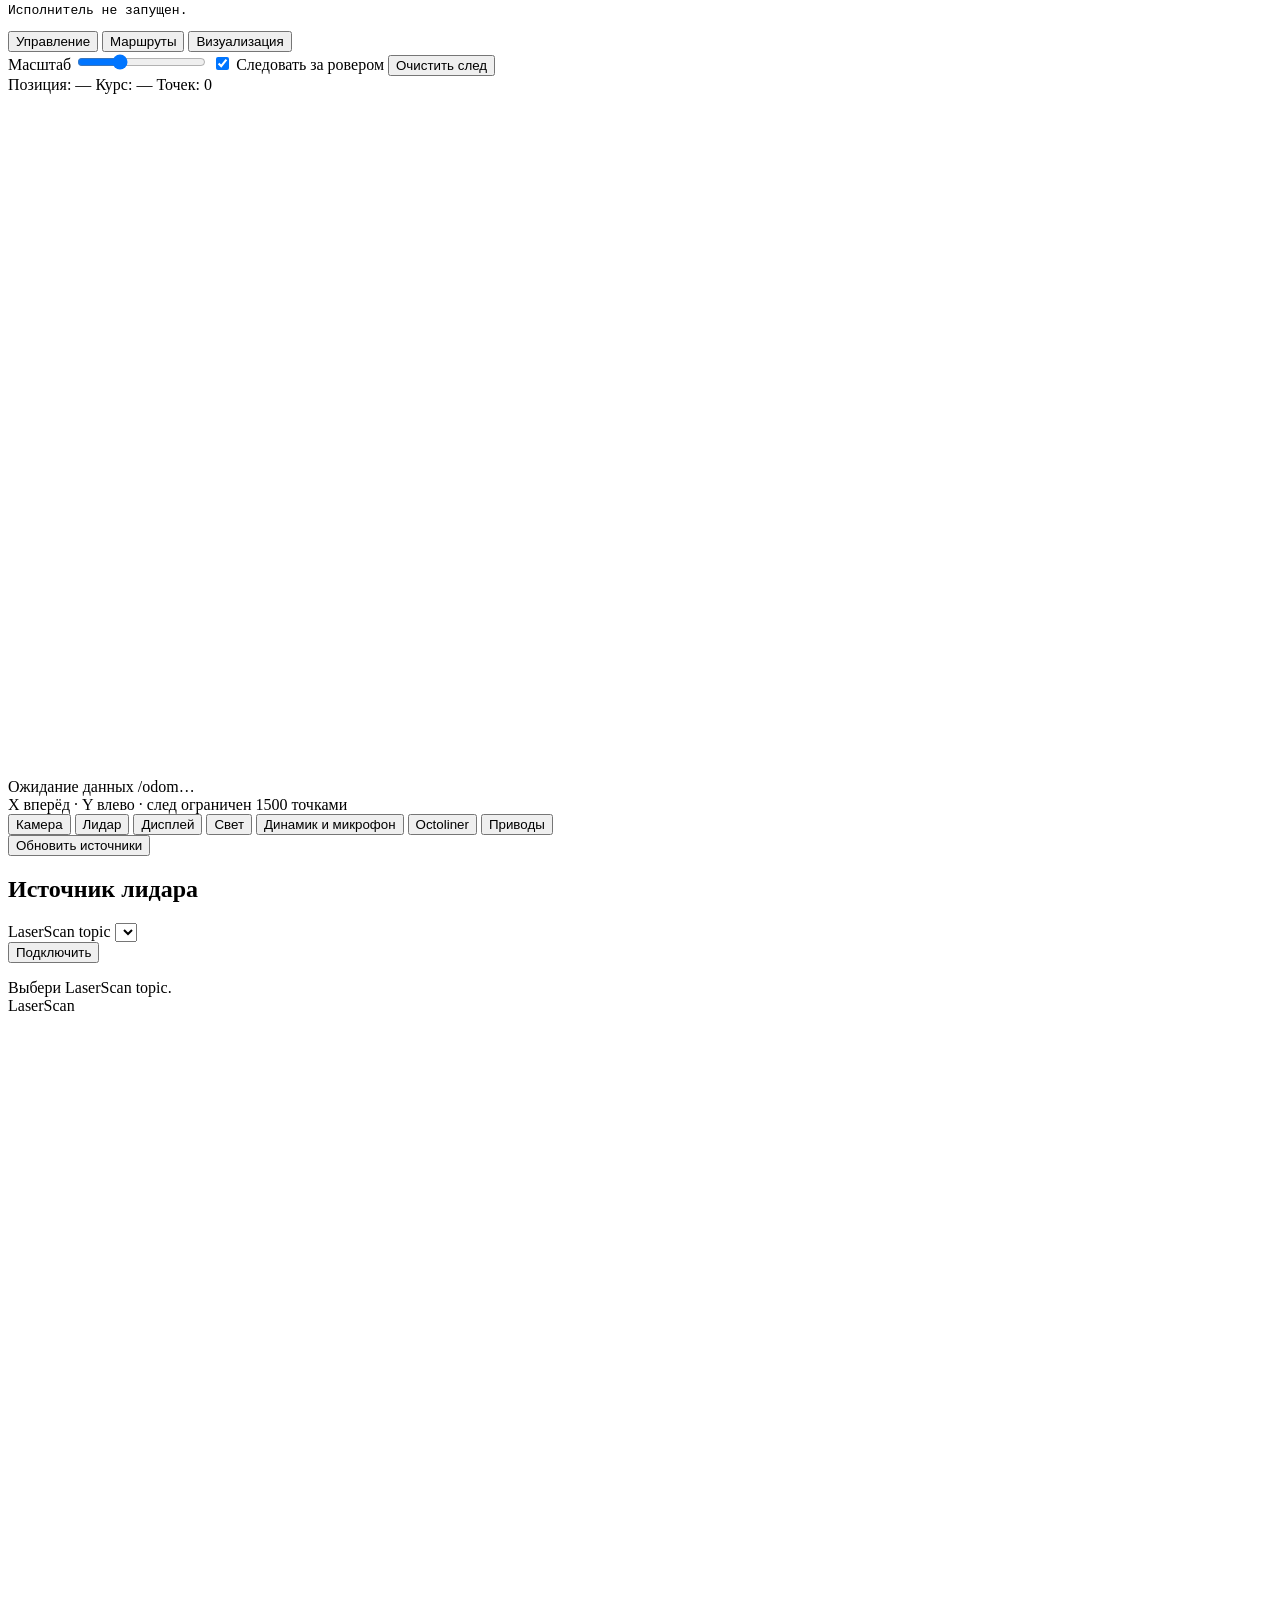
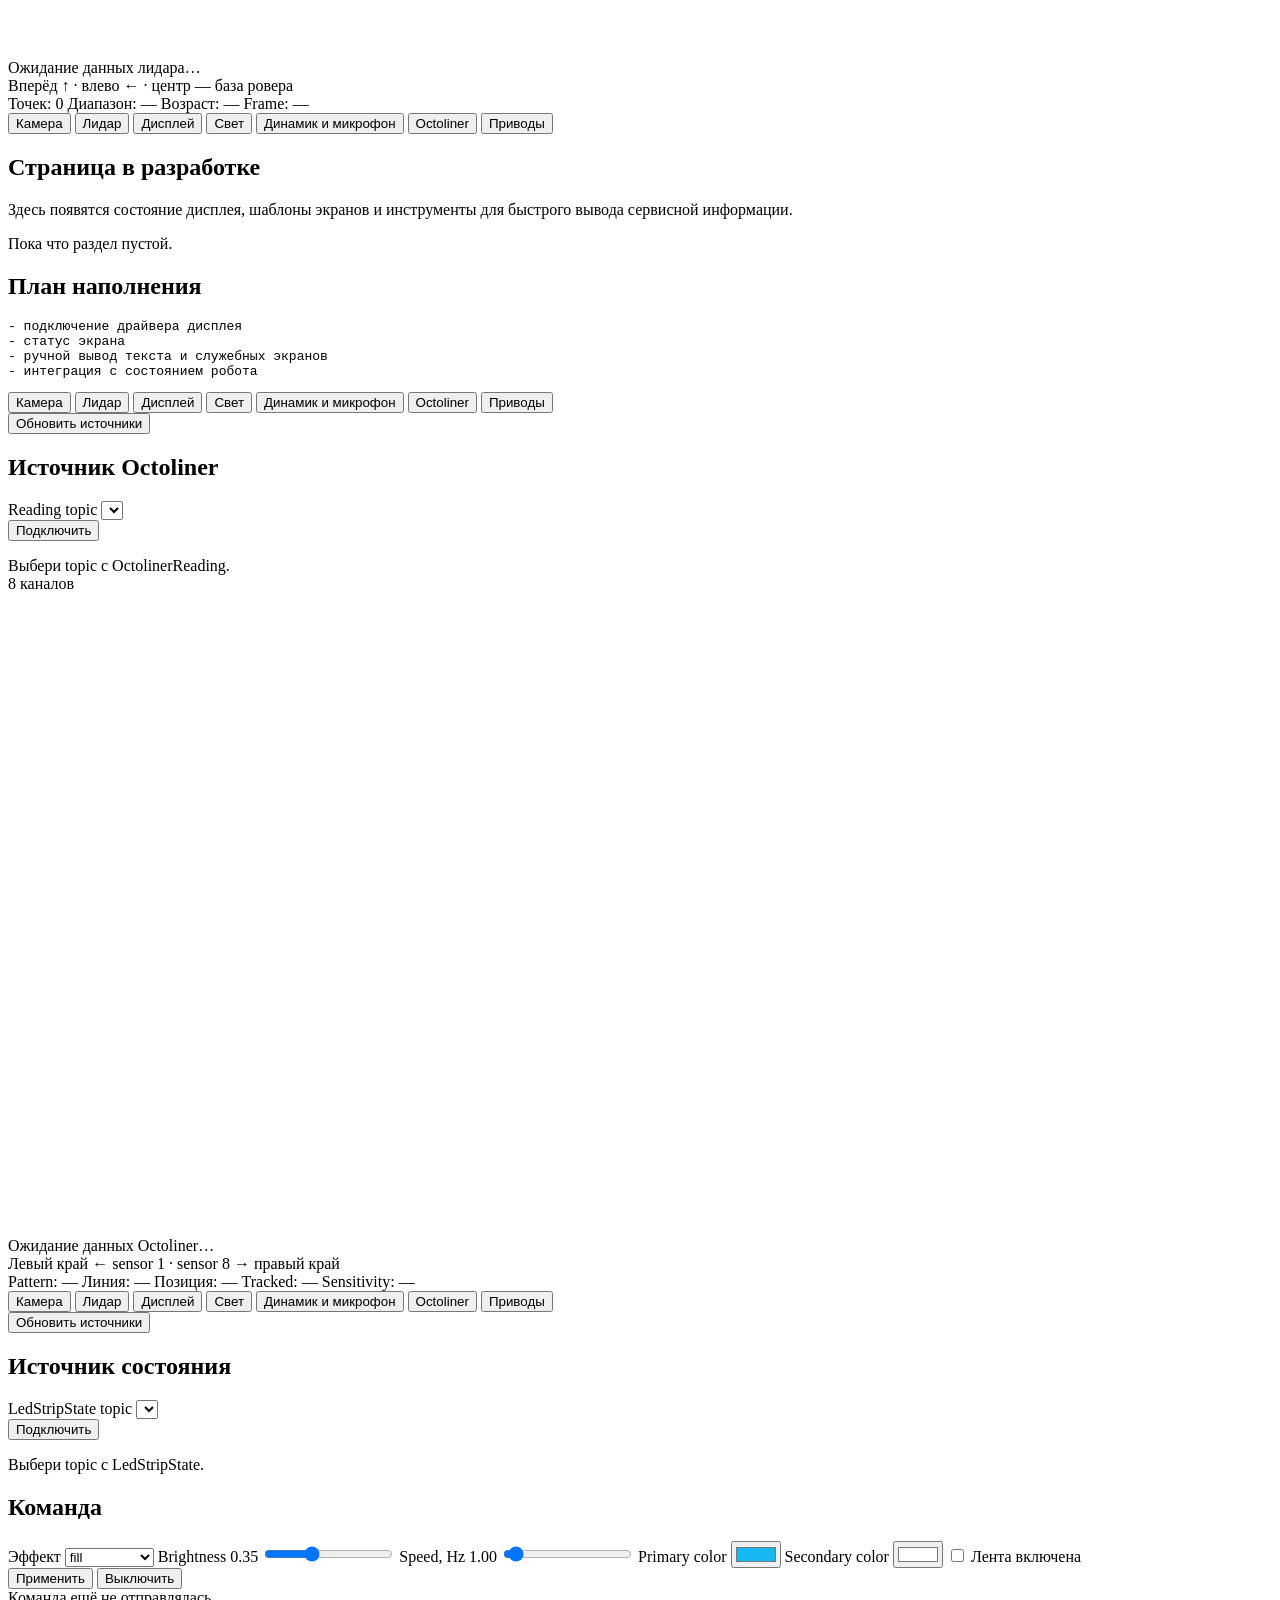
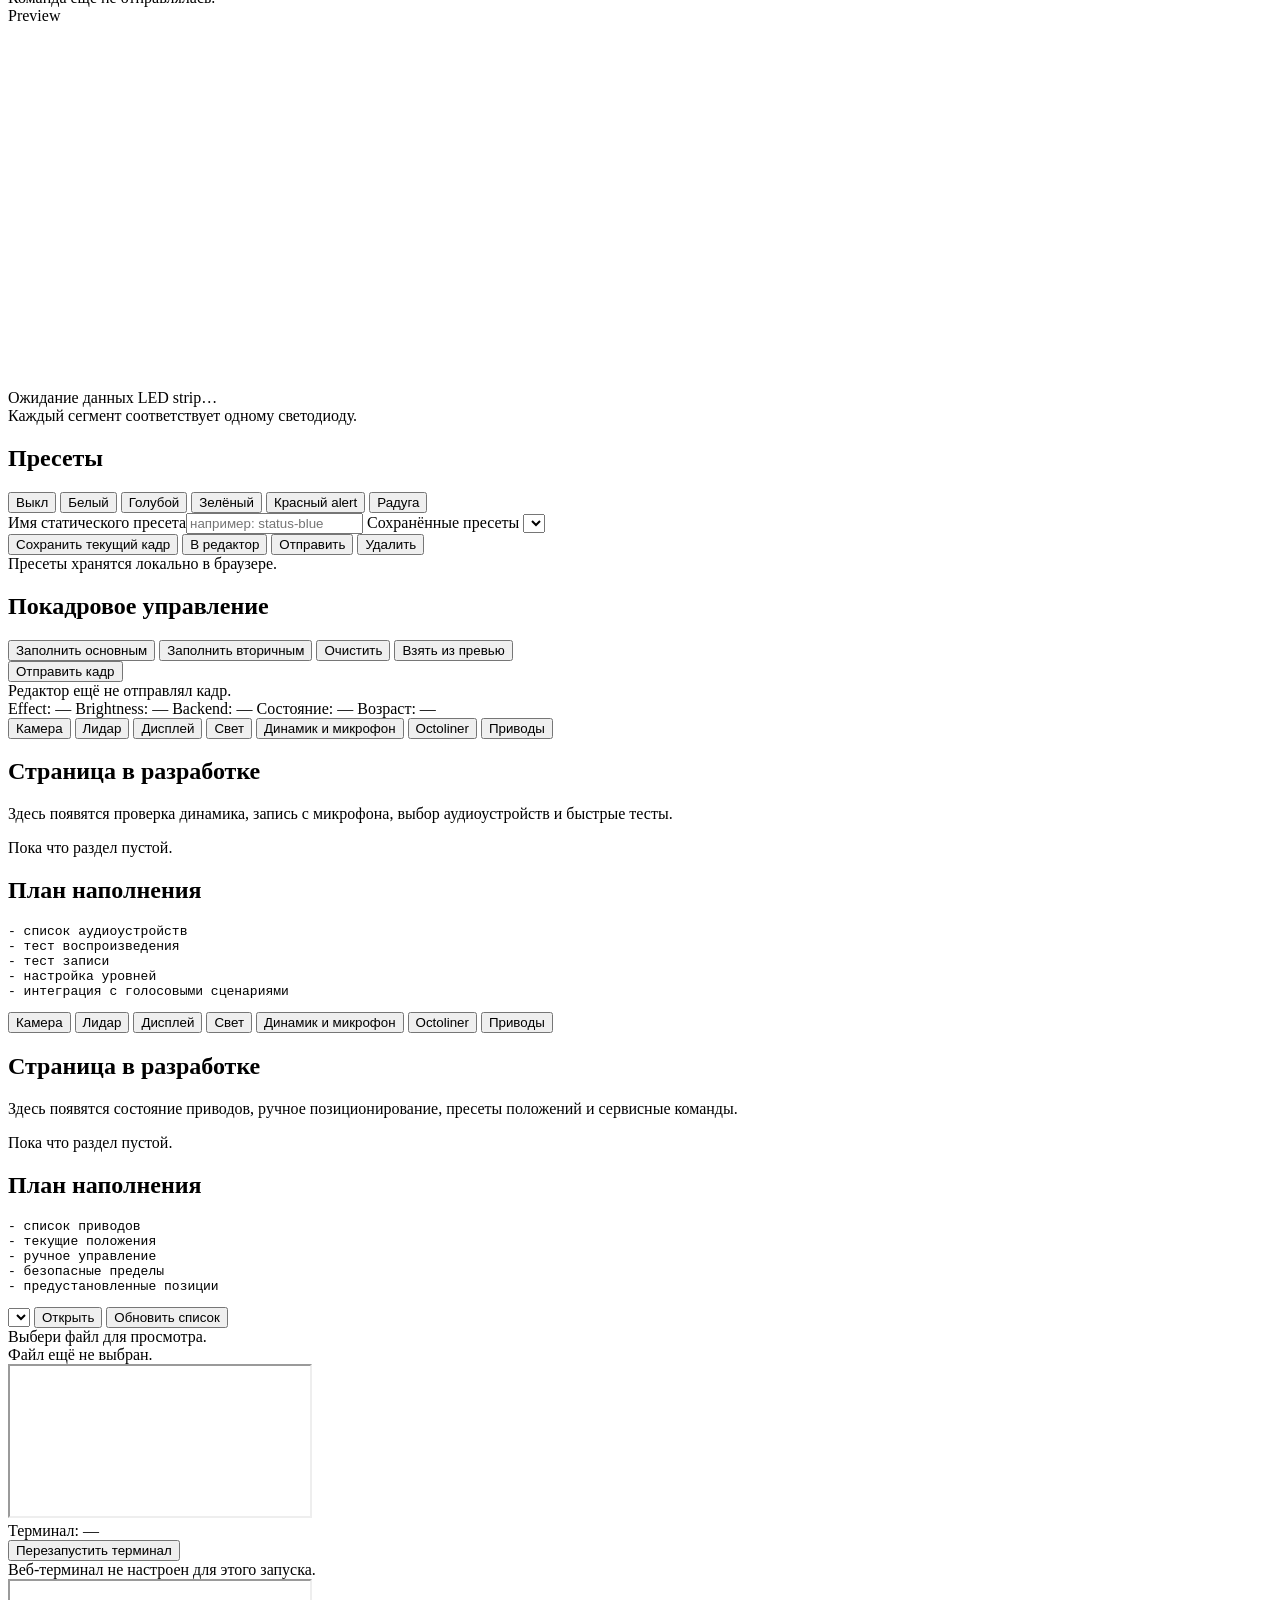
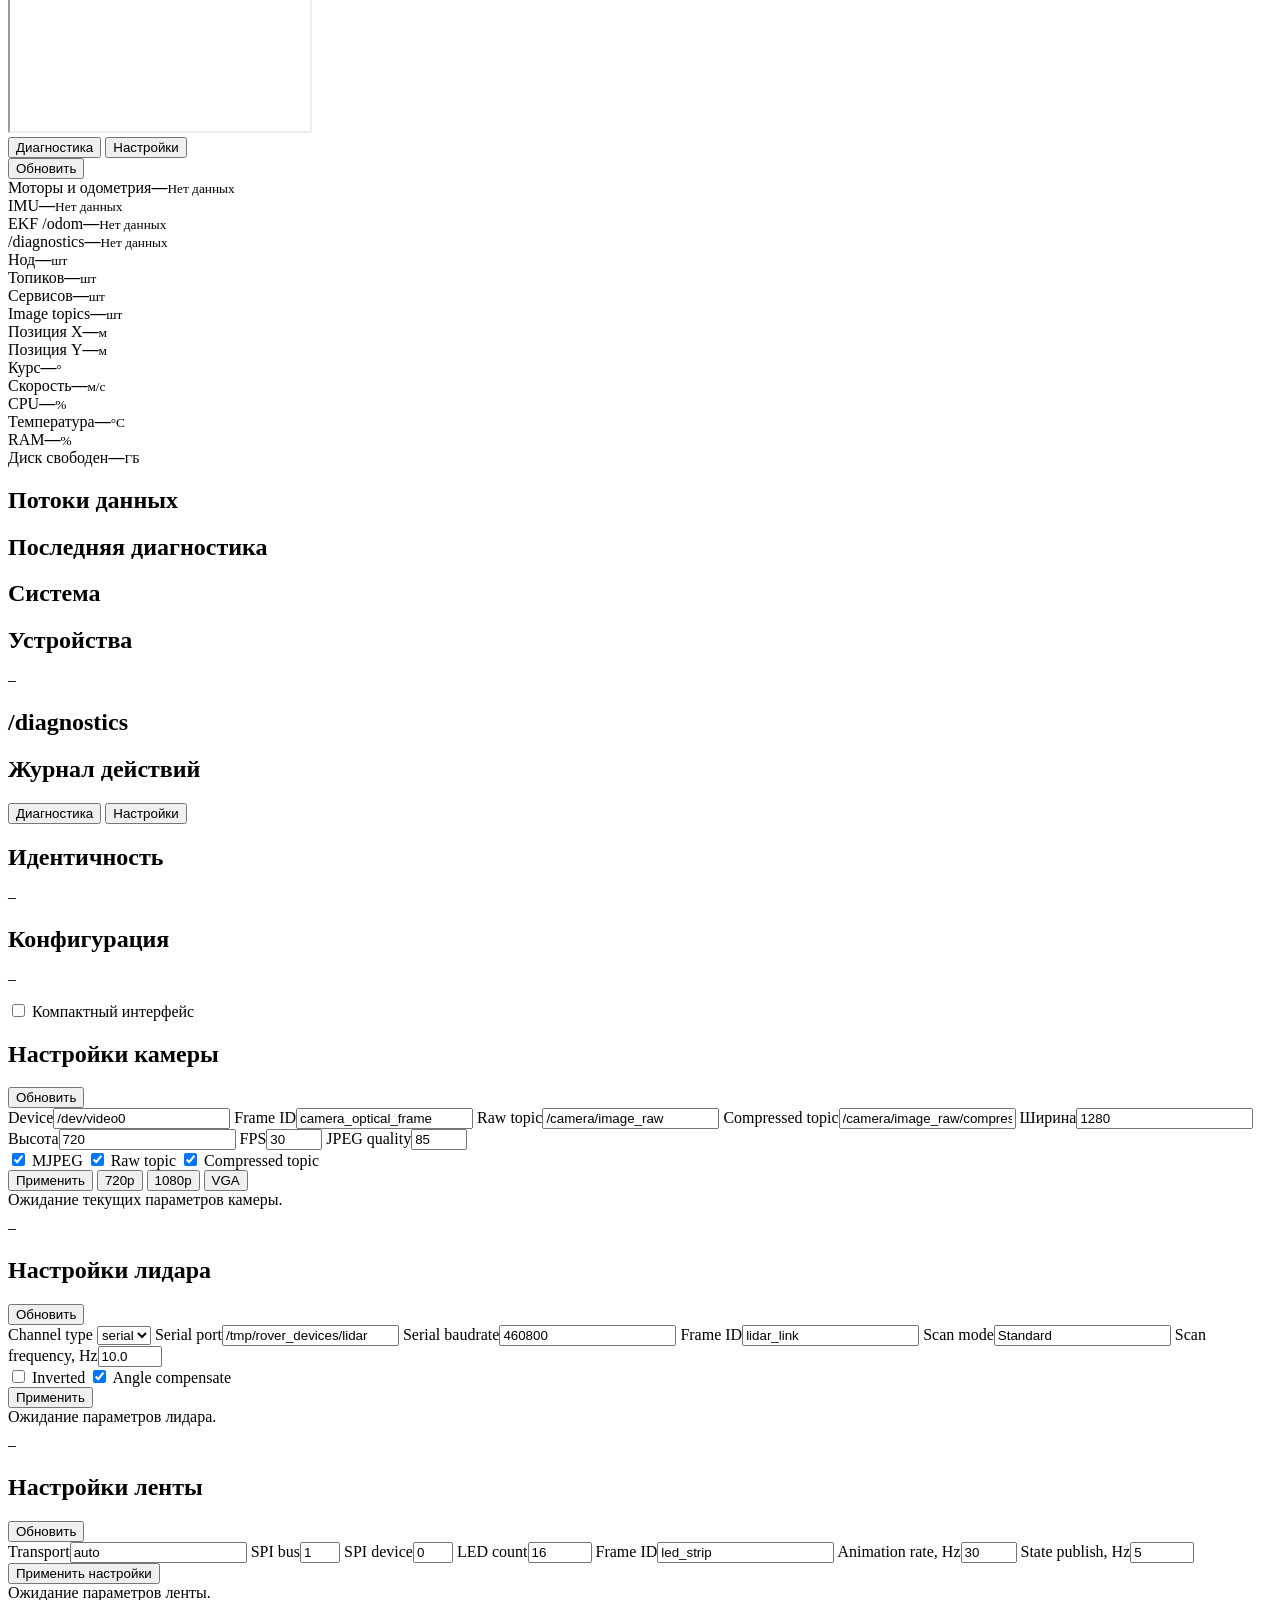
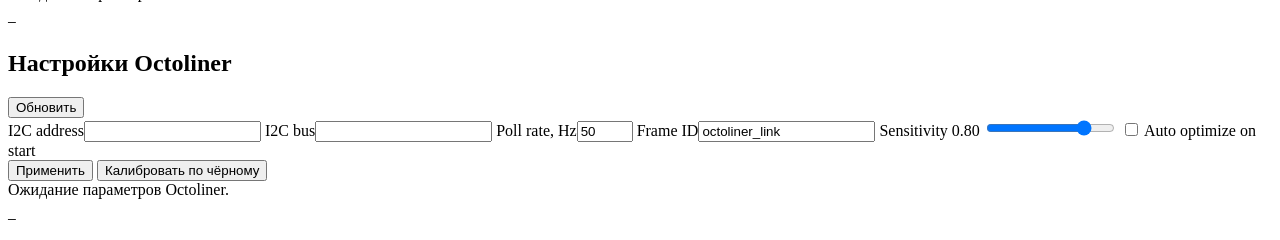
==== commit 8efd5810: "Add browser VS Code access to rover web" ====
--- a/src/rover_web/web/index.html
+++ b/src/rover_web/web/index.html
@@ -33,10 +33,6 @@
         <button class="nav-item" id="nav-terminal" data-page="terminal" data-nav-group="terminal">Терминал</button>
         <button class="nav-item" data-page="diagnostics" data-nav-group="service">Сервис</button>
       </nav>
-      <div class="sidebar-tools">
-        <button class="nav-item nav-item-external" id="nav-terminal-external">Терминал ↗</button>
-        <button class="nav-item nav-item-external" id="nav-foxglove-external">Foxglove ↗</button>
-      </div>
       <div class="sidebar-footer">
         <div class="connection-row"><span>Web gateway</span><span id="api-dot" class="dot unknown"></span></div>
         <div class="connection-row"><span>ROS state</span><span id="ros-dot" class="dot unknown"></span></div>
@@ -51,6 +47,9 @@
             <p>Главная теперь оставлена максимально лёгкой. Детальная телеметрия, загрузка системы, потоки данных и устройства перенесены в раздел диагностики.</p>
             <div class="button-row">
               <button id="overview-open-rosboard">Открыть rosboard</button>
+              <button id="overview-open-terminal">Открыть терминал</button>
+              <button id="overview-open-foxglove">Открыть Foxglove</button>
+              <button id="overview-open-vscode">Открыть VS Code</button>
             </div>
             <div class="status-note" id="overview-rosboard-url">Rosboard: —</div>
           </article>
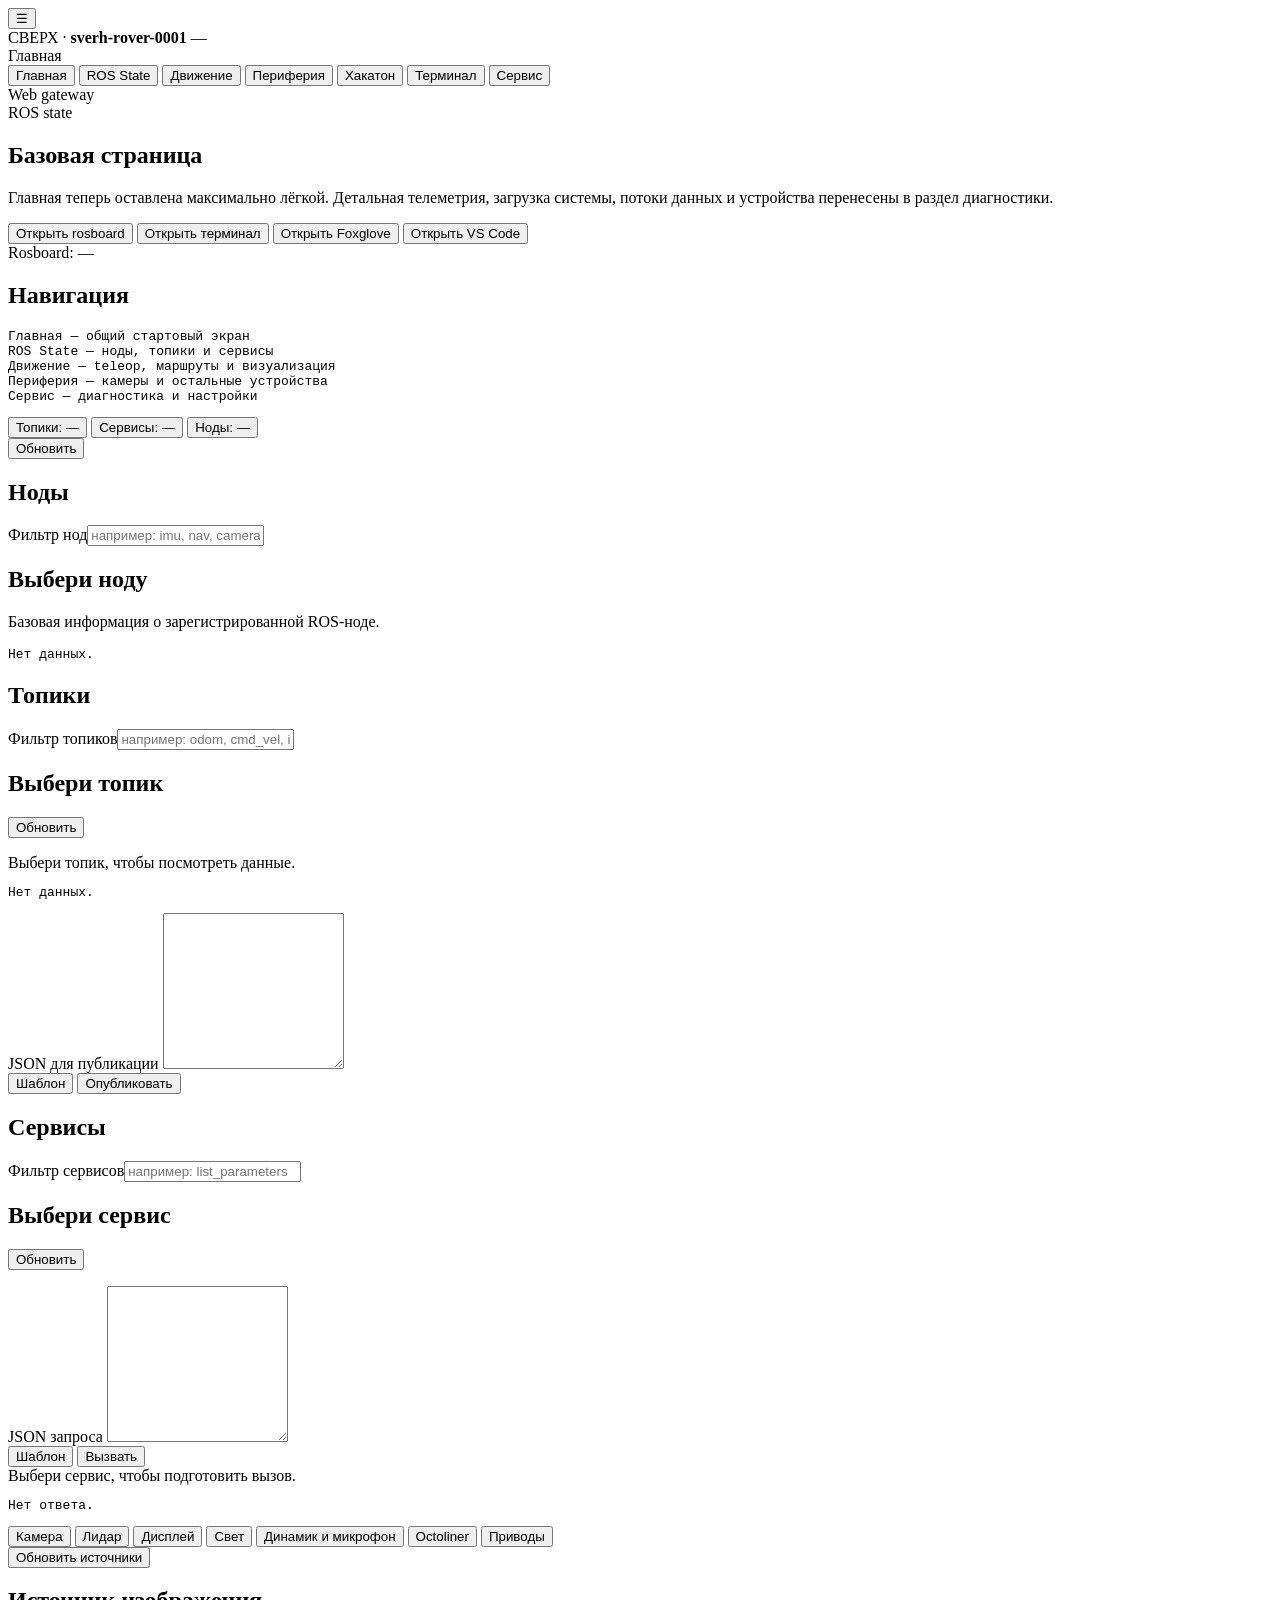
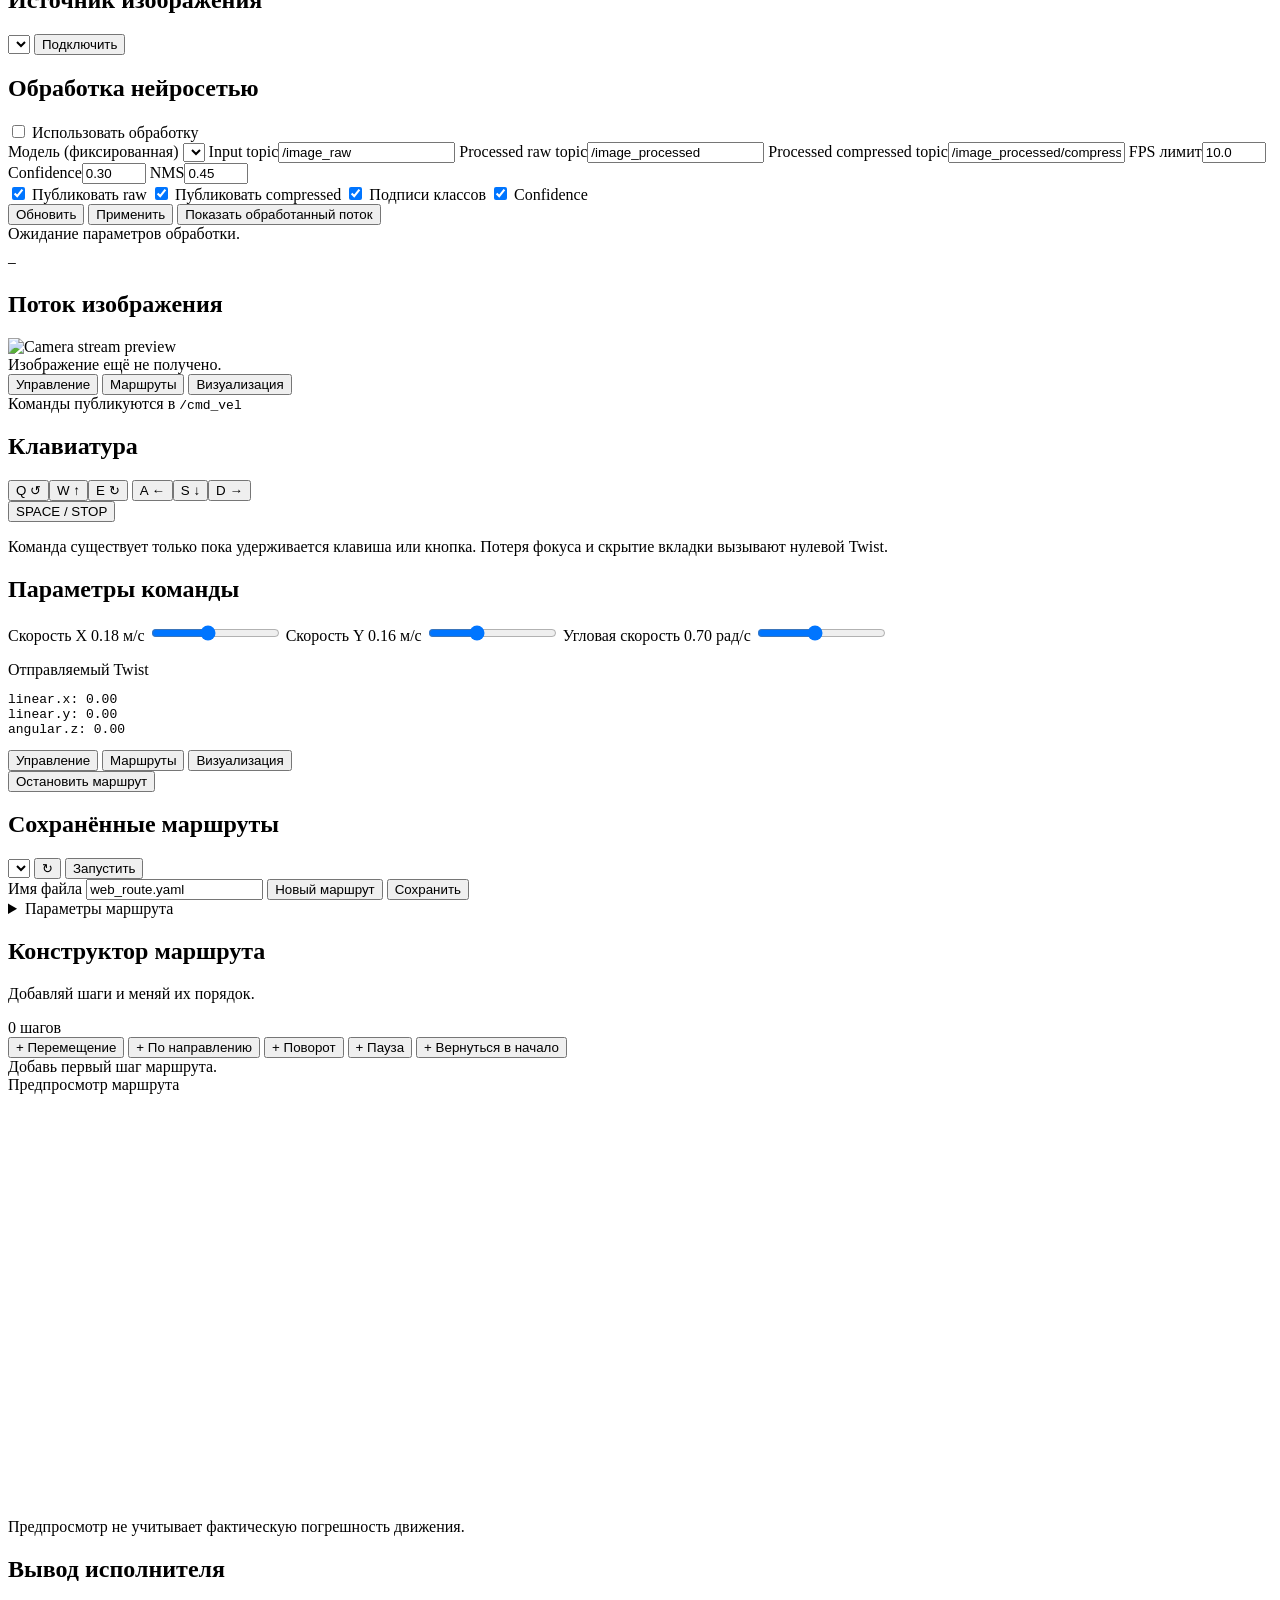
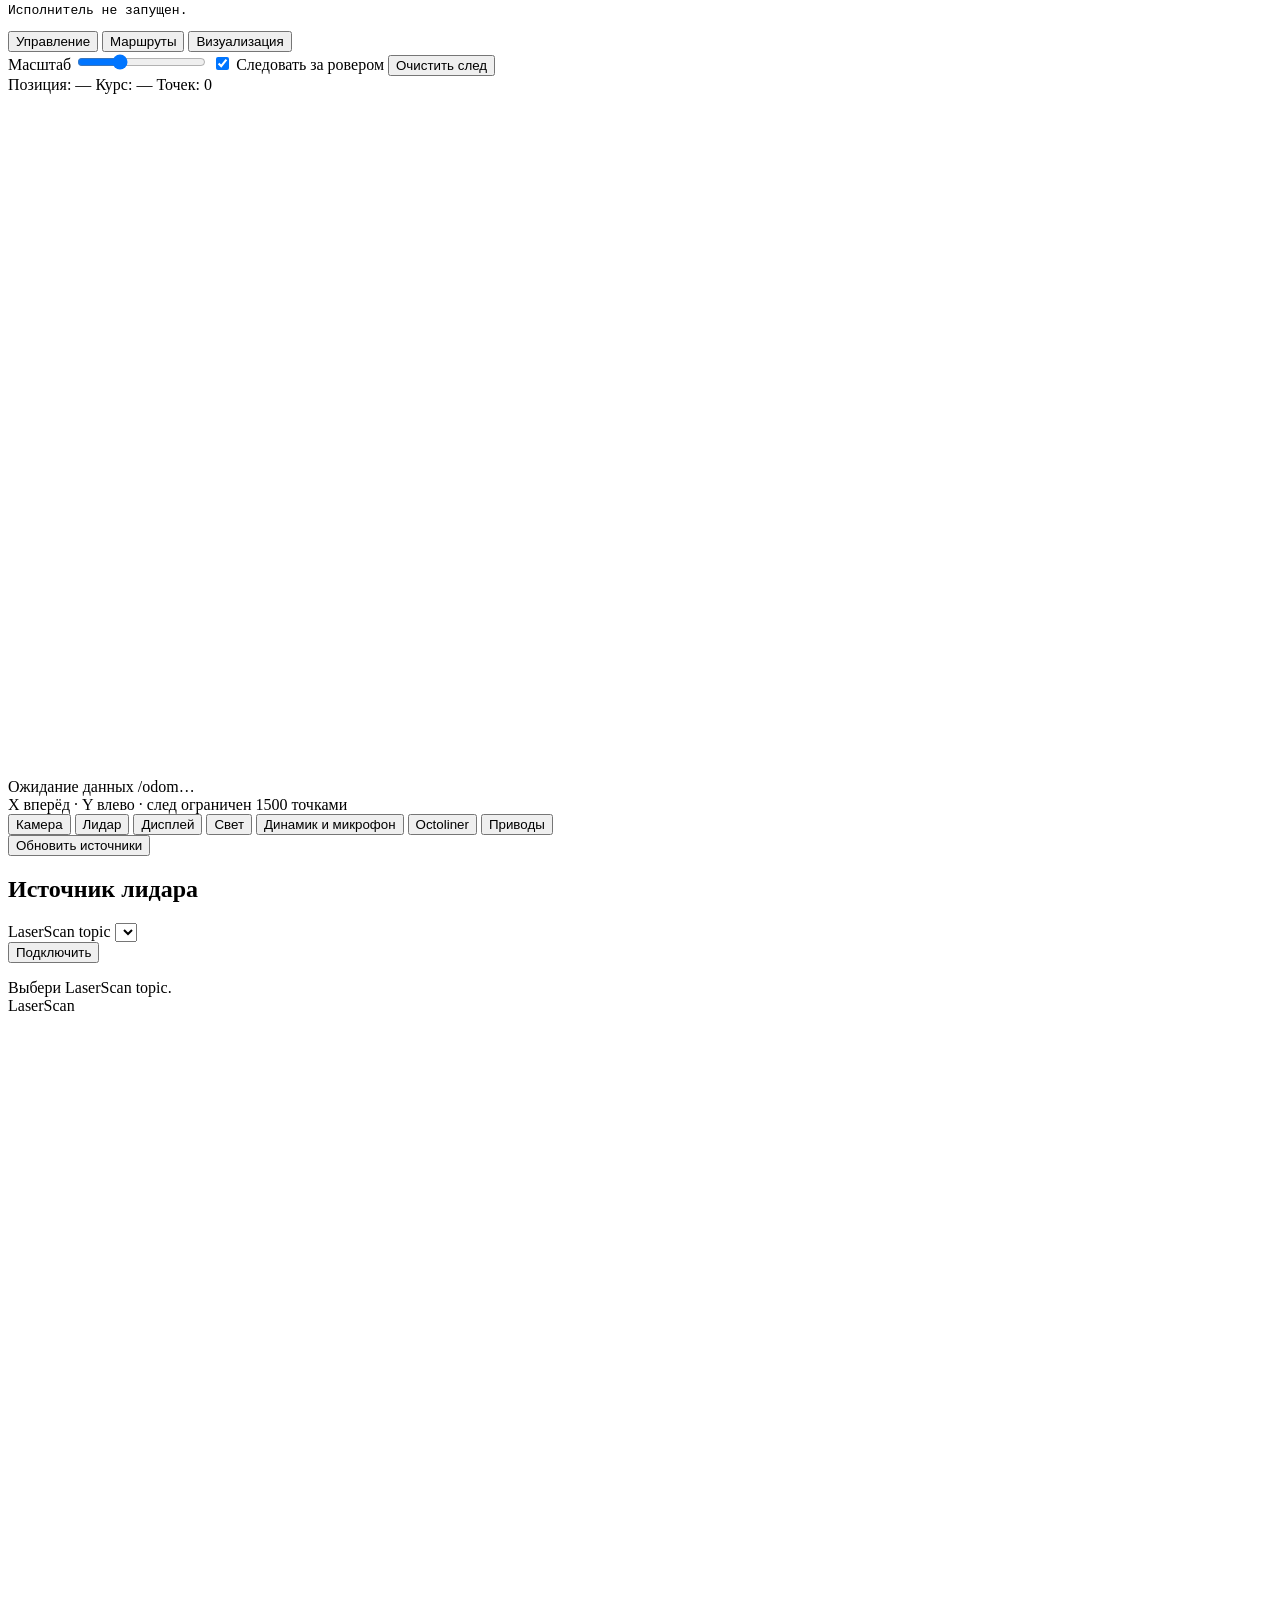
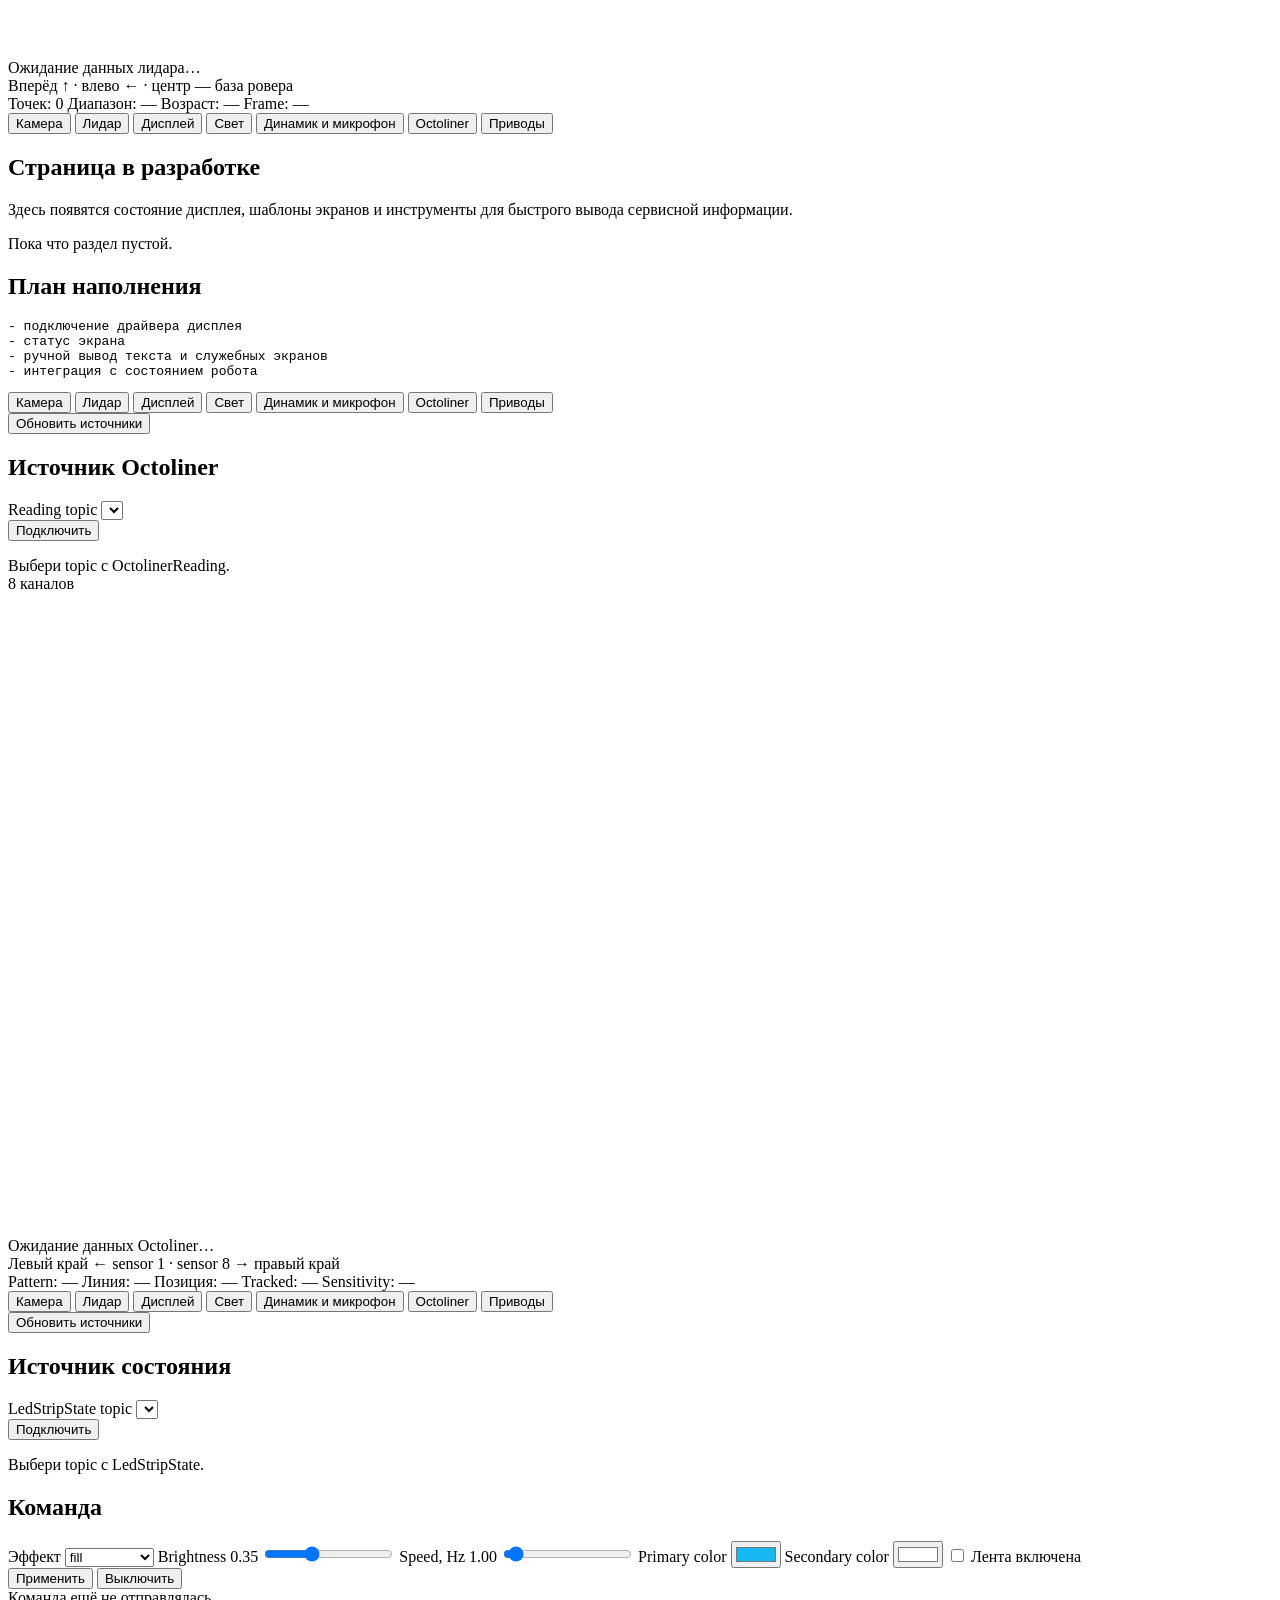
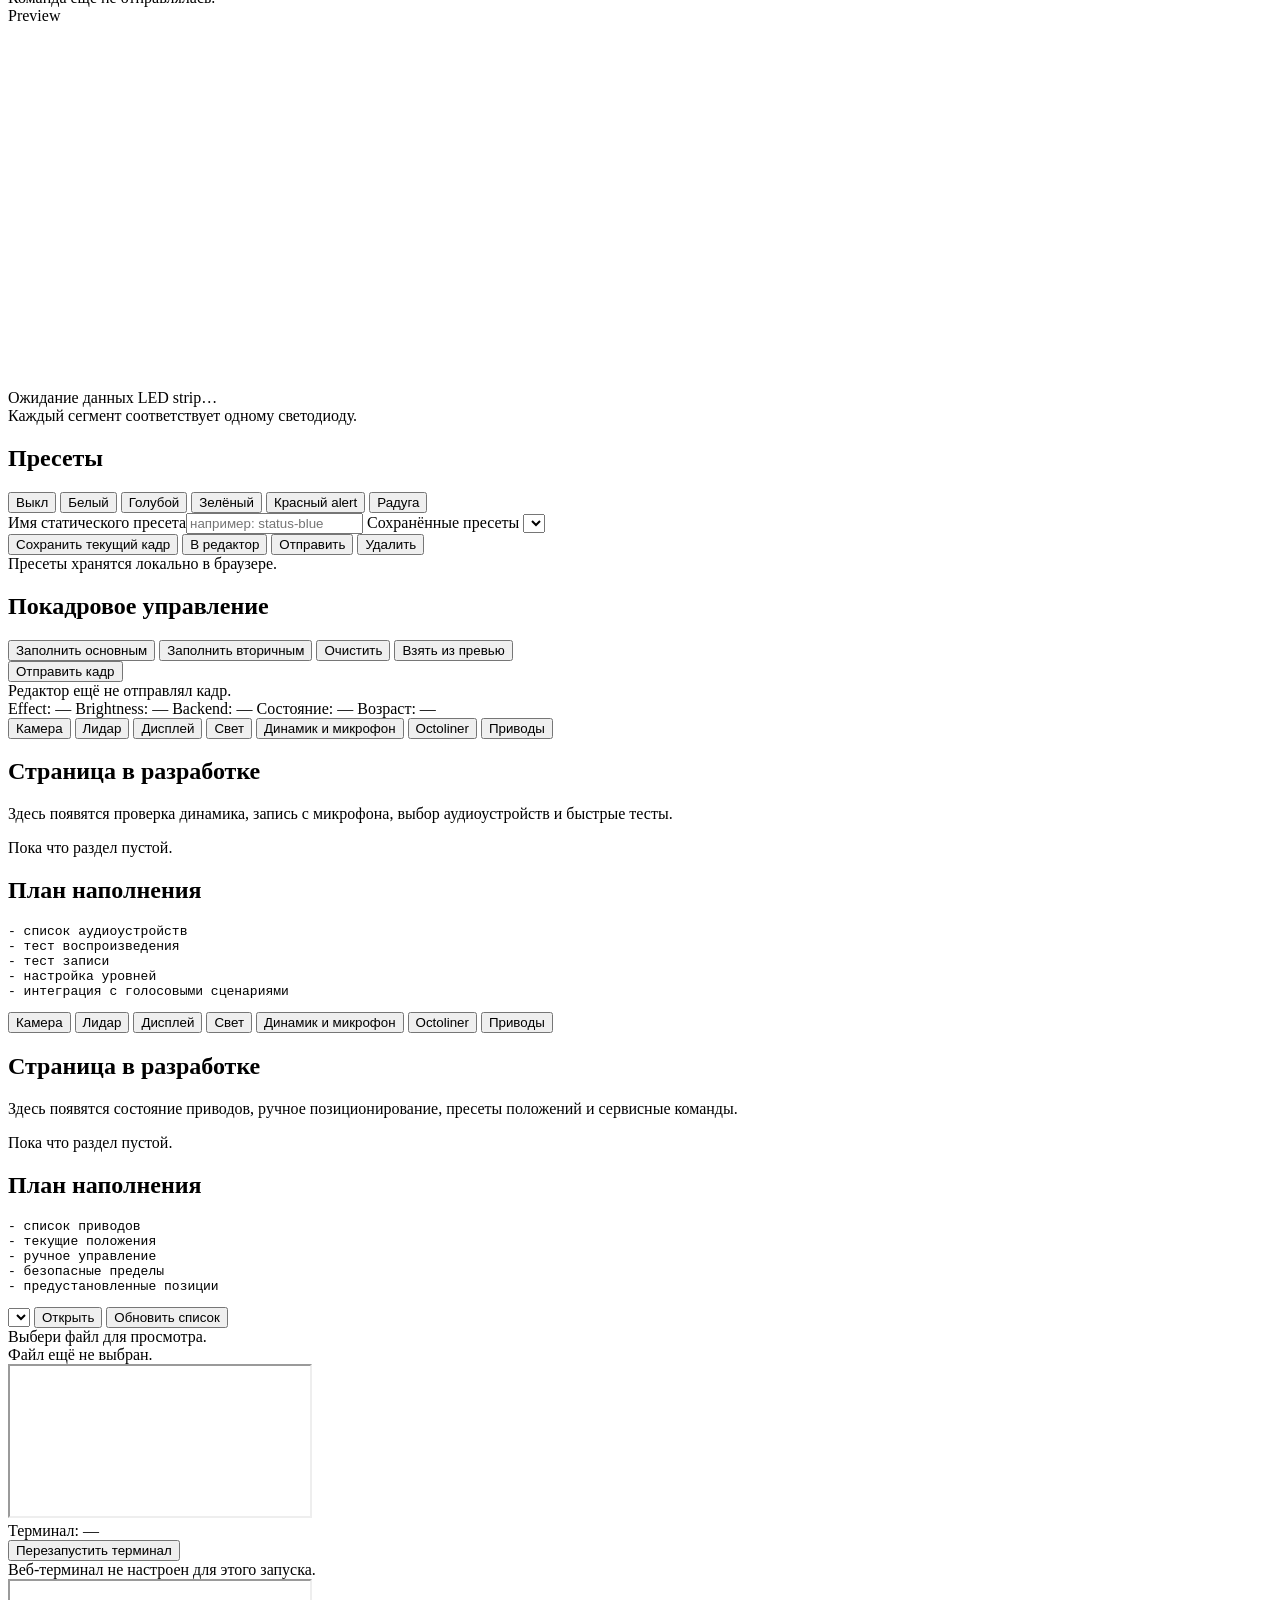
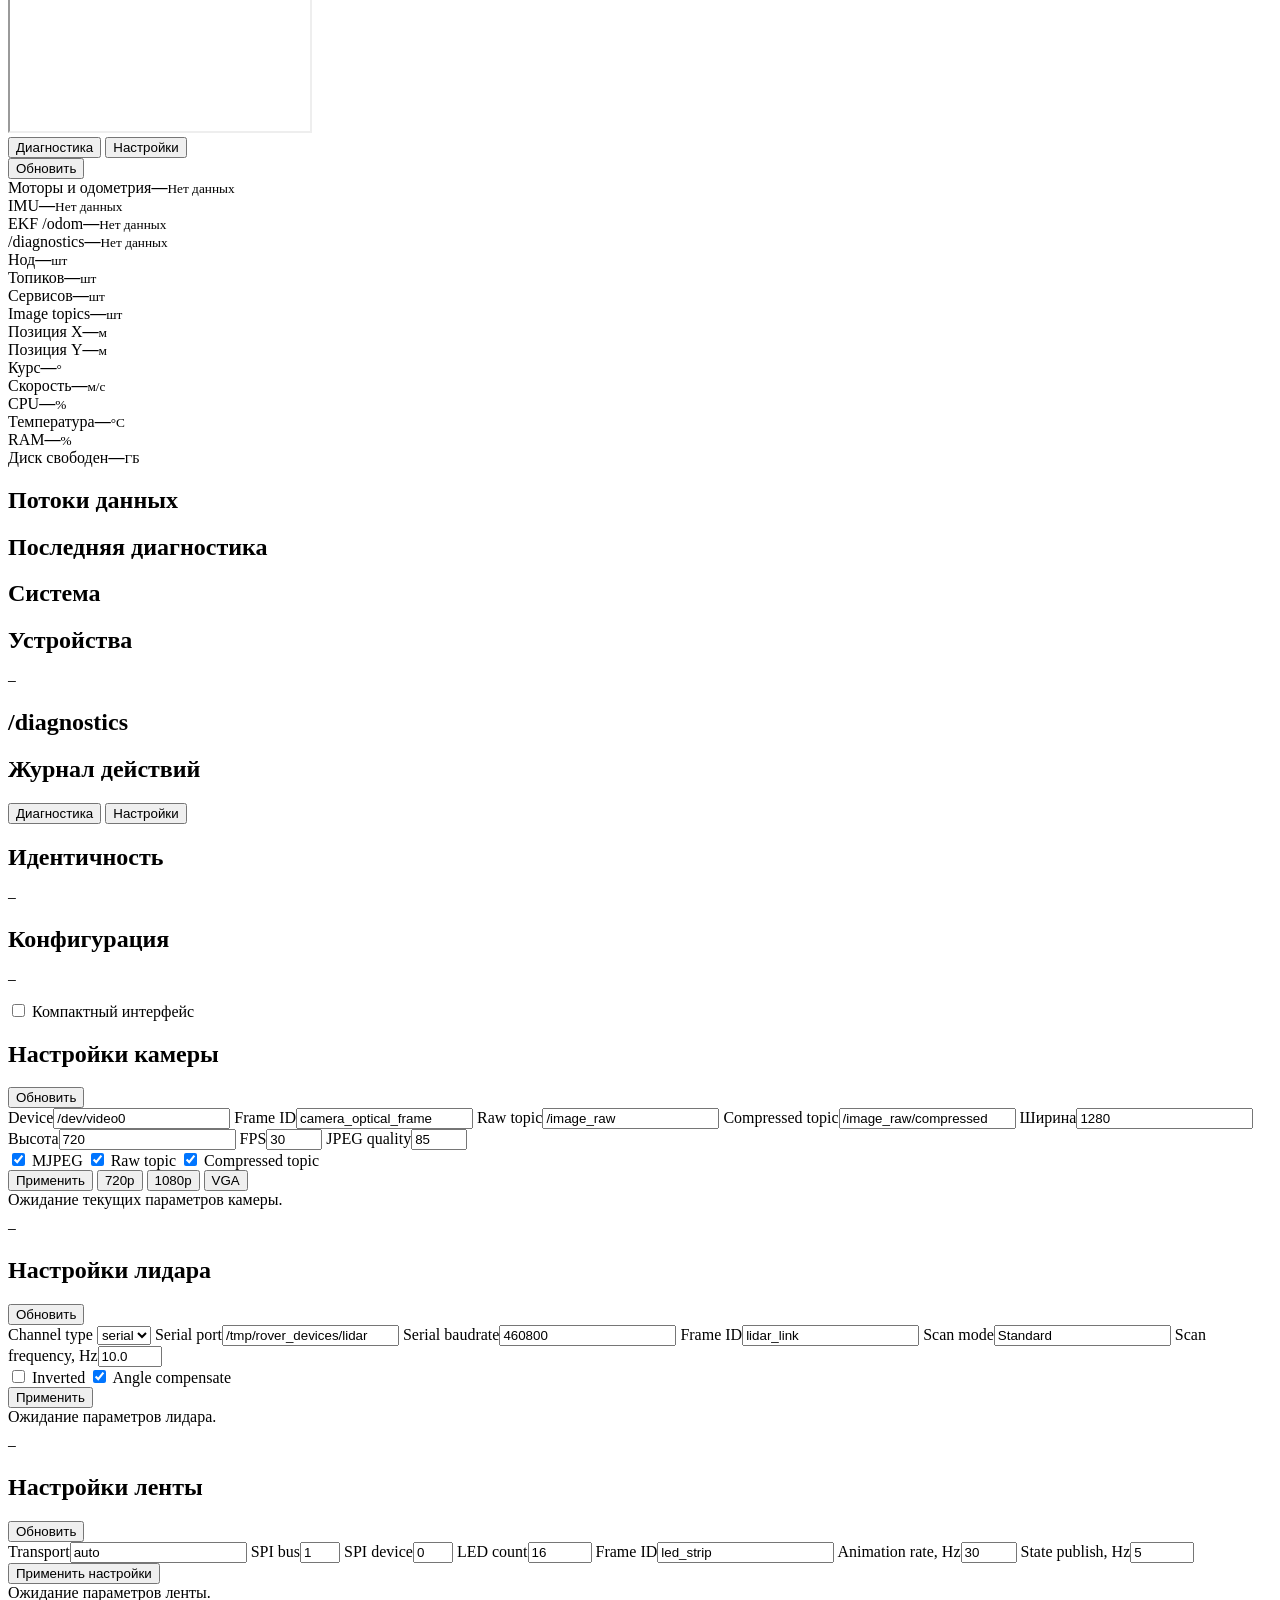
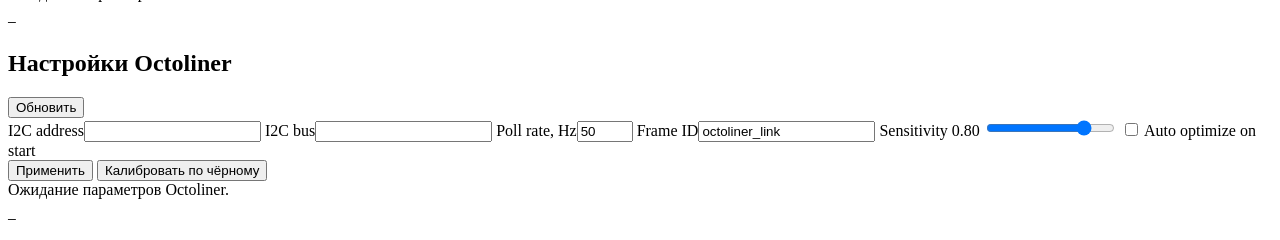
==== commit d263834c: "Simplify vision pipeline for fixed YOLOv5n model" ====
--- a/src/rover_web/web/index.html
+++ b/src/rover_web/web/index.html
@@ -185,14 +185,14 @@
               </div>
               <div id="camera-vision-body" class="camera-vision-body hidden">
                 <div class="form-grid compact-grid">
-                  <label>Модель
+                  <label>Модель (фиксированная)
                     <select id="camera-vision-model"></select>
                   </label>
-                  <label>Input topic<input id="camera-vision-input-topic" value="/camera/image_raw"></label>
-                  <label>Processed raw topic<input id="camera-vision-output-topic" value="/camera/image_processed"></label>
-                  <label>Processed compressed topic<input id="camera-vision-output-compressed-topic" value="/camera/image_processed/compressed"></label>
-                  <label>FPS лимит<input id="camera-vision-fps" type="number" min="0.5" max="60" step="0.5" value="8.0"></label>
-                  <label>Confidence<input id="camera-vision-confidence" type="number" min="0.01" max="1" step="0.01" value="0.25"></label>
+                  <label>Input topic<input id="camera-vision-input-topic" value="/image_raw"></label>
+                  <label>Processed raw topic<input id="camera-vision-output-topic" value="/image_processed"></label>
+                  <label>Processed compressed topic<input id="camera-vision-output-compressed-topic" value="/image_processed/compressed"></label>
+                  <label>FPS лимит<input id="camera-vision-fps" type="number" min="0.5" max="60" step="0.5" value="10.0"></label>
+                  <label>Confidence<input id="camera-vision-confidence" type="number" min="0.01" max="1" step="0.01" value="0.30"></label>
                   <label>NMS<input id="camera-vision-nms" type="number" min="0.01" max="1" step="0.01" value="0.45"></label>
                 </div>
                 <div class="inline-form camera-setting-flags">
@@ -756,8 +756,8 @@
             <div class="form-grid compact-grid">
               <label>Device<input id="camera-setting-device" value="/dev/video0"></label>
               <label>Frame ID<input id="camera-setting-frame-id" value="camera_optical_frame"></label>
-              <label>Raw topic<input id="camera-setting-image-topic" value="/camera/image_raw"></label>
-              <label>Compressed topic<input id="camera-setting-compressed-topic" value="/camera/image_raw/compressed"></label>
+              <label>Raw topic<input id="camera-setting-image-topic" value="/image_raw"></label>
+              <label>Compressed topic<input id="camera-setting-compressed-topic" value="/image_raw/compressed"></label>
               <label>Ширина<input id="camera-setting-width" type="number" min="160" step="1" value="1280"></label>
               <label>Высота<input id="camera-setting-height" type="number" min="120" step="1" value="720"></label>
               <label>FPS<input id="camera-setting-fps" type="number" min="1" max="120" step="1" value="30"></label>
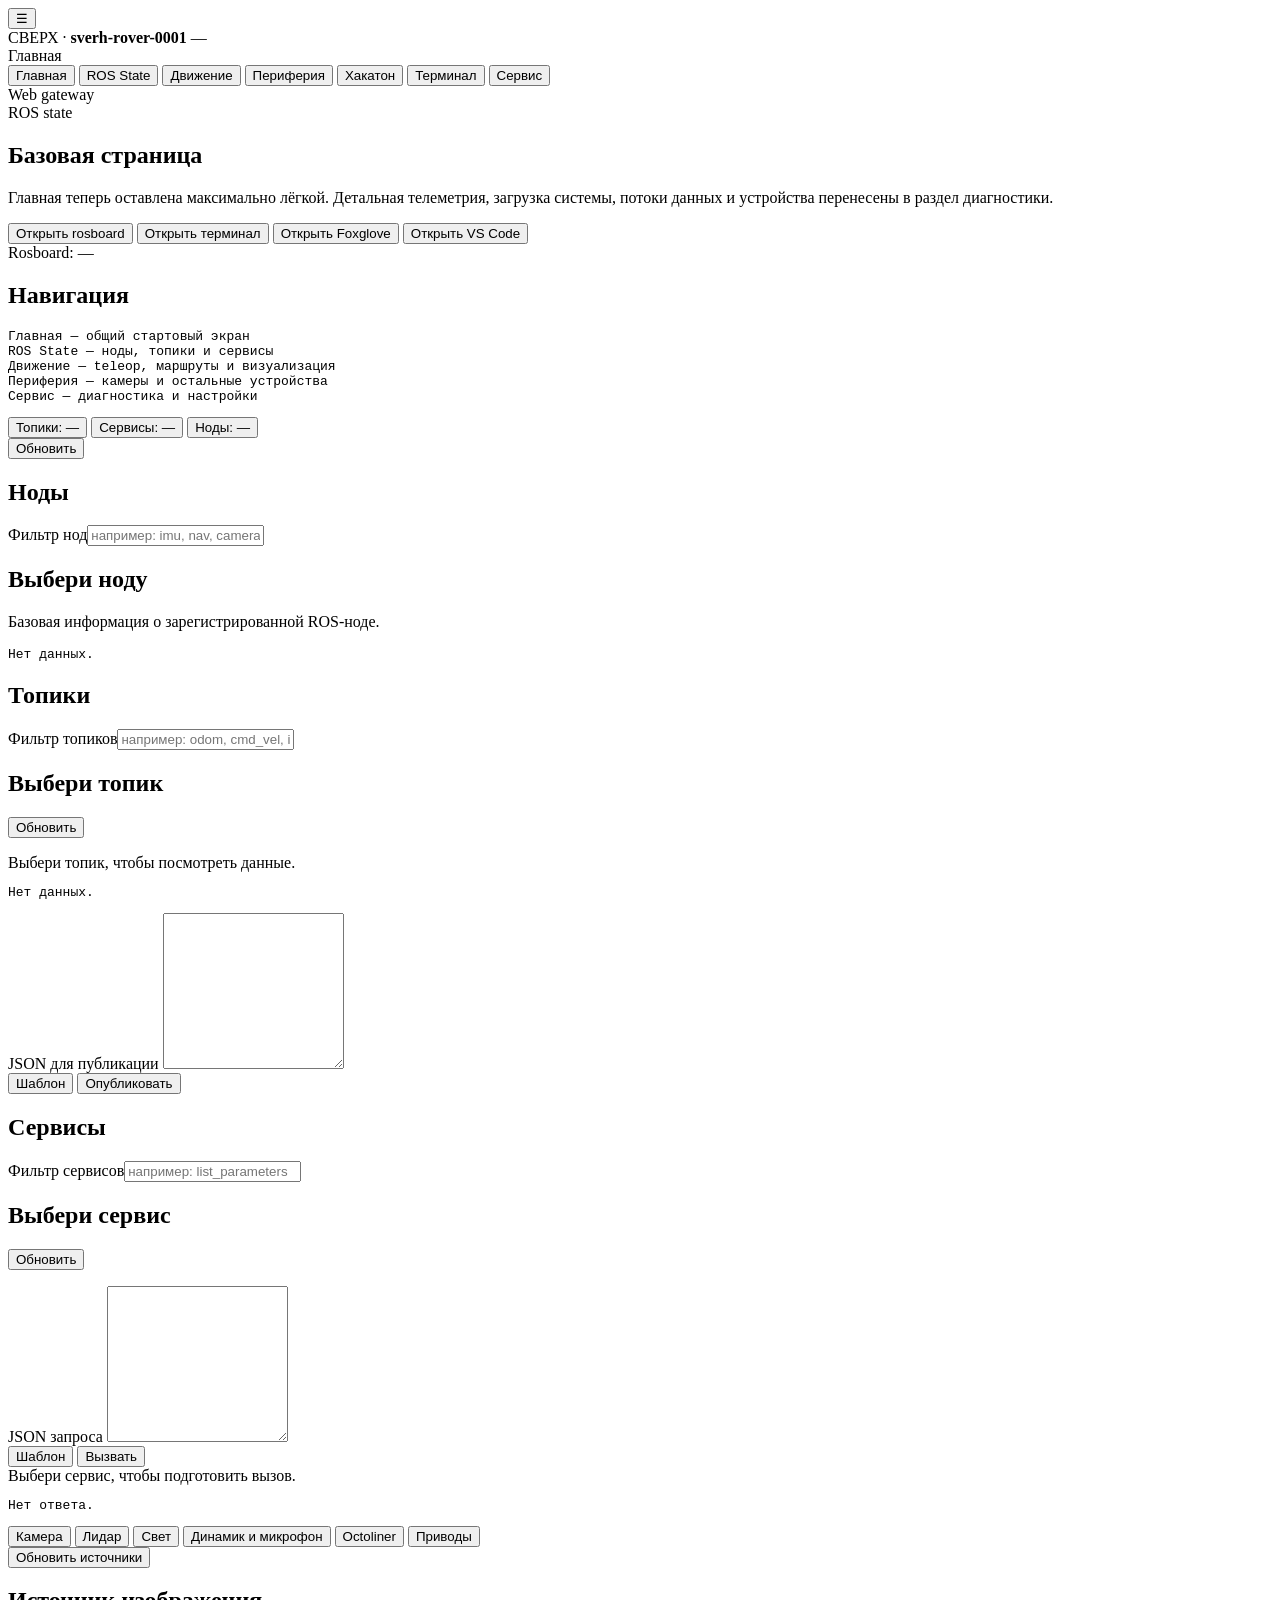
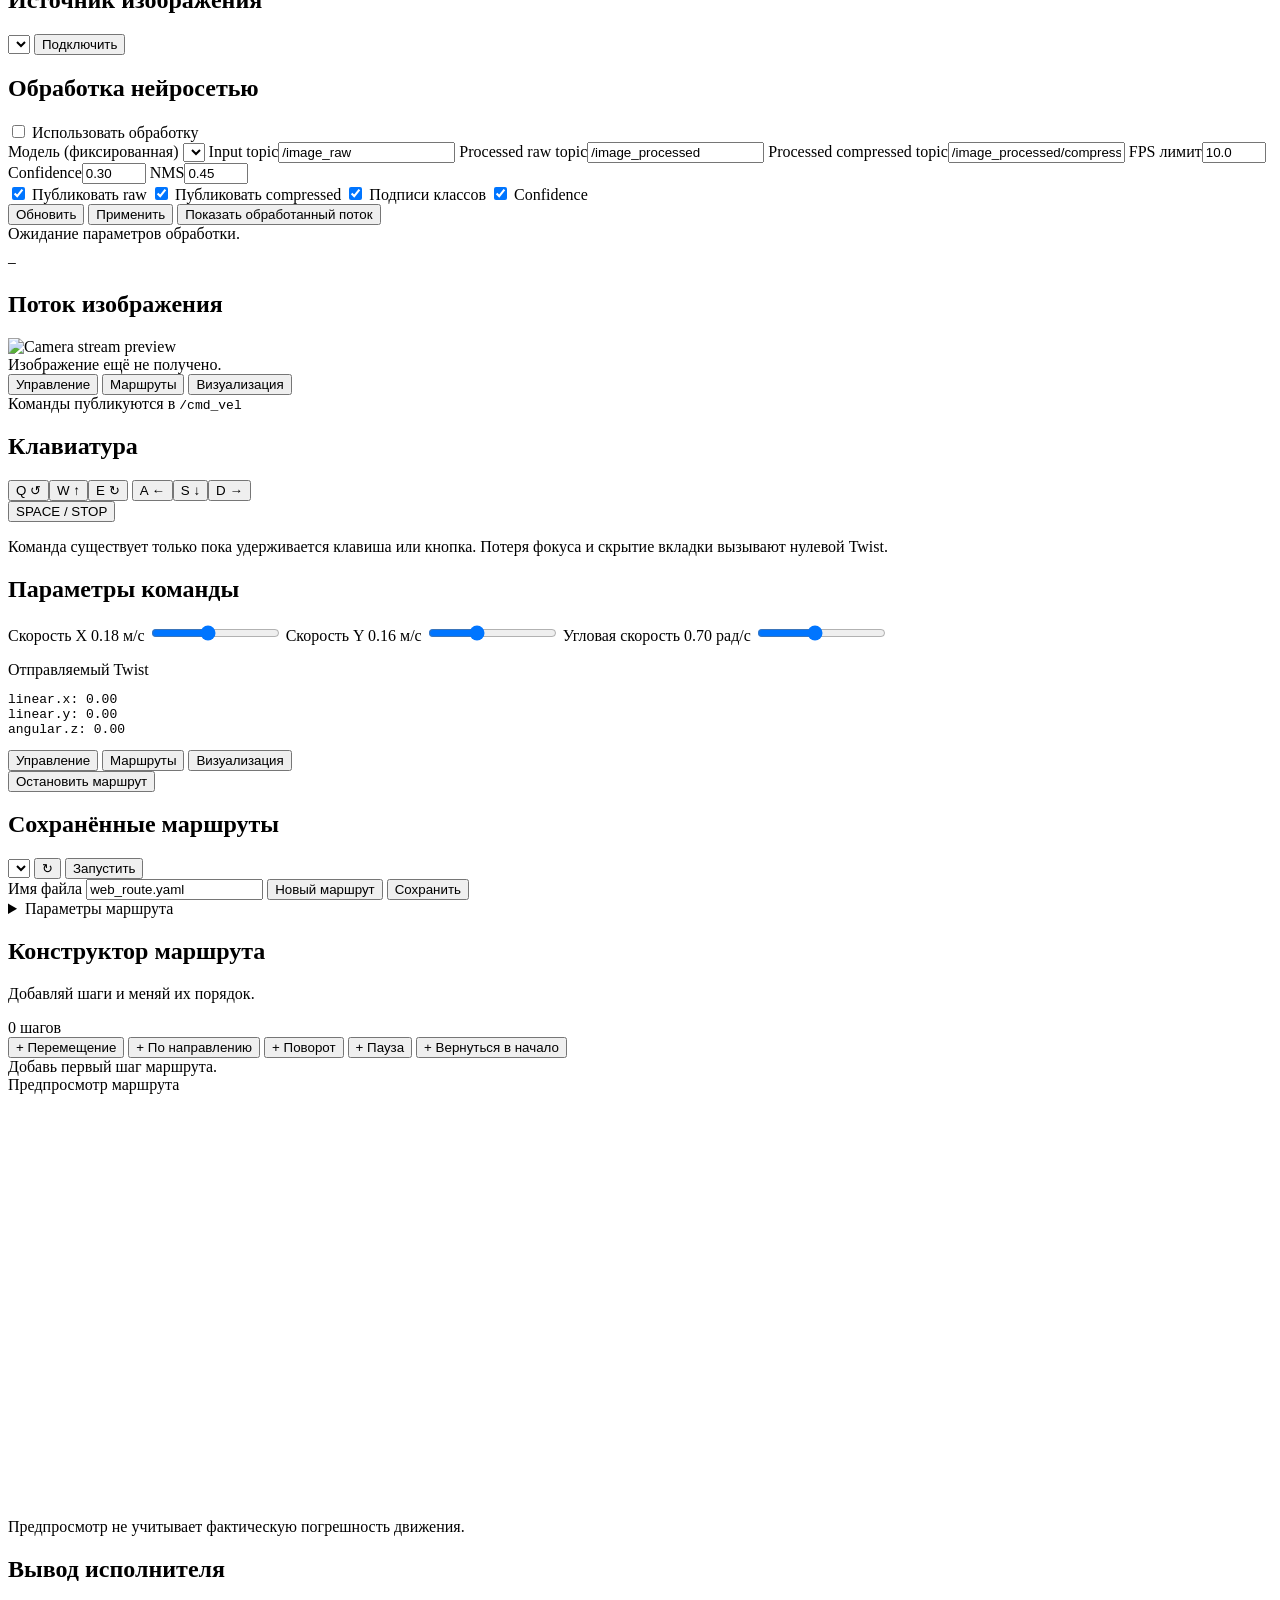
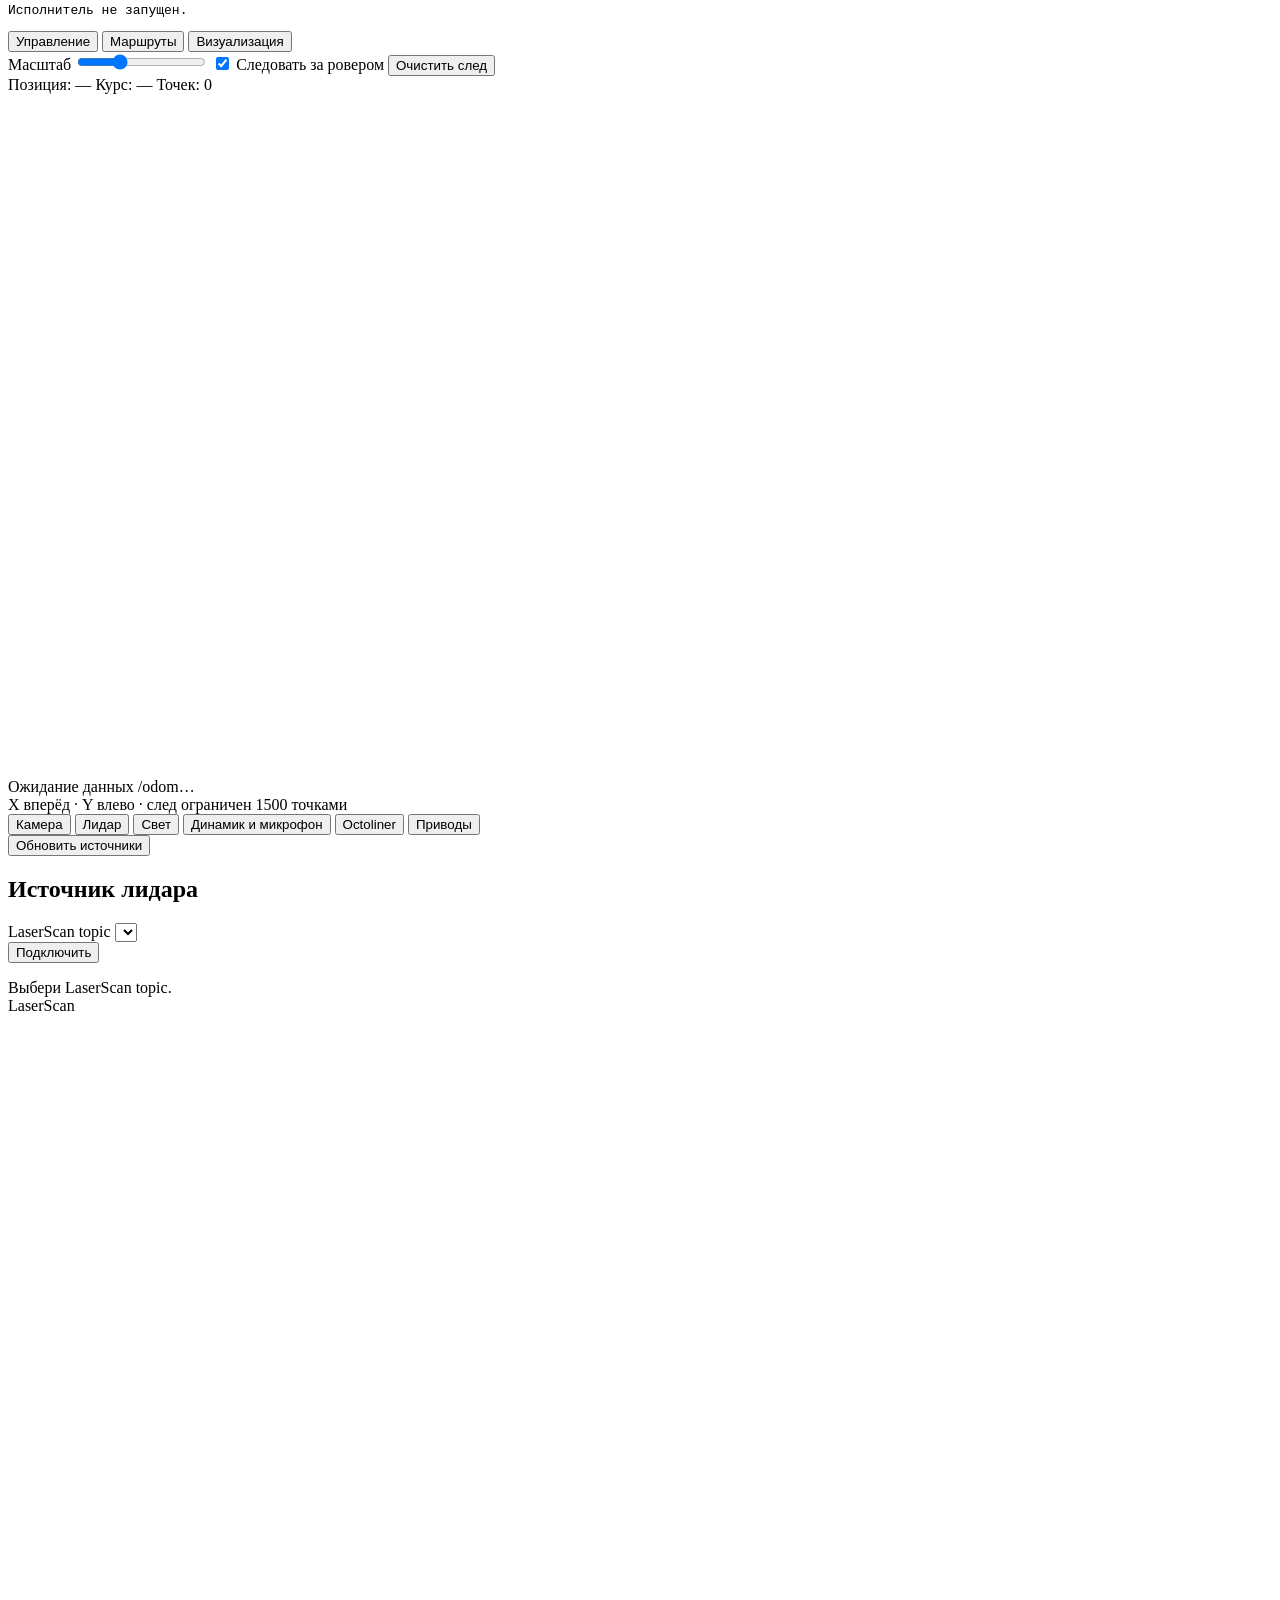
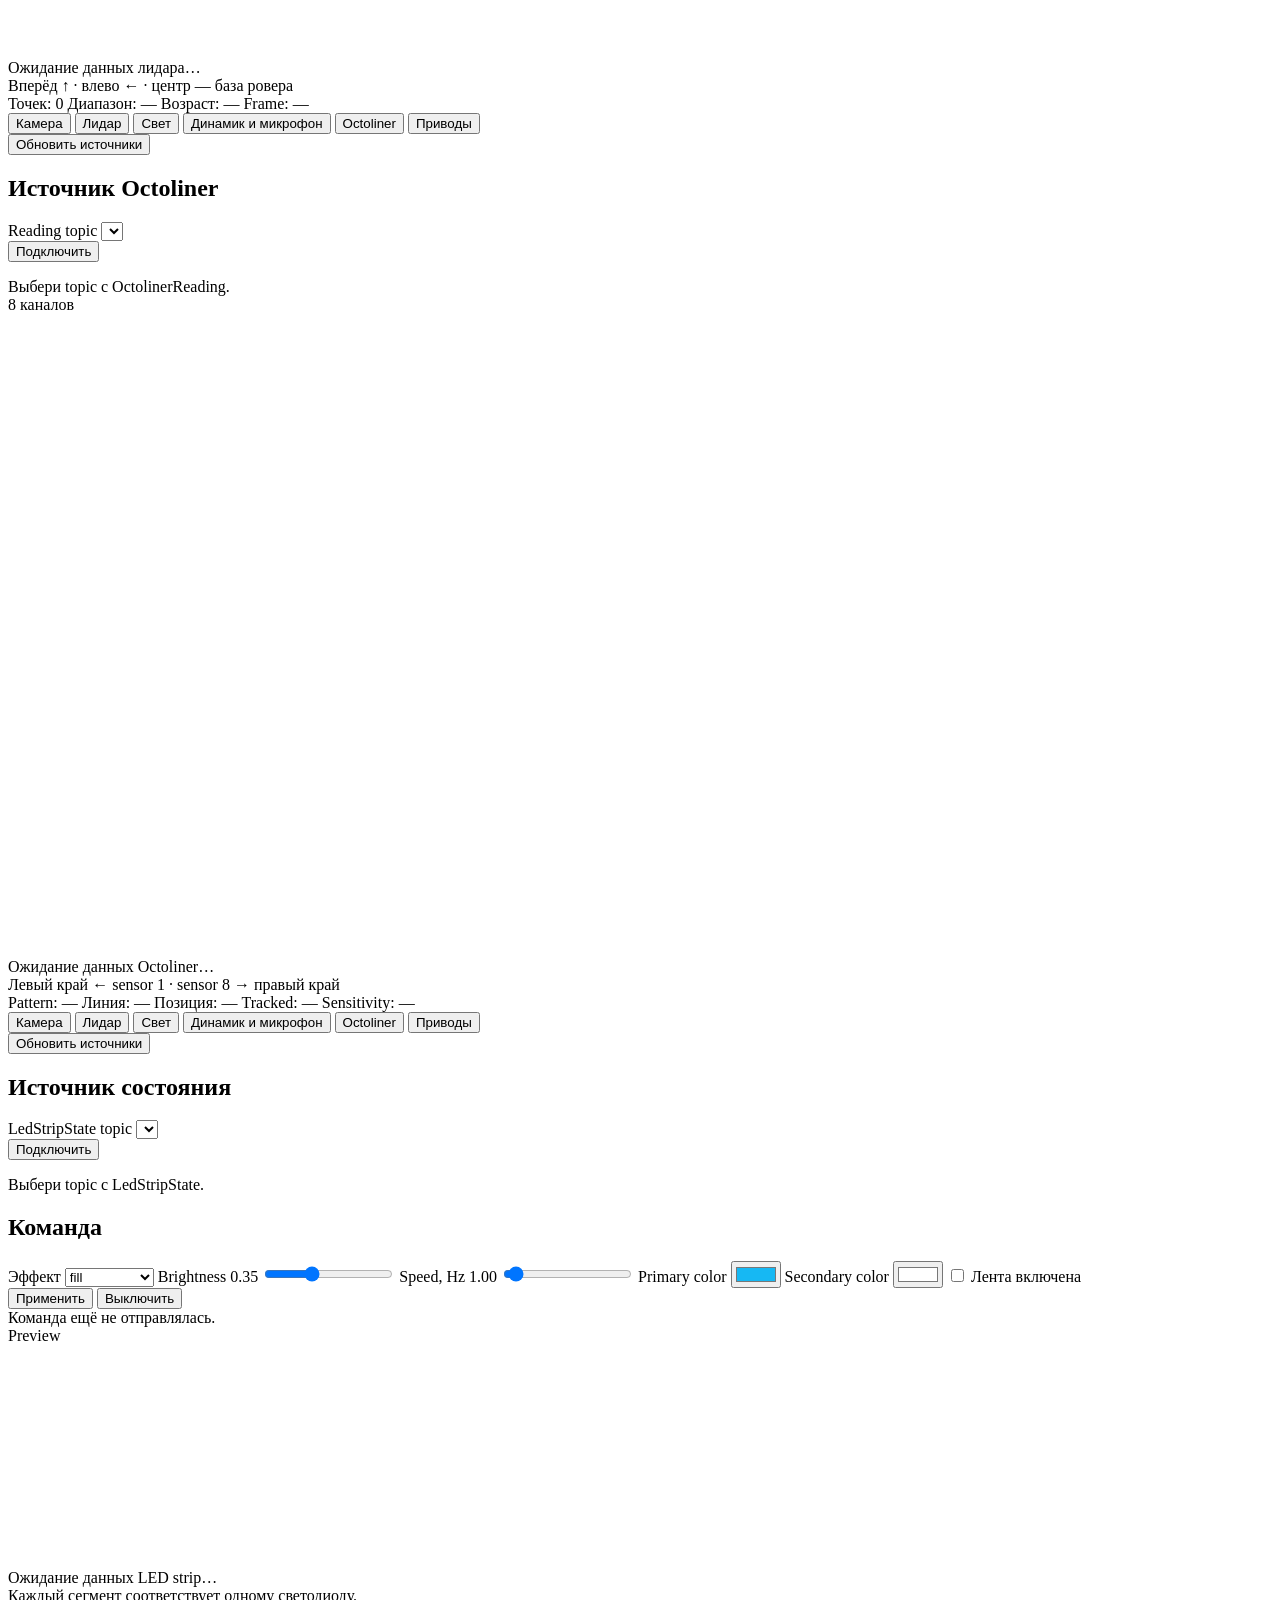
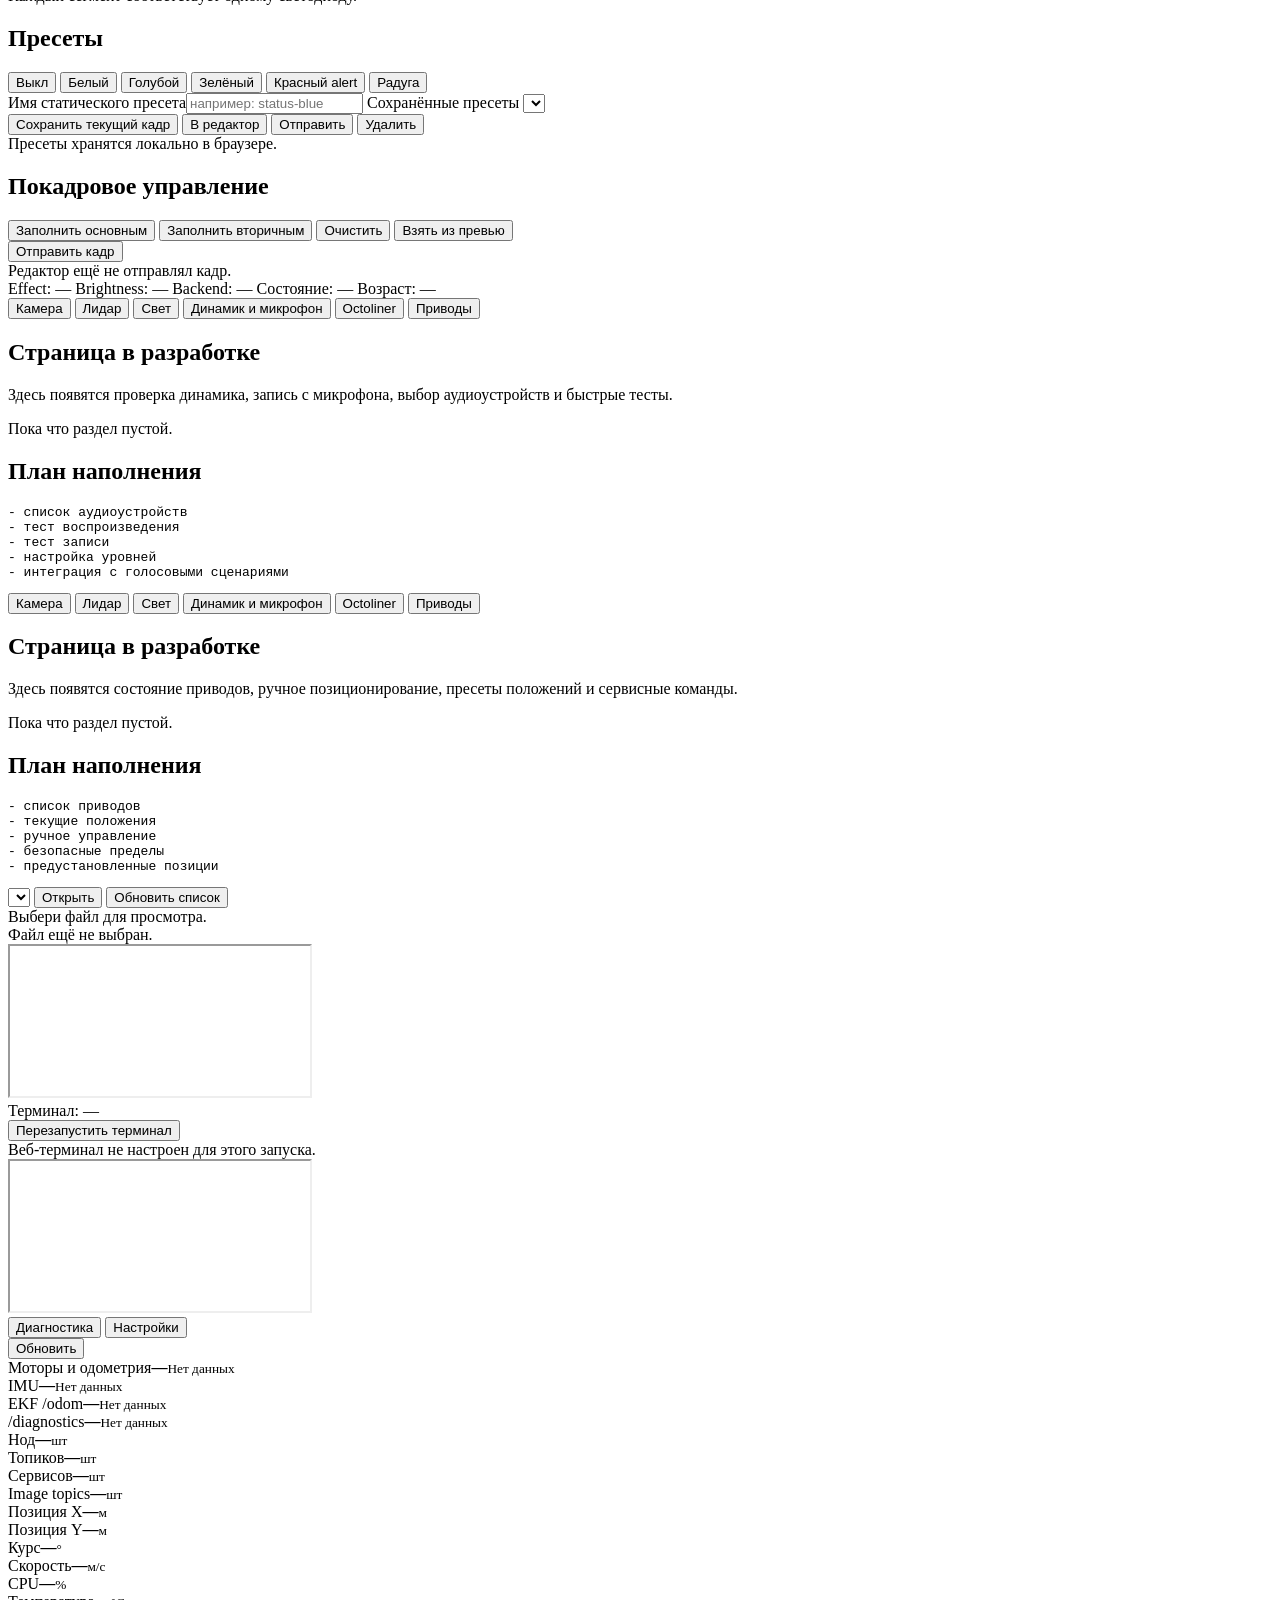
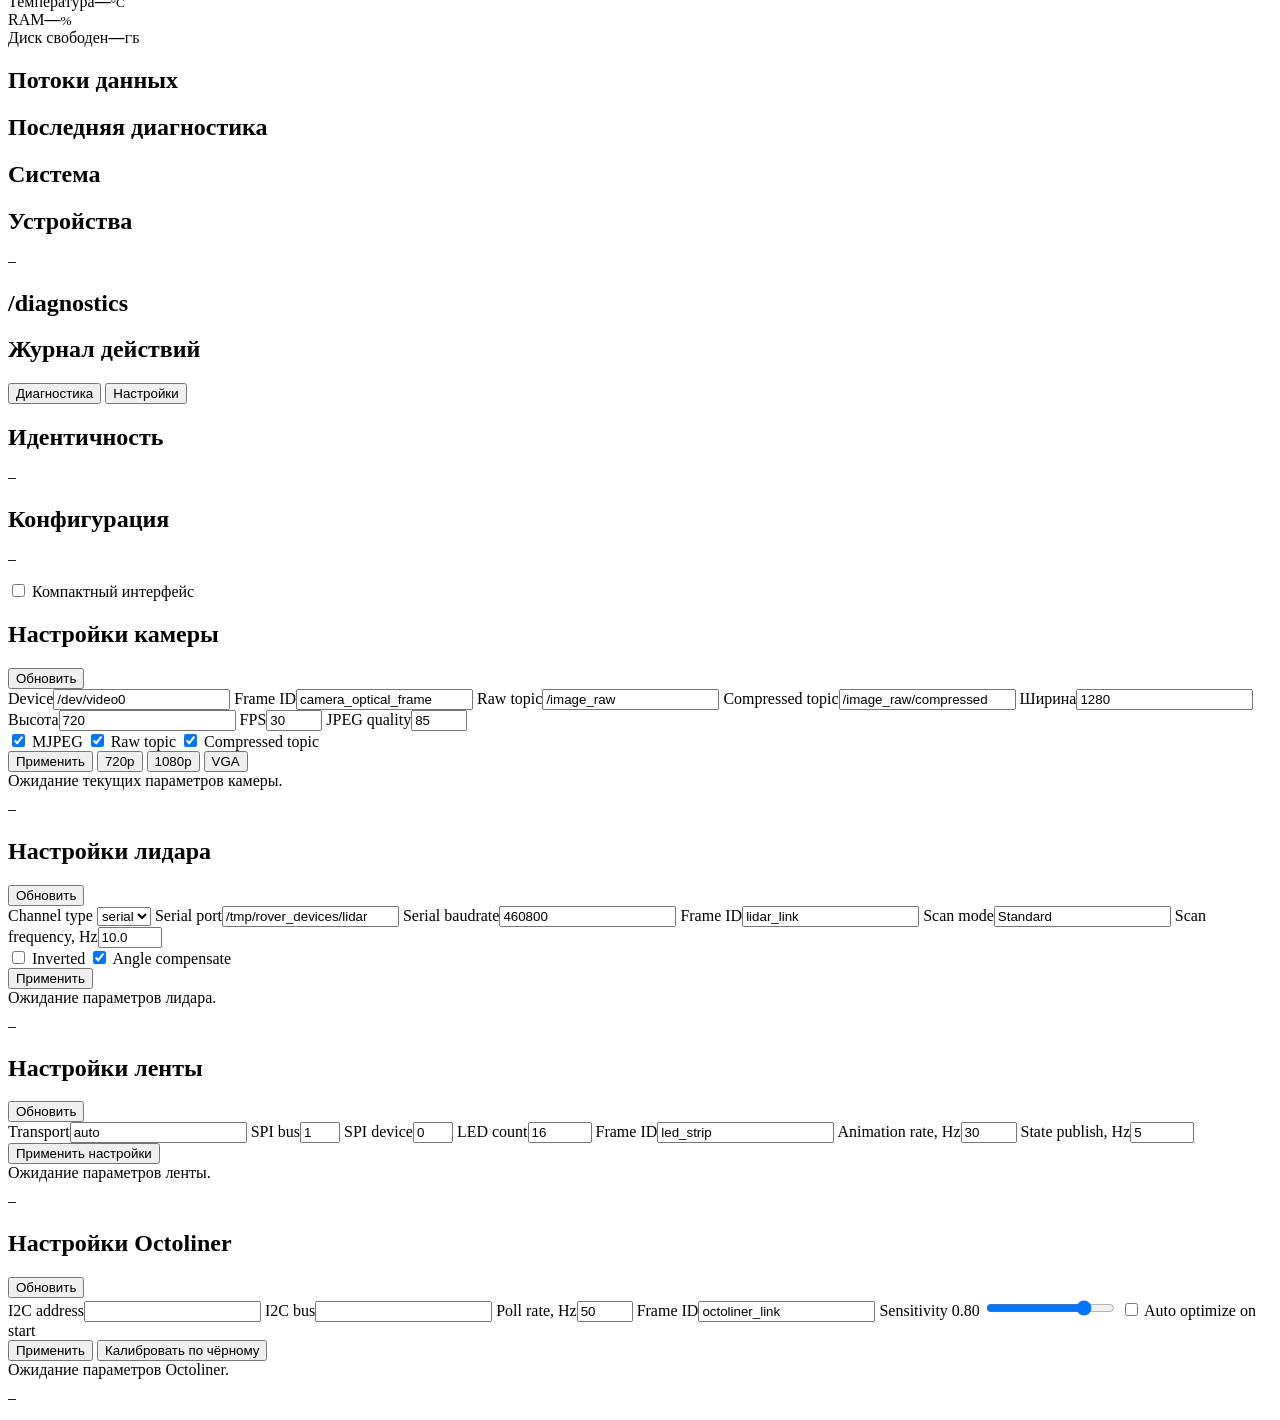
==== commit 4a498378: "Remove display tab and improve LED strip layout" ====
--- a/src/rover_web/web/index.html
+++ b/src/rover_web/web/index.html
@@ -158,7 +158,6 @@
         <div class="section-tabs section-tabs-toolbar" data-tab-group="peripherals">
           <button class="section-tab active" data-page="camera">Камера</button>
           <button class="section-tab" data-page="lidar">Лидар</button>
-          <button class="section-tab" data-page="display">Дисплей</button>
           <button class="section-tab" data-page="lights">Свет</button>
           <button class="section-tab" data-page="audio">Динамик и микрофон</button>
           <button class="section-tab" data-page="octoliner">Octoliner</button>
@@ -363,7 +362,6 @@
         <div class="section-tabs section-tabs-toolbar" data-tab-group="peripherals">
           <button class="section-tab" data-page="camera">Камера</button>
           <button class="section-tab active" data-page="lidar">Лидар</button>
-          <button class="section-tab" data-page="display">Дисплей</button>
           <button class="section-tab" data-page="lights">Свет</button>
           <button class="section-tab" data-page="audio">Динамик и микрофон</button>
           <button class="section-tab" data-page="octoliner">Octoliner</button>
@@ -401,37 +399,10 @@
         </div>
       </section>
 
-      <section class="page" id="page-display">
-        <div class="section-tabs" data-tab-group="peripherals">
-          <button class="section-tab" data-page="camera">Камера</button>
-          <button class="section-tab" data-page="lidar">Лидар</button>
-          <button class="section-tab active" data-page="display">Дисплей</button>
-          <button class="section-tab" data-page="lights">Свет</button>
-          <button class="section-tab" data-page="audio">Динамик и микрофон</button>
-          <button class="section-tab" data-page="octoliner">Octoliner</button>
-          <button class="section-tab" data-page="actuators">Приводы</button>
-        </div>
-        <div class="two-column">
-          <article class="panel">
-            <h2>Страница в разработке</h2>
-            <p>Здесь появятся состояние дисплея, шаблоны экранов и инструменты для быстрого вывода сервисной информации.</p>
-            <div class="notice">Пока что раздел пустой.</div>
-          </article>
-          <article class="panel">
-            <h2>План наполнения</h2>
-            <pre class="message-box">- подключение драйвера дисплея
-- статус экрана
-- ручной вывод текста и служебных экранов
-- интеграция с состоянием робота</pre>
-          </article>
-        </div>
-      </section>
-
       <section class="page" id="page-octoliner">
         <div class="section-tabs section-tabs-toolbar" data-tab-group="peripherals">
           <button class="section-tab" data-page="camera">Камера</button>
           <button class="section-tab" data-page="lidar">Лидар</button>
-          <button class="section-tab" data-page="display">Дисплей</button>
           <button class="section-tab" data-page="lights">Свет</button>
           <button class="section-tab" data-page="audio">Динамик и микрофон</button>
           <button class="section-tab active" data-page="octoliner">Octoliner</button>
@@ -474,7 +445,6 @@
         <div class="section-tabs section-tabs-toolbar" data-tab-group="peripherals">
           <button class="section-tab" data-page="camera">Камера</button>
           <button class="section-tab" data-page="lidar">Лидар</button>
-          <button class="section-tab" data-page="display">Дисплей</button>
           <button class="section-tab active" data-page="lights">Свет</button>
           <button class="section-tab" data-page="audio">Динамик и микрофон</button>
           <button class="section-tab" data-page="octoliner">Octoliner</button>
@@ -540,12 +510,12 @@
 
           <article class="panel canvas-panel sensor-canvas-panel">
             <div class="panel-title-overlay">Preview</div>
-            <canvas id="led-strip-canvas" width="1000" height="360"></canvas>
+            <canvas id="led-strip-canvas" width="1000" height="220"></canvas>
             <div id="led-strip-empty" class="canvas-empty">Ожидание данных LED strip…</div>
             <div class="canvas-legend">Каждый сегмент соответствует одному светодиоду.</div>
           </article>
         </div>
-        <div class="two-column peripheral-tools">
+        <div class="led-strip-tools peripheral-tools">
           <article class="panel">
             <div class="panel-heading-row">
               <div>
@@ -607,7 +577,6 @@
         <div class="section-tabs" data-tab-group="peripherals">
           <button class="section-tab" data-page="camera">Камера</button>
           <button class="section-tab" data-page="lidar">Лидар</button>
-          <button class="section-tab" data-page="display">Дисплей</button>
           <button class="section-tab" data-page="lights">Свет</button>
           <button class="section-tab active" data-page="audio">Динамик и микрофон</button>
           <button class="section-tab" data-page="octoliner">Octoliner</button>
@@ -634,7 +603,6 @@
         <div class="section-tabs" data-tab-group="peripherals">
           <button class="section-tab" data-page="camera">Камера</button>
           <button class="section-tab" data-page="lidar">Лидар</button>
-          <button class="section-tab" data-page="display">Дисплей</button>
           <button class="section-tab" data-page="lights">Свет</button>
           <button class="section-tab" data-page="audio">Динамик и микрофон</button>
           <button class="section-tab" data-page="octoliner">Octoliner</button>
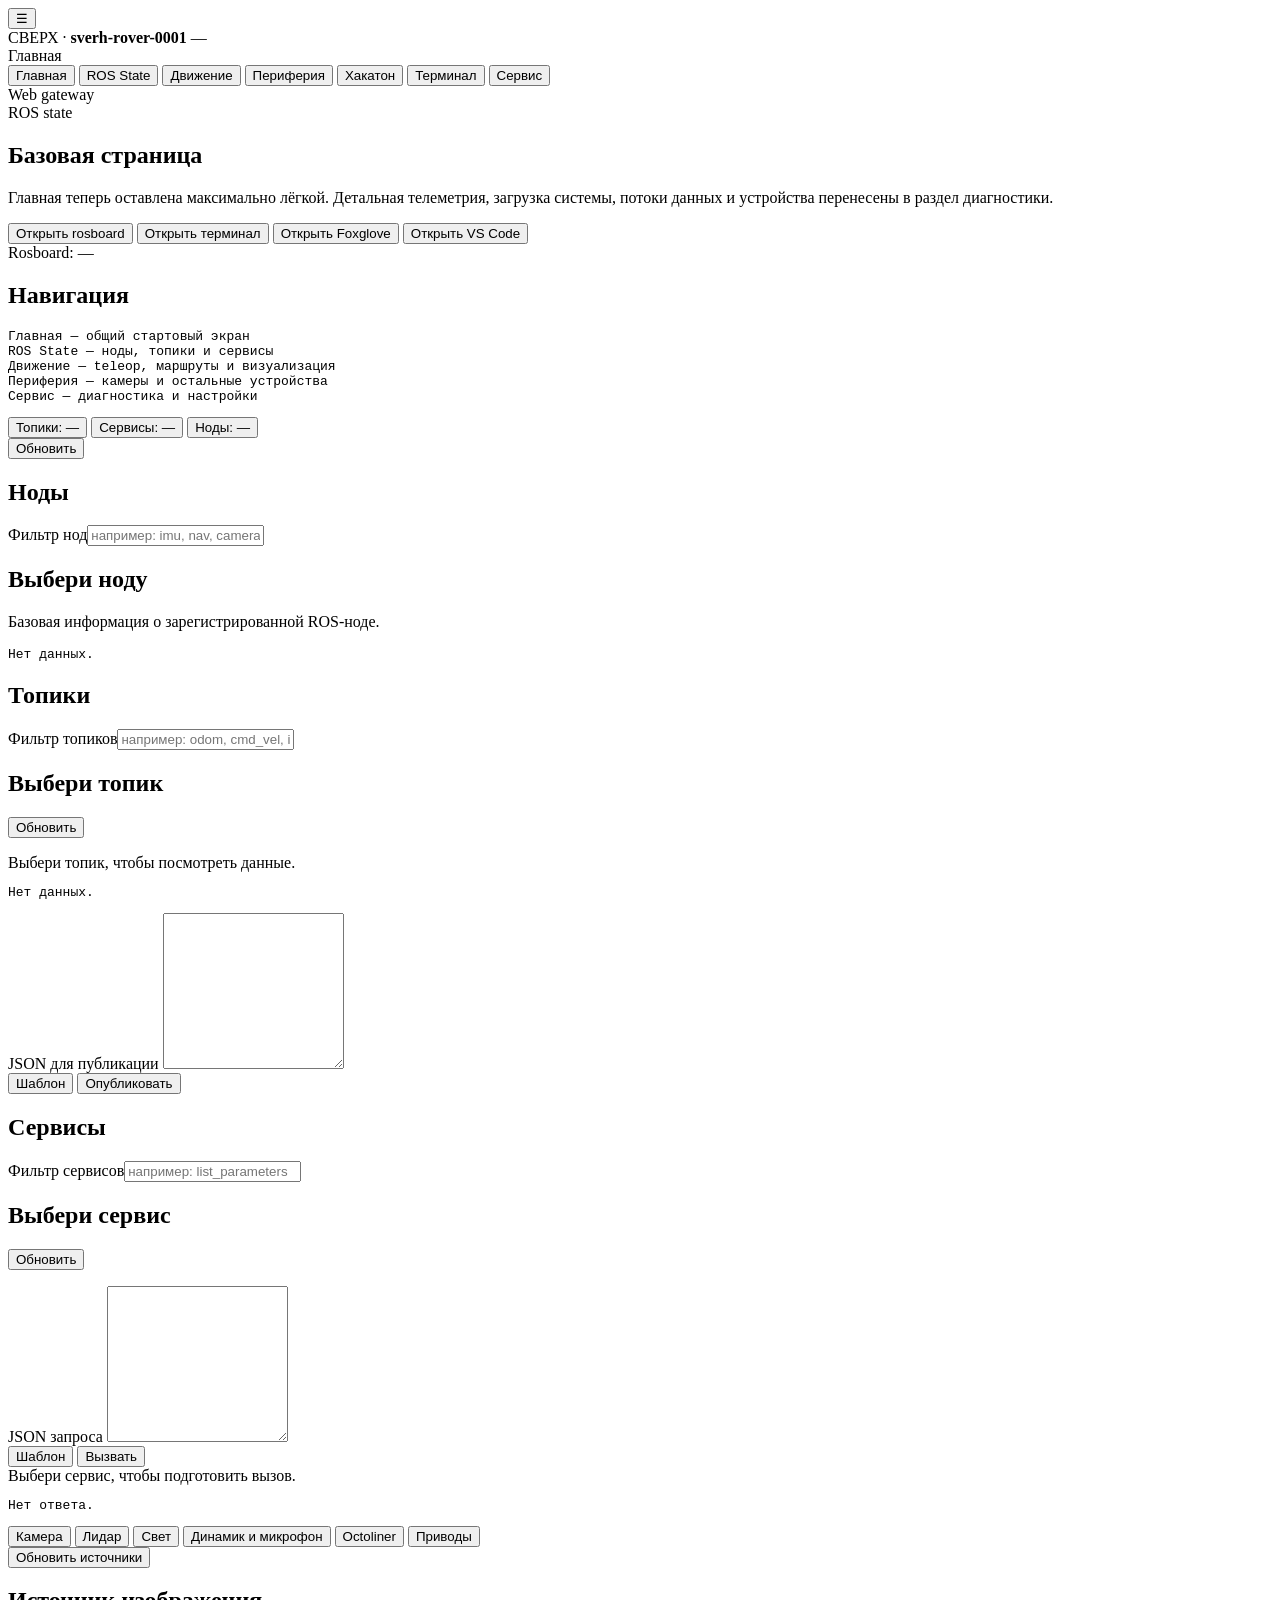
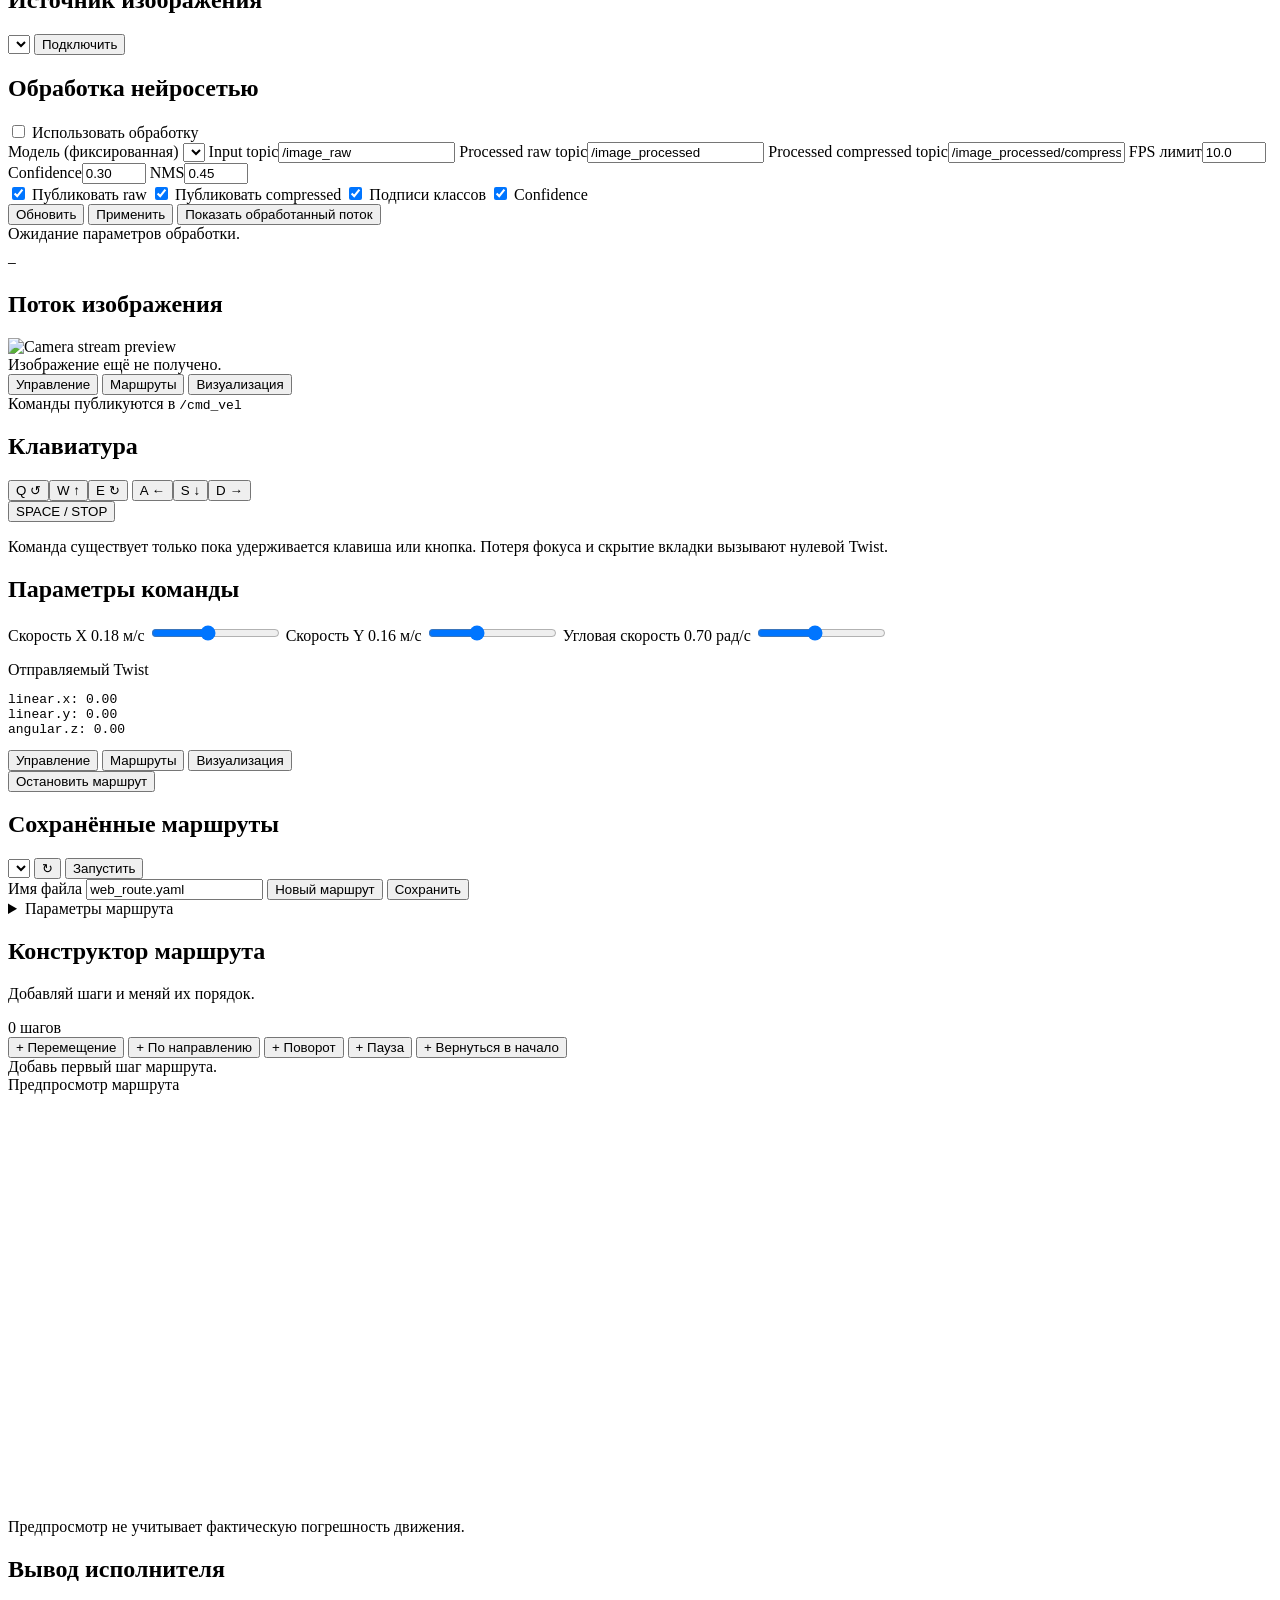
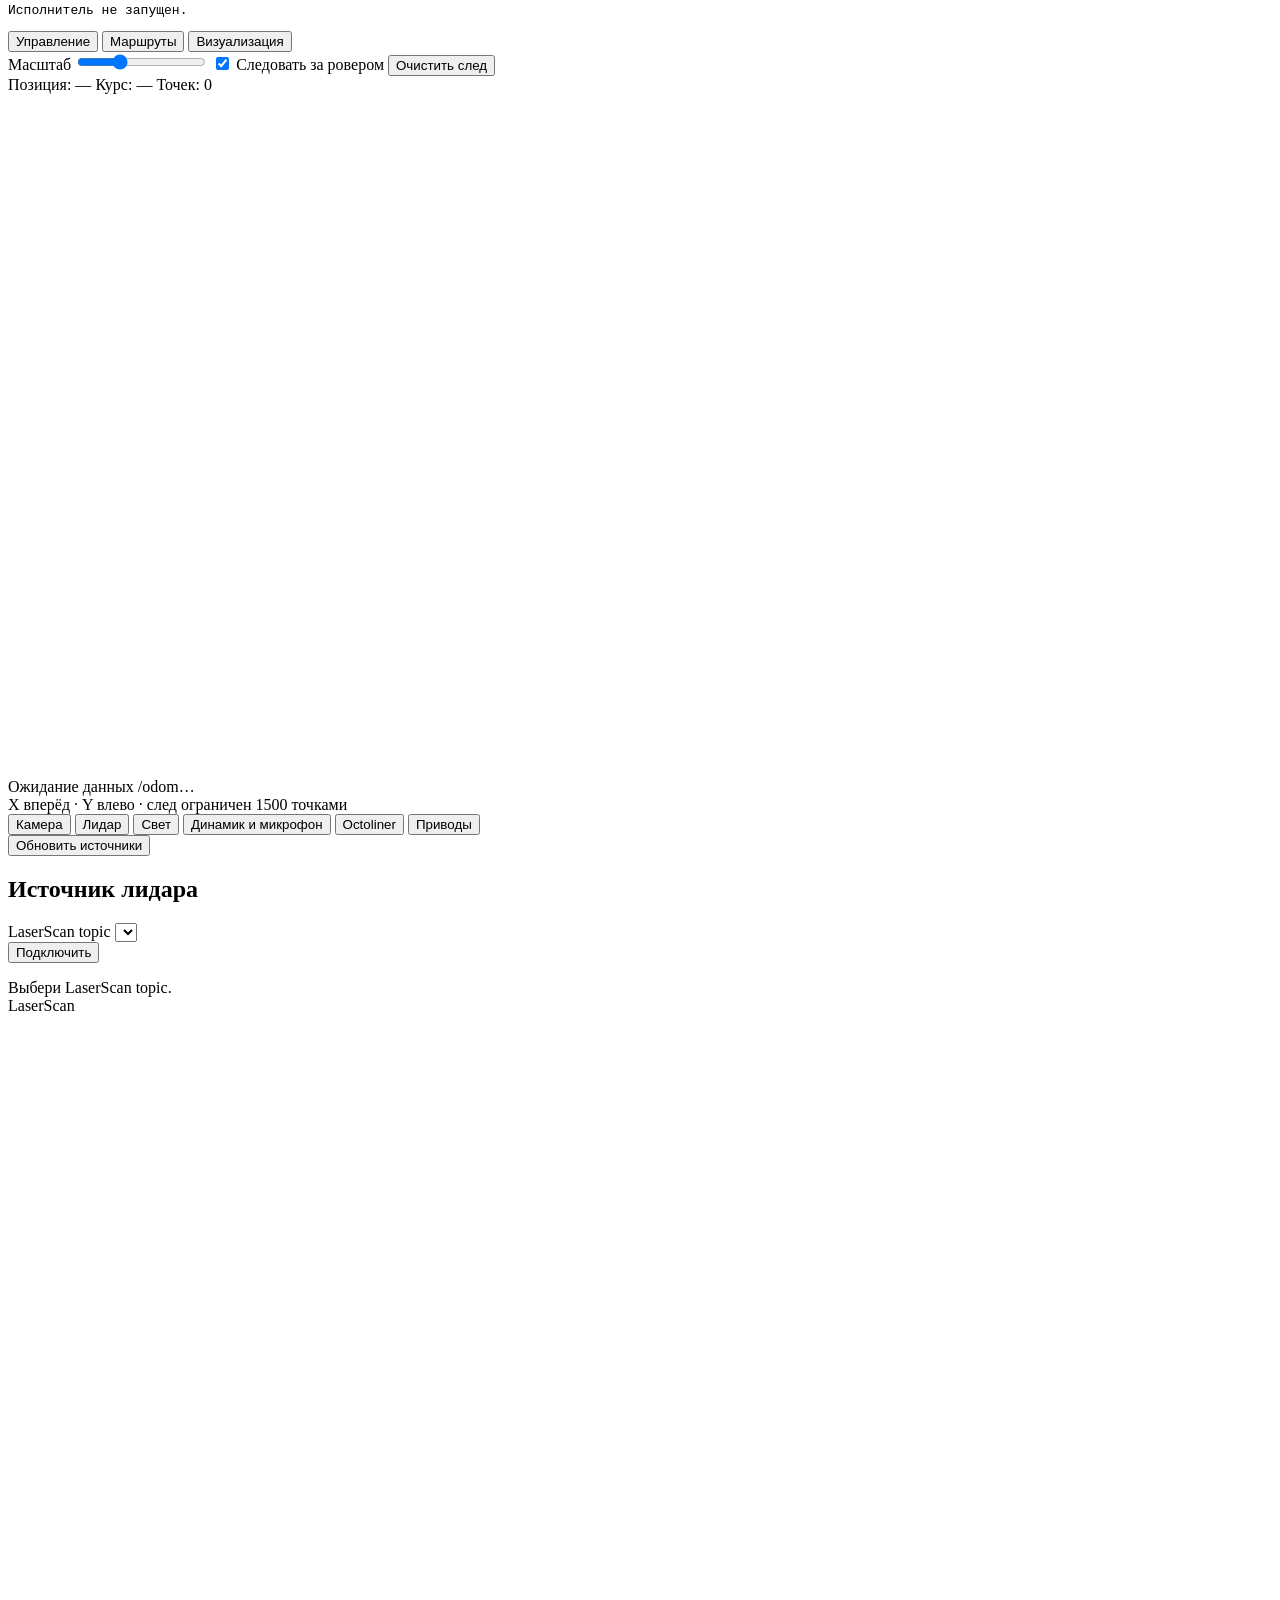
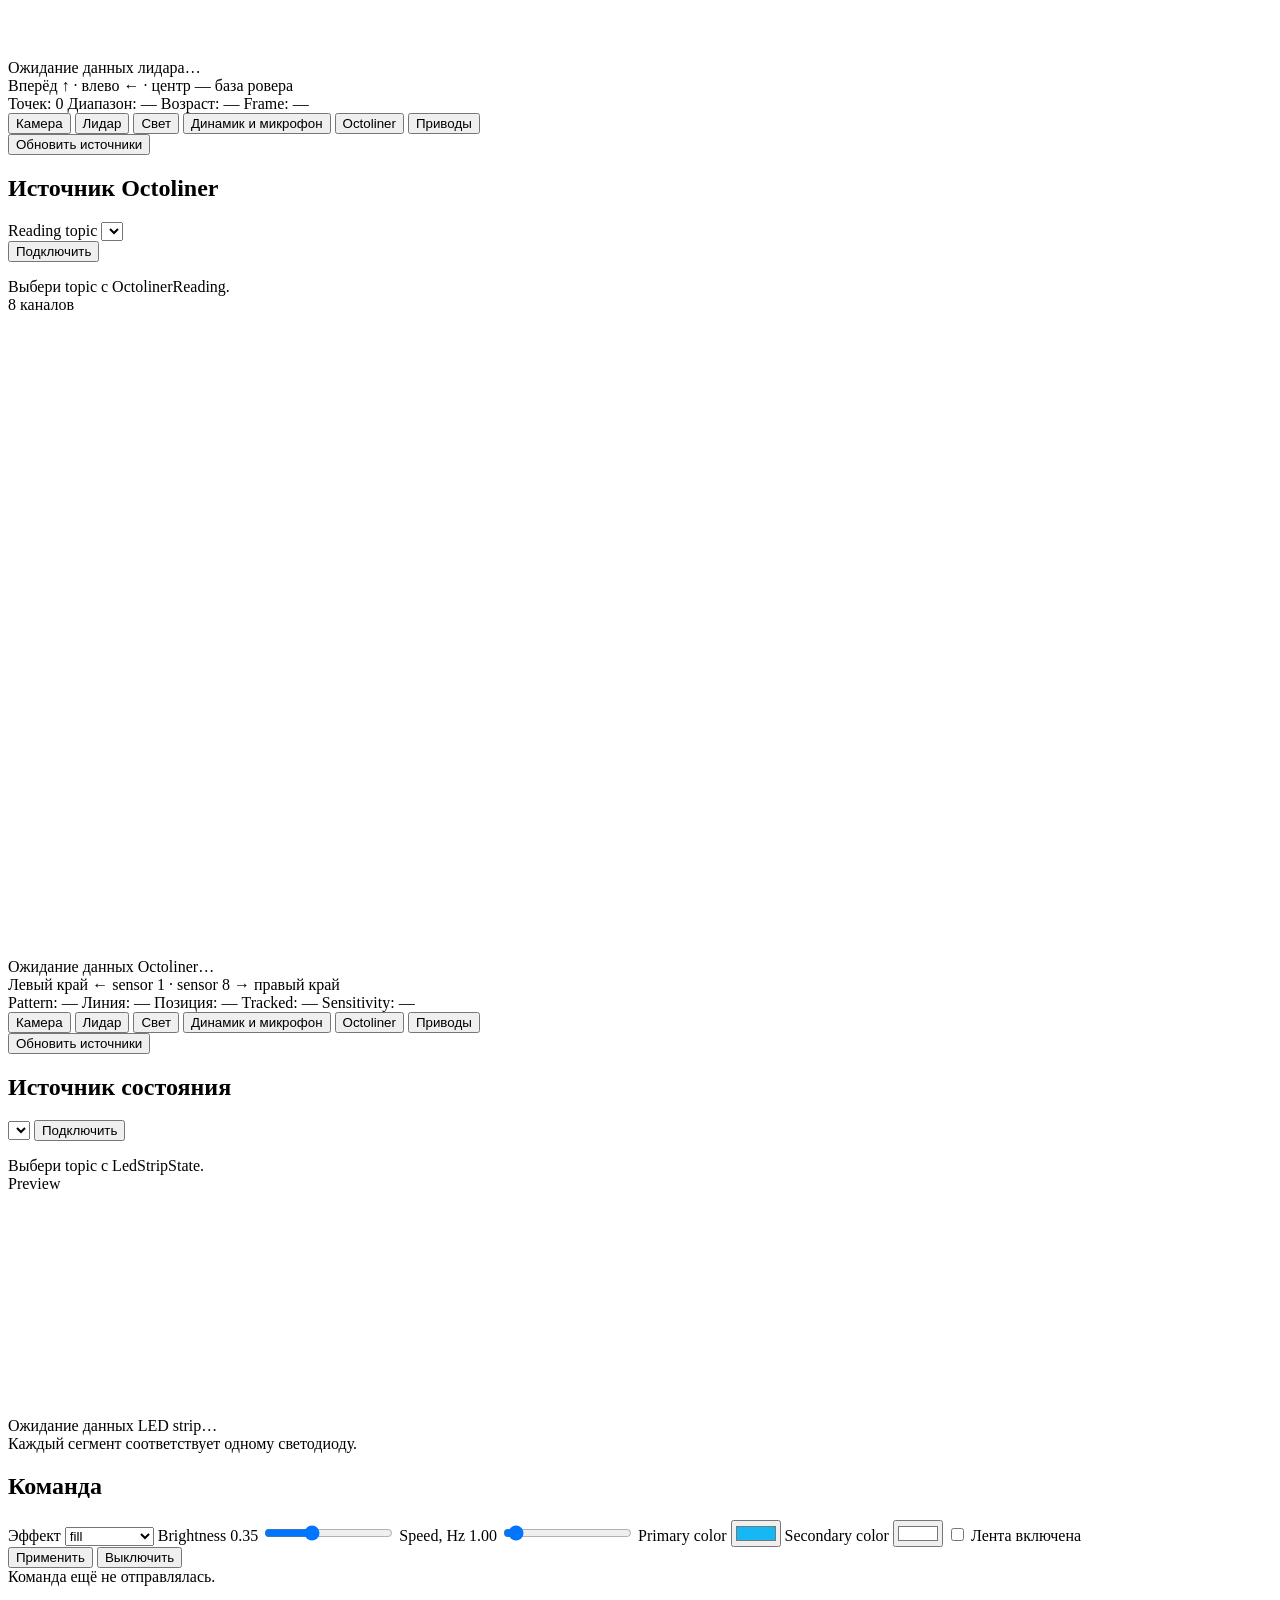
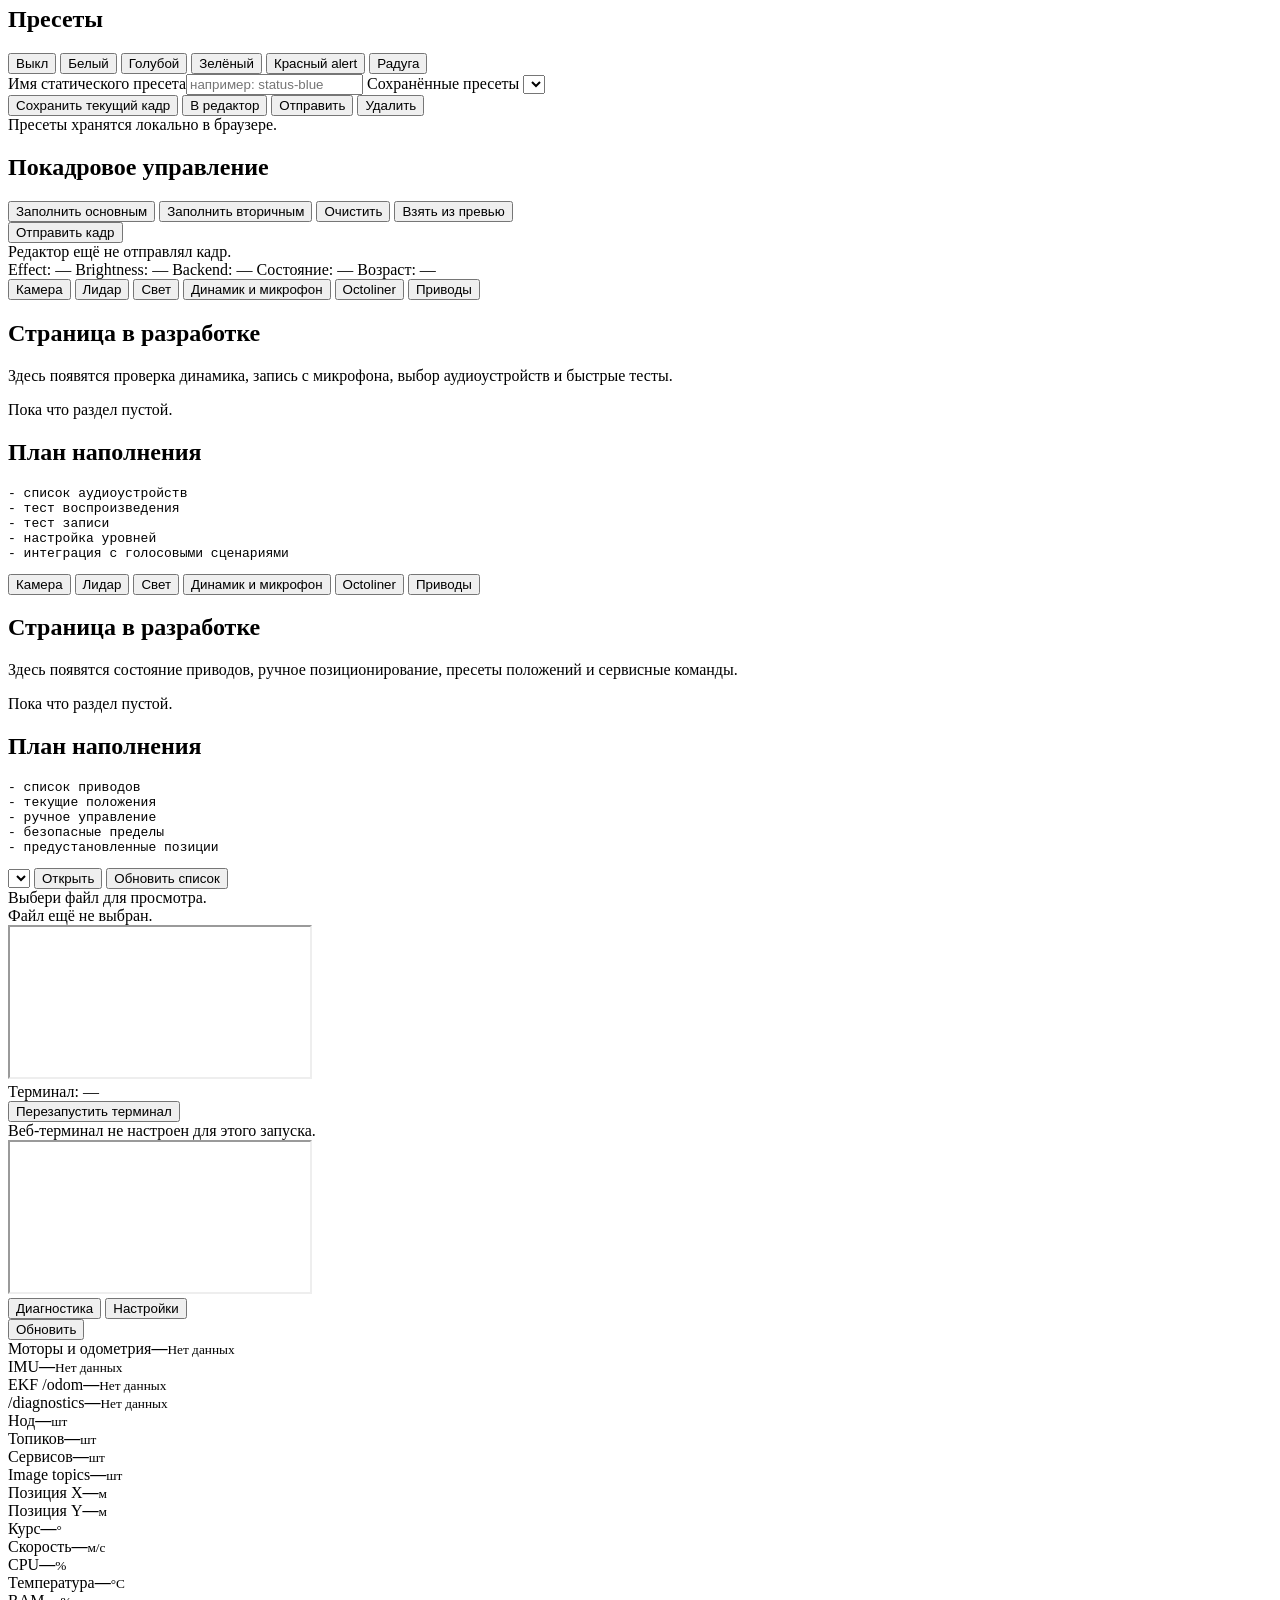
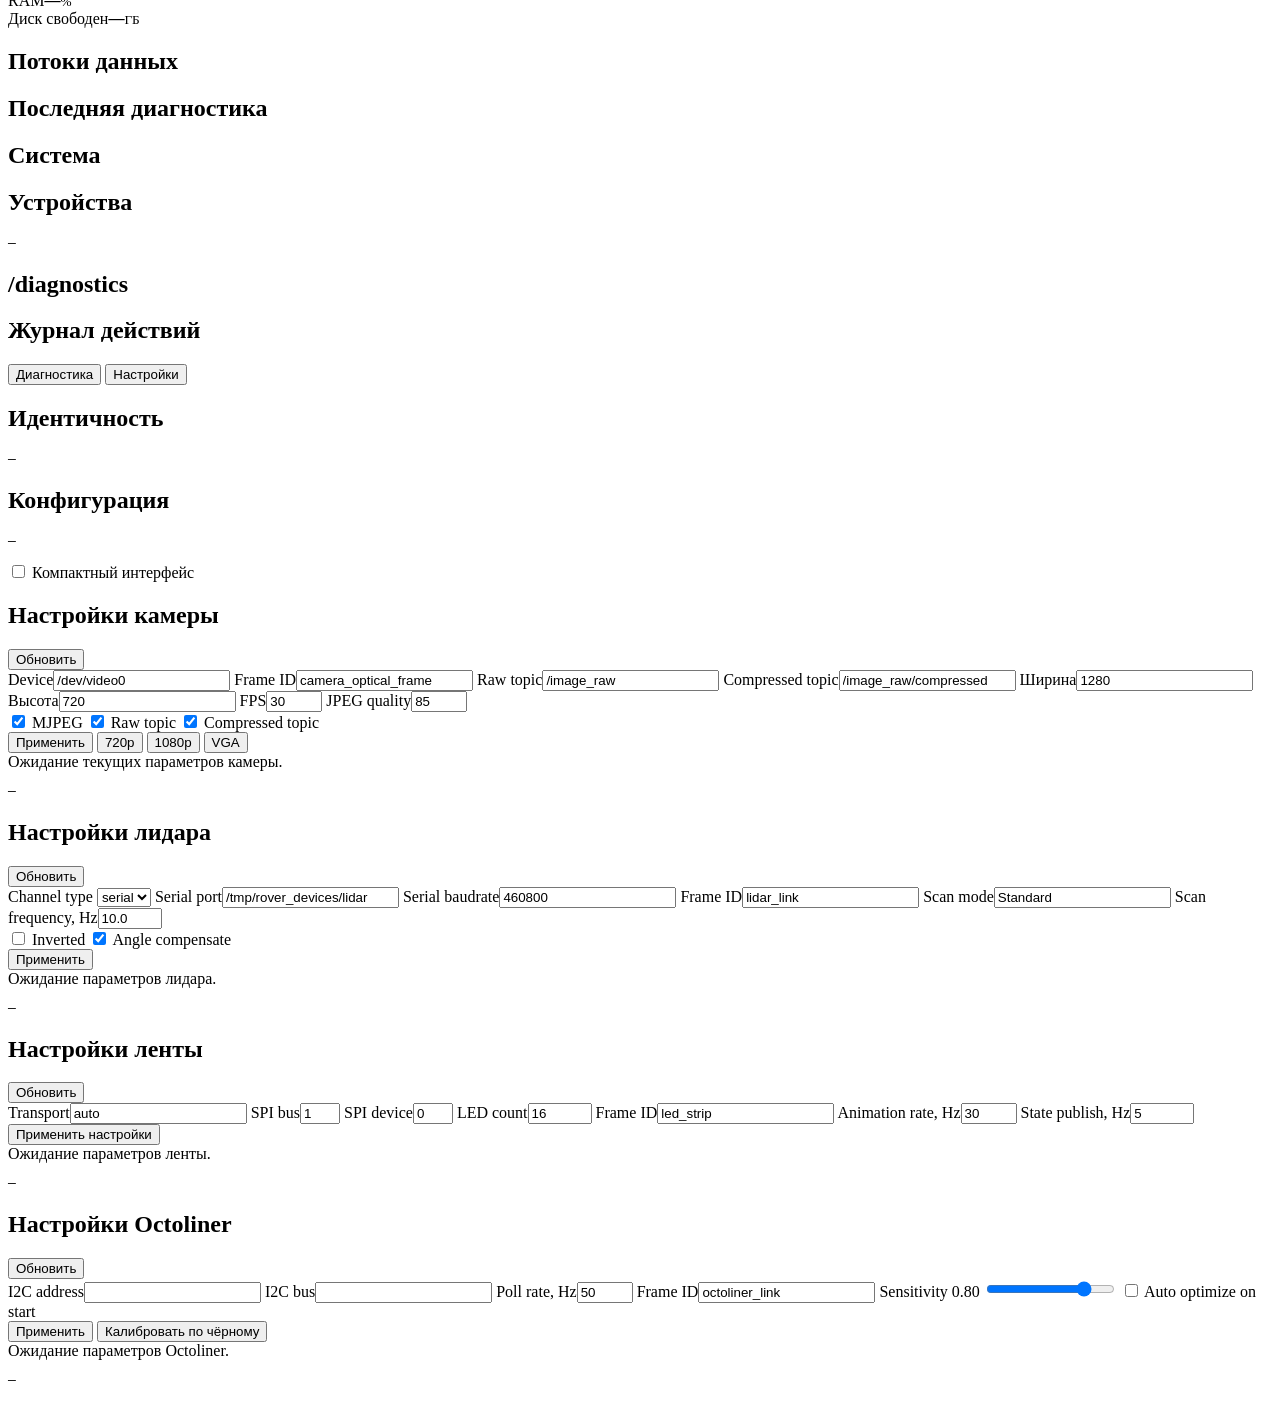
==== commit fe3e35fd: "Refactor LED strip panel layout" ====
--- a/src/rover_web/web/index.html
+++ b/src/rover_web/web/index.html
@@ -453,60 +453,16 @@
             <button class="secondary" id="led-strip-refresh-topics">Обновить источники</button>
           </div>
         </div>
-        <div class="sensor-layout">
-          <div class="sensor-side-column">
-            <article class="panel sensor-source-panel">
-              <h2>Источник состояния</h2>
-              <label>LedStripState topic
-                <select id="led-strip-topic-select"></select>
-              </label>
-              <div class="button-row">
-                <button id="led-strip-connect">Подключить</button>
-              </div>
-              <dl class="detail-list" id="led-strip-meta"></dl>
-              <div class="status-note" id="led-strip-status">Выбери topic с LedStripState.</div>
-            </article>
-
-            <article class="panel">
-              <div class="panel-heading-row">
-                <div>
-                  <h2>Команда</h2>
-                </div>
-              </div>
-              <div class="form-grid compact-grid">
-                <label>Эффект
-                  <select id="led-strip-effect">
-                    <option value="fill">fill</option>
-                    <option value="blink">blink</option>
-                    <option value="blink_fast">blink_fast</option>
-                    <option value="fade">fade</option>
-                    <option value="wipe">wipe</option>
-                    <option value="flash">flash</option>
-                    <option value="rainbow">rainbow</option>
-                    <option value="rainbow_fill">rainbow_fill</option>
-                  </select>
-                </label>
-                <label>Brightness <output id="led-strip-brightness-output">0.35</output>
-                  <input id="led-strip-brightness" type="range" min="0" max="1" step="0.01" value="0.35">
-                </label>
-                <label>Speed, Hz <output id="led-strip-speed-output">1.00</output>
-                  <input id="led-strip-speed" type="range" min="0.05" max="20" step="0.05" value="1.0">
-                </label>
-                <label>Primary color
-                  <input id="led-strip-primary-color" type="color" value="#16B8F3">
-                </label>
-                <label>Secondary color
-                  <input id="led-strip-secondary-color" type="color" value="#FFFFFF">
-                </label>
-                <label class="check-label"><input id="led-strip-enabled" type="checkbox"> Лента включена</label>
-              </div>
-              <div class="button-row">
-                <button id="led-strip-apply">Применить</button>
-                <button class="secondary" id="led-strip-off">Выключить</button>
-              </div>
-              <div class="status-note" id="led-strip-control-status">Команда ещё не отправлялась.</div>
-            </article>
-          </div>
+        <div class="sensor-layout led-strip-layout">
+          <article class="panel camera-source-panel led-strip-source-panel">
+            <h2>Источник состояния</h2>
+            <div class="camera-source-row">
+              <select id="led-strip-topic-select" aria-label="LedStripState topic"></select>
+              <button id="led-strip-connect">Подключить</button>
+            </div>
+            <dl class="detail-list hidden" id="led-strip-meta"></dl>
+            <div class="status-note hidden" id="led-strip-status">Выбери topic с LedStripState.</div>
+          </article>
 
           <article class="panel canvas-panel sensor-canvas-panel">
             <div class="panel-title-overlay">Preview</div>
@@ -515,6 +471,45 @@
             <div class="canvas-legend">Каждый сегмент соответствует одному светодиоду.</div>
           </article>
         </div>
+        <article class="panel led-strip-command-panel">
+          <div class="panel-heading-row">
+            <div>
+              <h2>Команда</h2>
+            </div>
+          </div>
+          <div class="form-grid compact-grid">
+            <label>Эффект
+              <select id="led-strip-effect">
+                <option value="fill">fill</option>
+                <option value="blink">blink</option>
+                <option value="blink_fast">blink_fast</option>
+                <option value="fade">fade</option>
+                <option value="wipe">wipe</option>
+                <option value="flash">flash</option>
+                <option value="rainbow">rainbow</option>
+                <option value="rainbow_fill">rainbow_fill</option>
+              </select>
+            </label>
+            <label>Brightness <output id="led-strip-brightness-output">0.35</output>
+              <input id="led-strip-brightness" type="range" min="0" max="1" step="0.01" value="0.35">
+            </label>
+            <label>Speed, Hz <output id="led-strip-speed-output">1.00</output>
+              <input id="led-strip-speed" type="range" min="0.05" max="20" step="0.05" value="1.0">
+            </label>
+            <label>Primary color
+              <input id="led-strip-primary-color" type="color" value="#16B8F3">
+            </label>
+            <label>Secondary color
+              <input id="led-strip-secondary-color" type="color" value="#FFFFFF">
+            </label>
+            <label class="check-label"><input id="led-strip-enabled" type="checkbox"> Лента включена</label>
+          </div>
+          <div class="button-row">
+            <button id="led-strip-apply">Применить</button>
+            <button class="secondary" id="led-strip-off">Выключить</button>
+          </div>
+          <div class="status-note" id="led-strip-control-status">Команда ещё не отправлялась.</div>
+        </article>
         <div class="led-strip-tools peripheral-tools">
           <article class="panel">
             <div class="panel-heading-row">
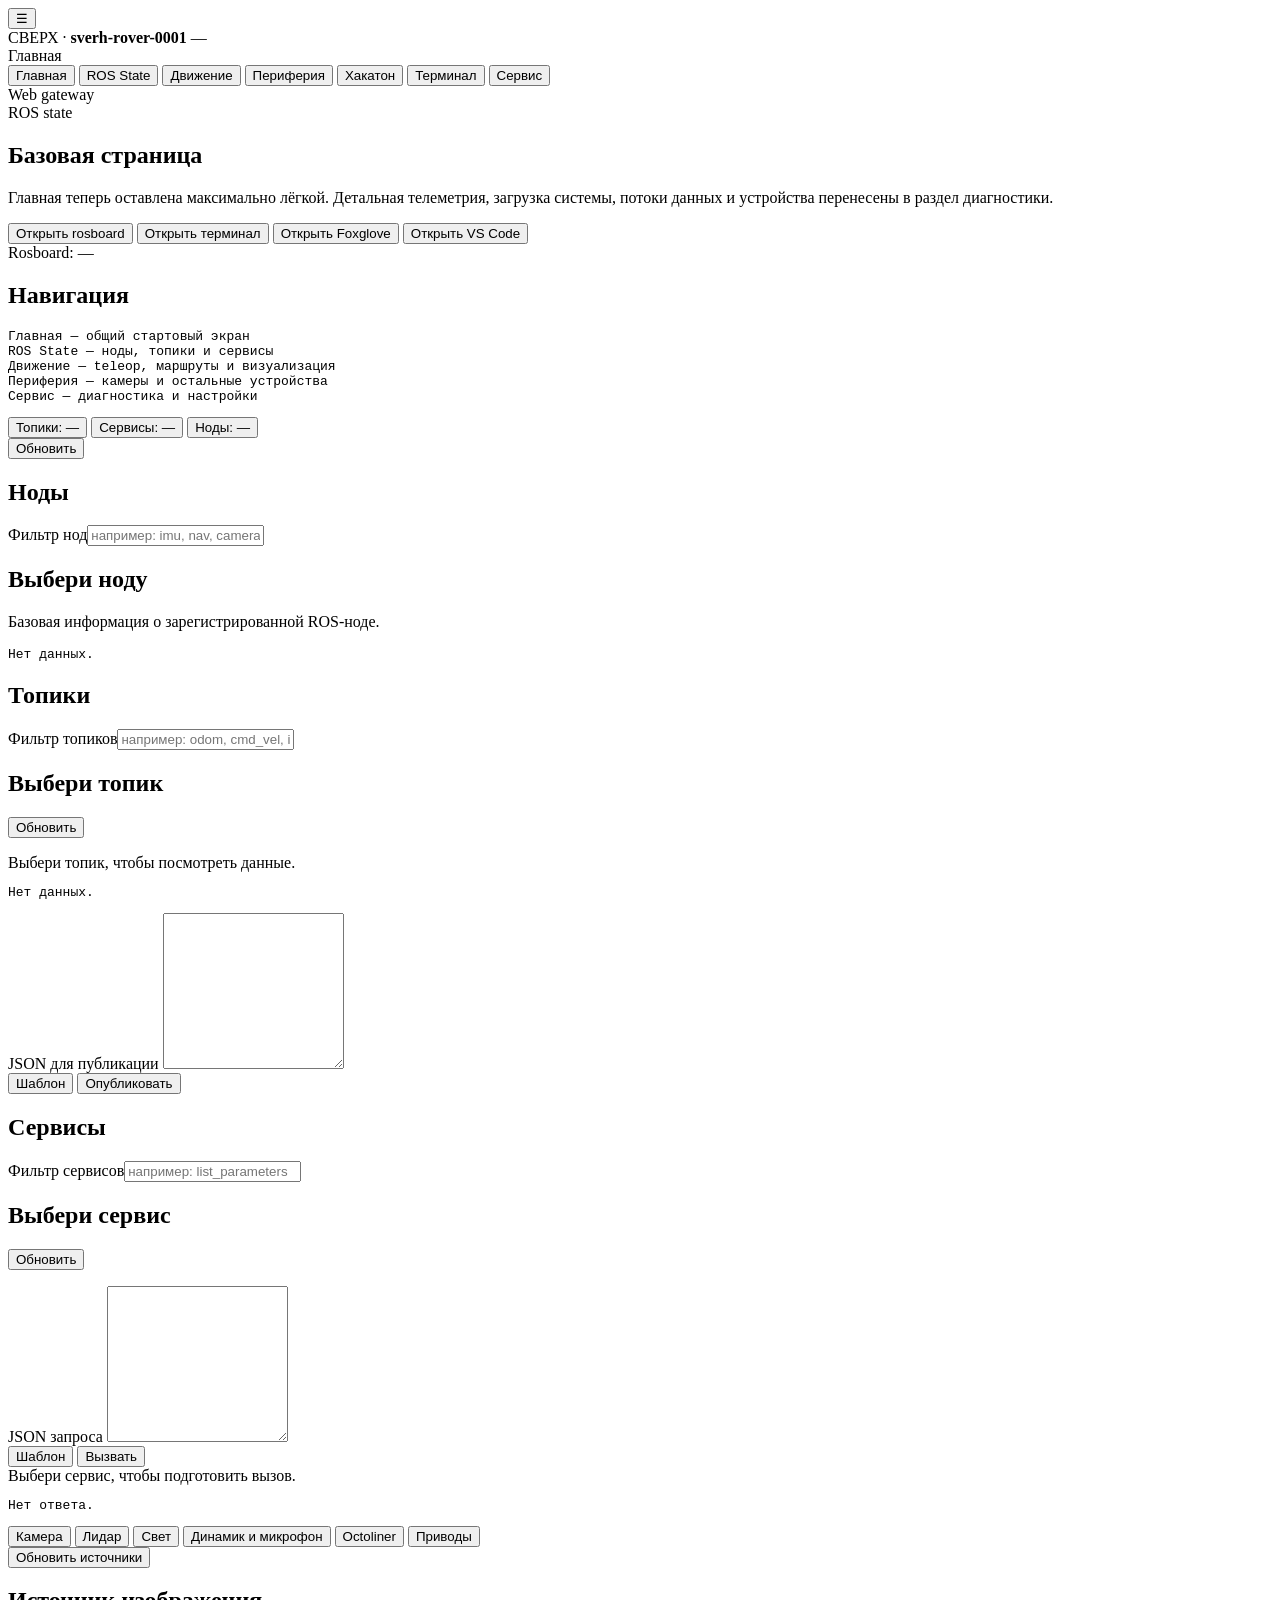
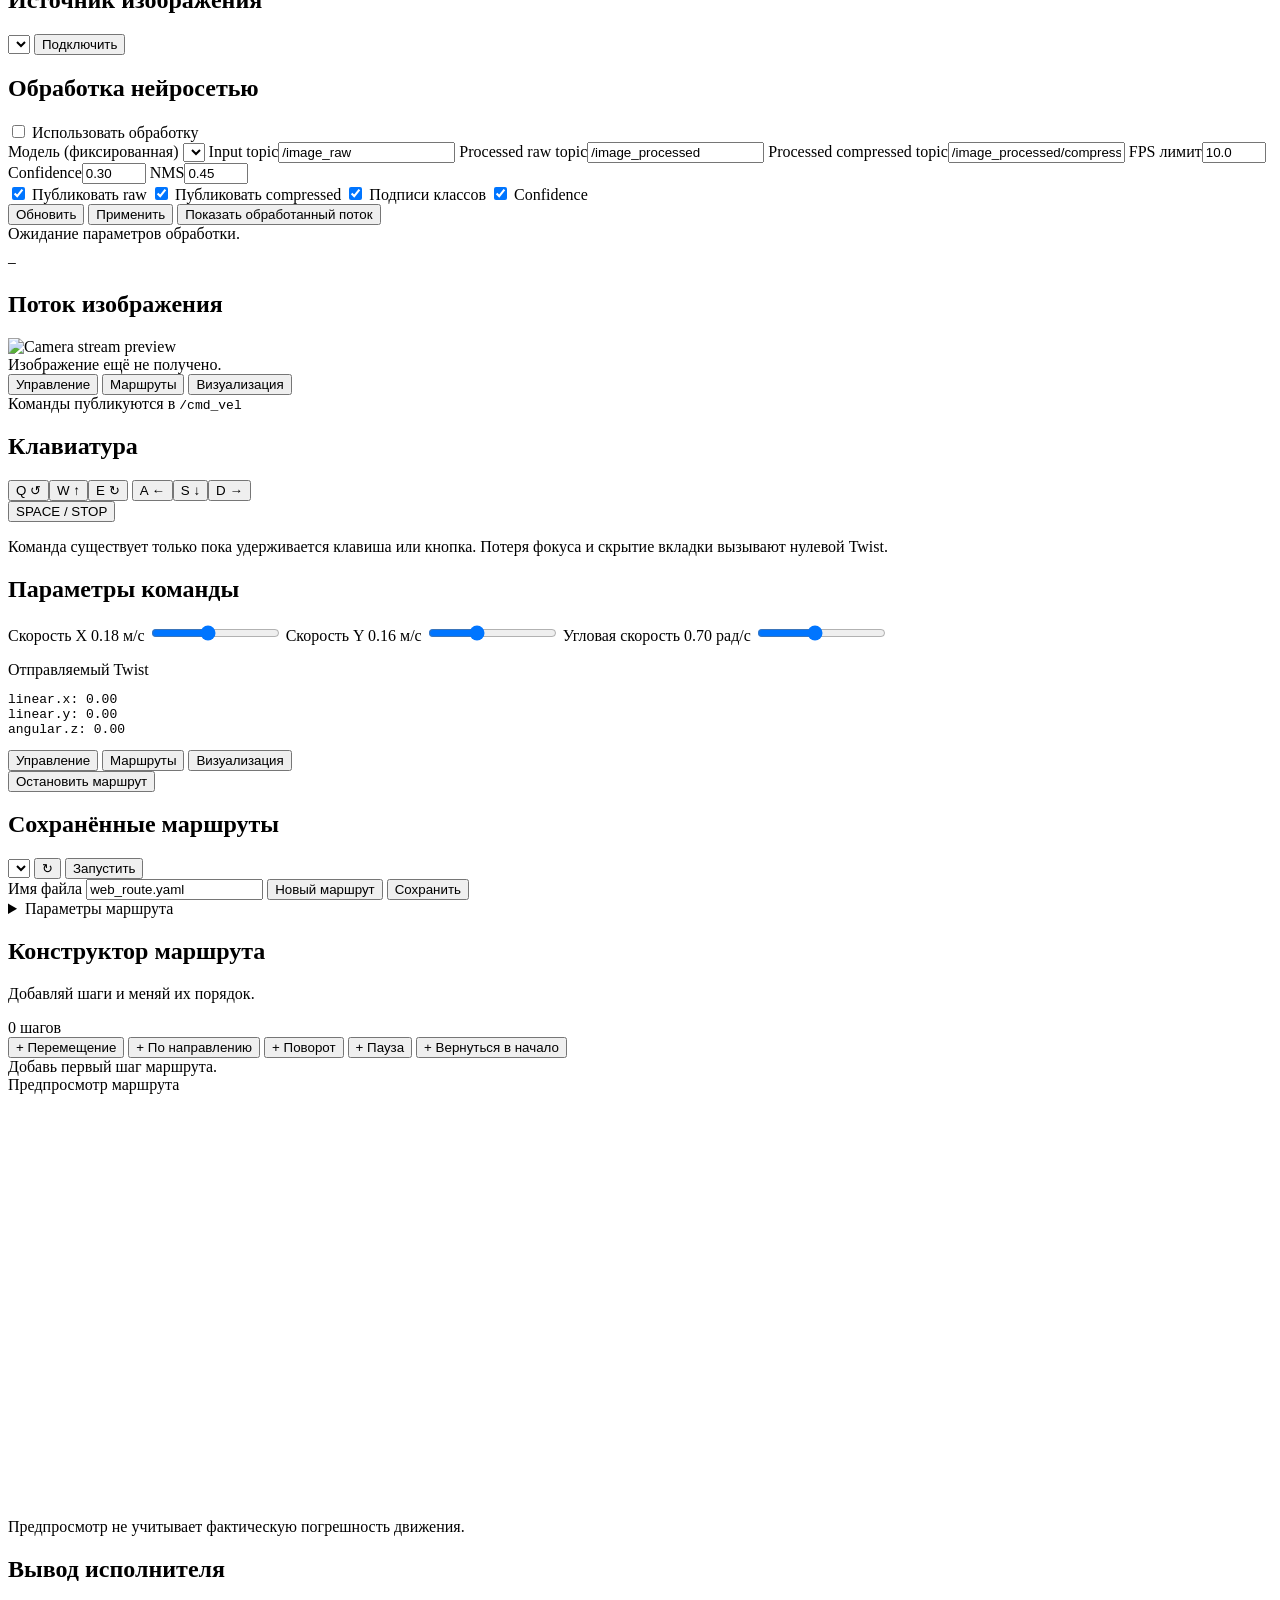
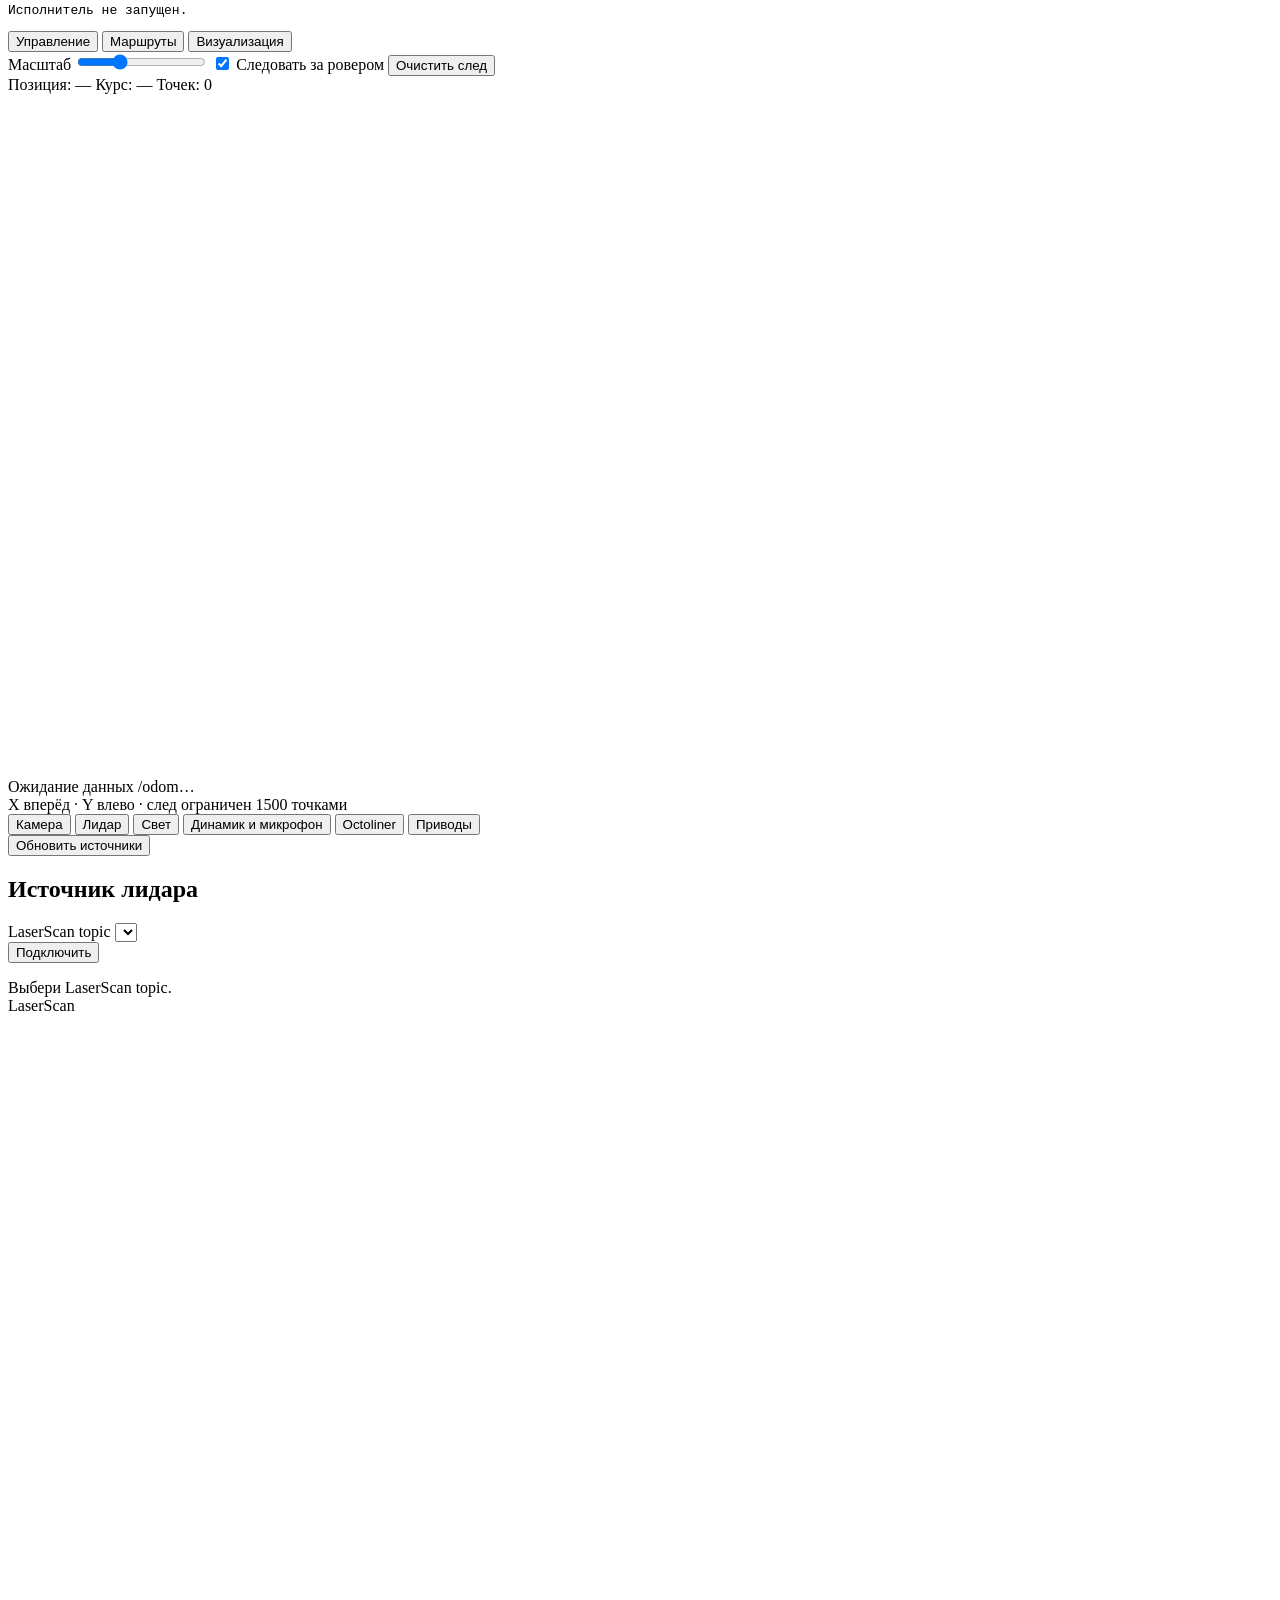
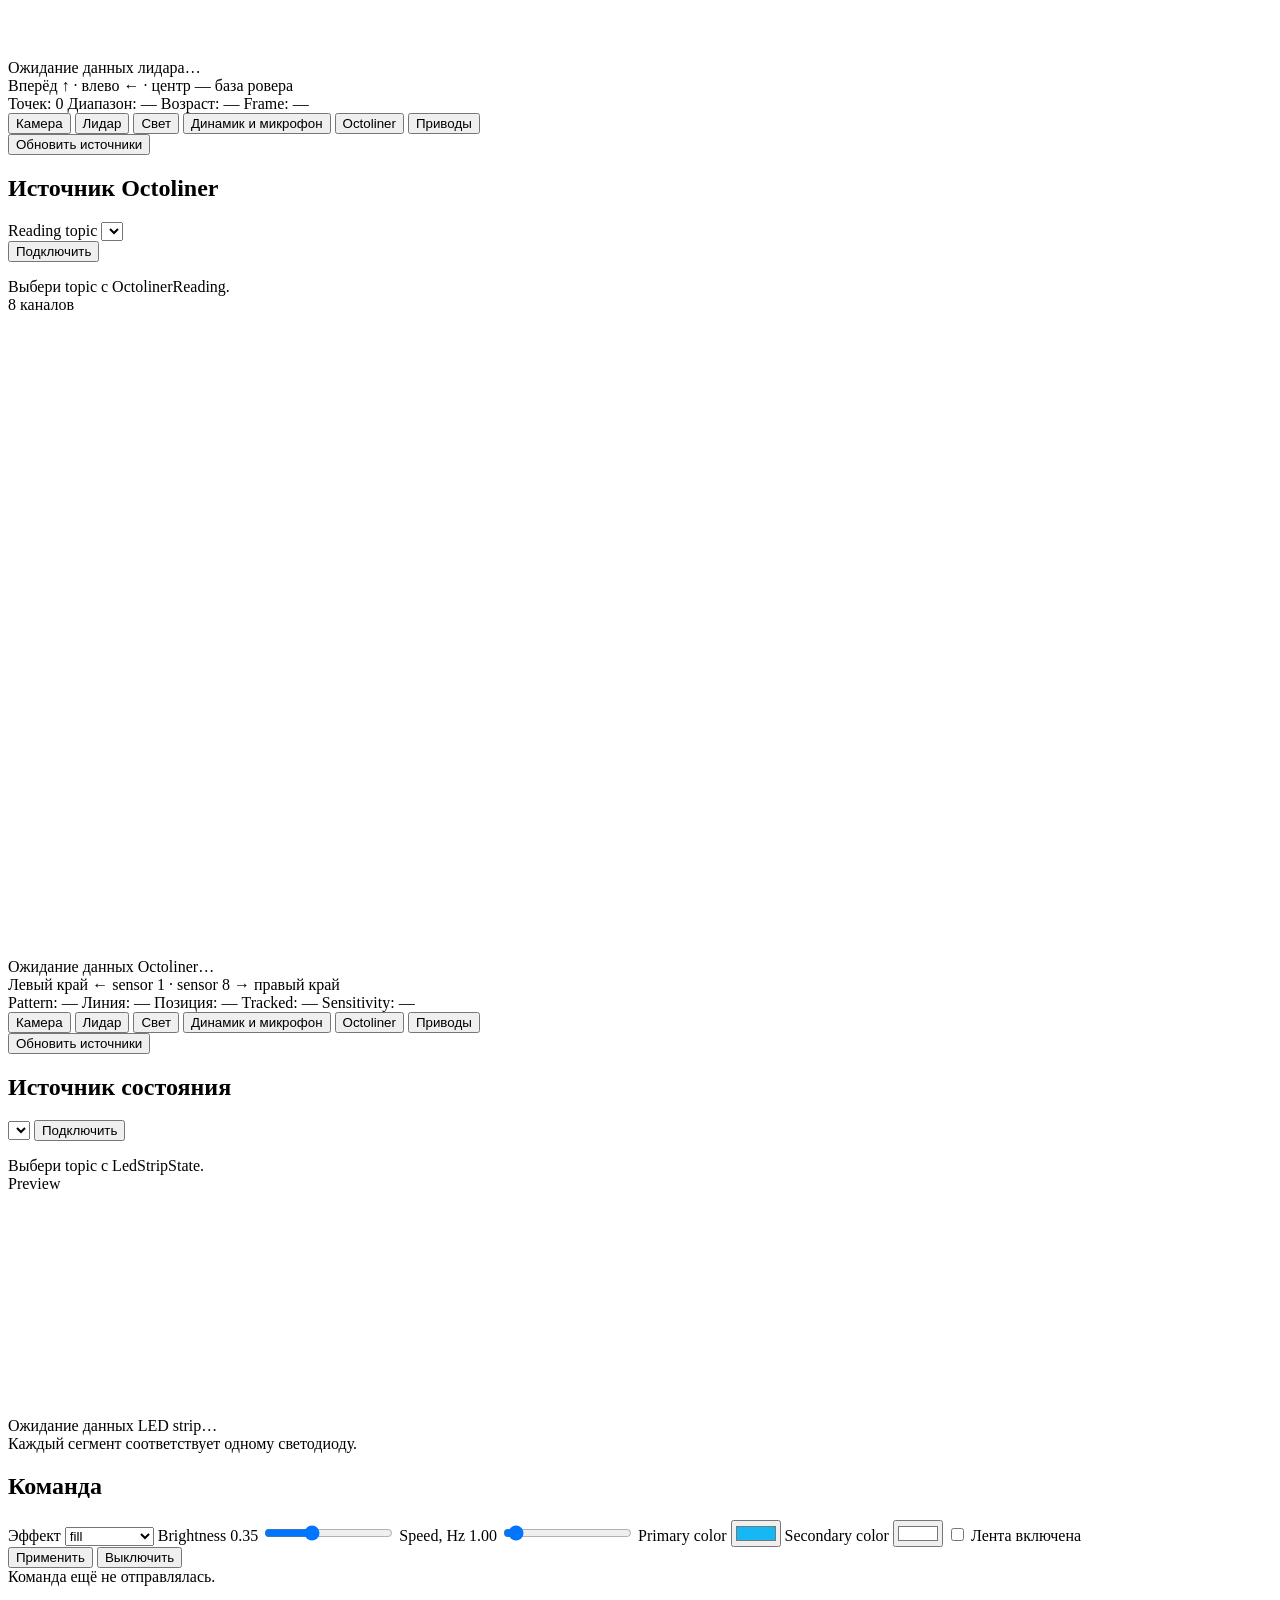
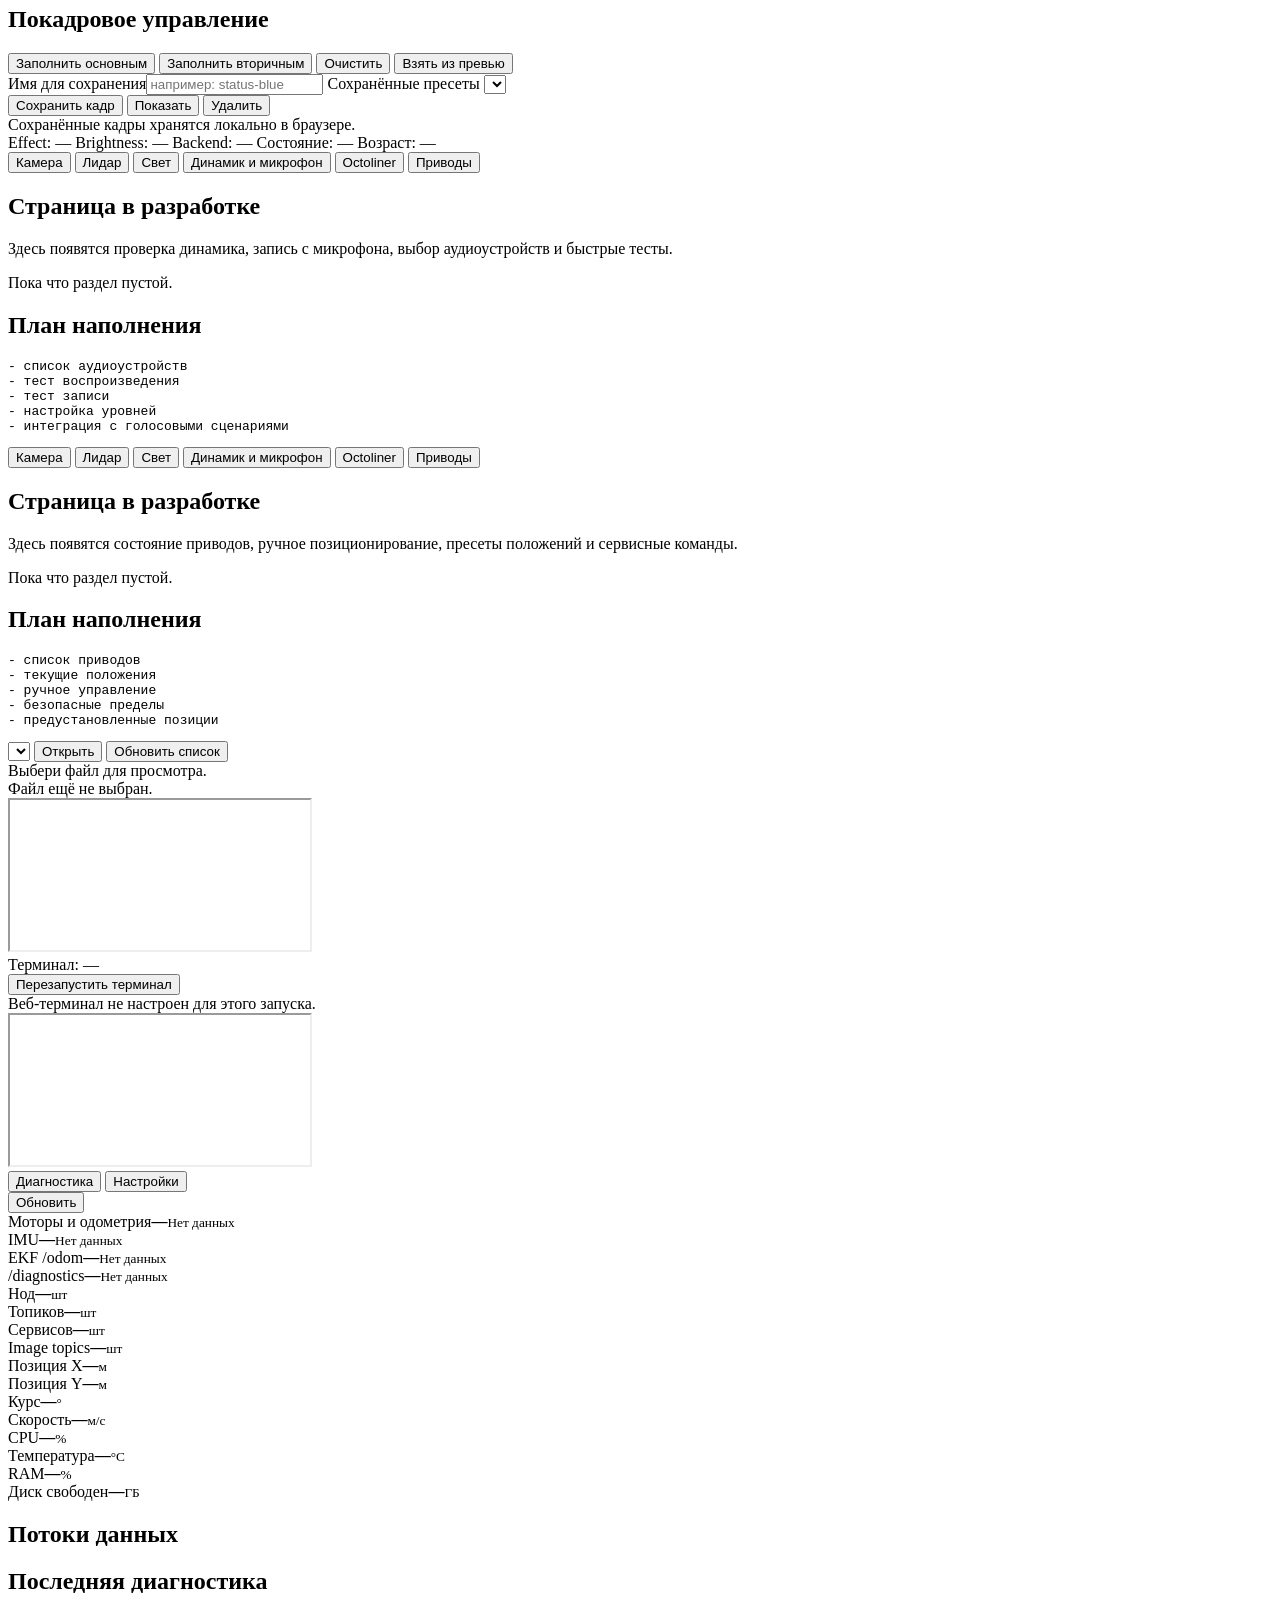
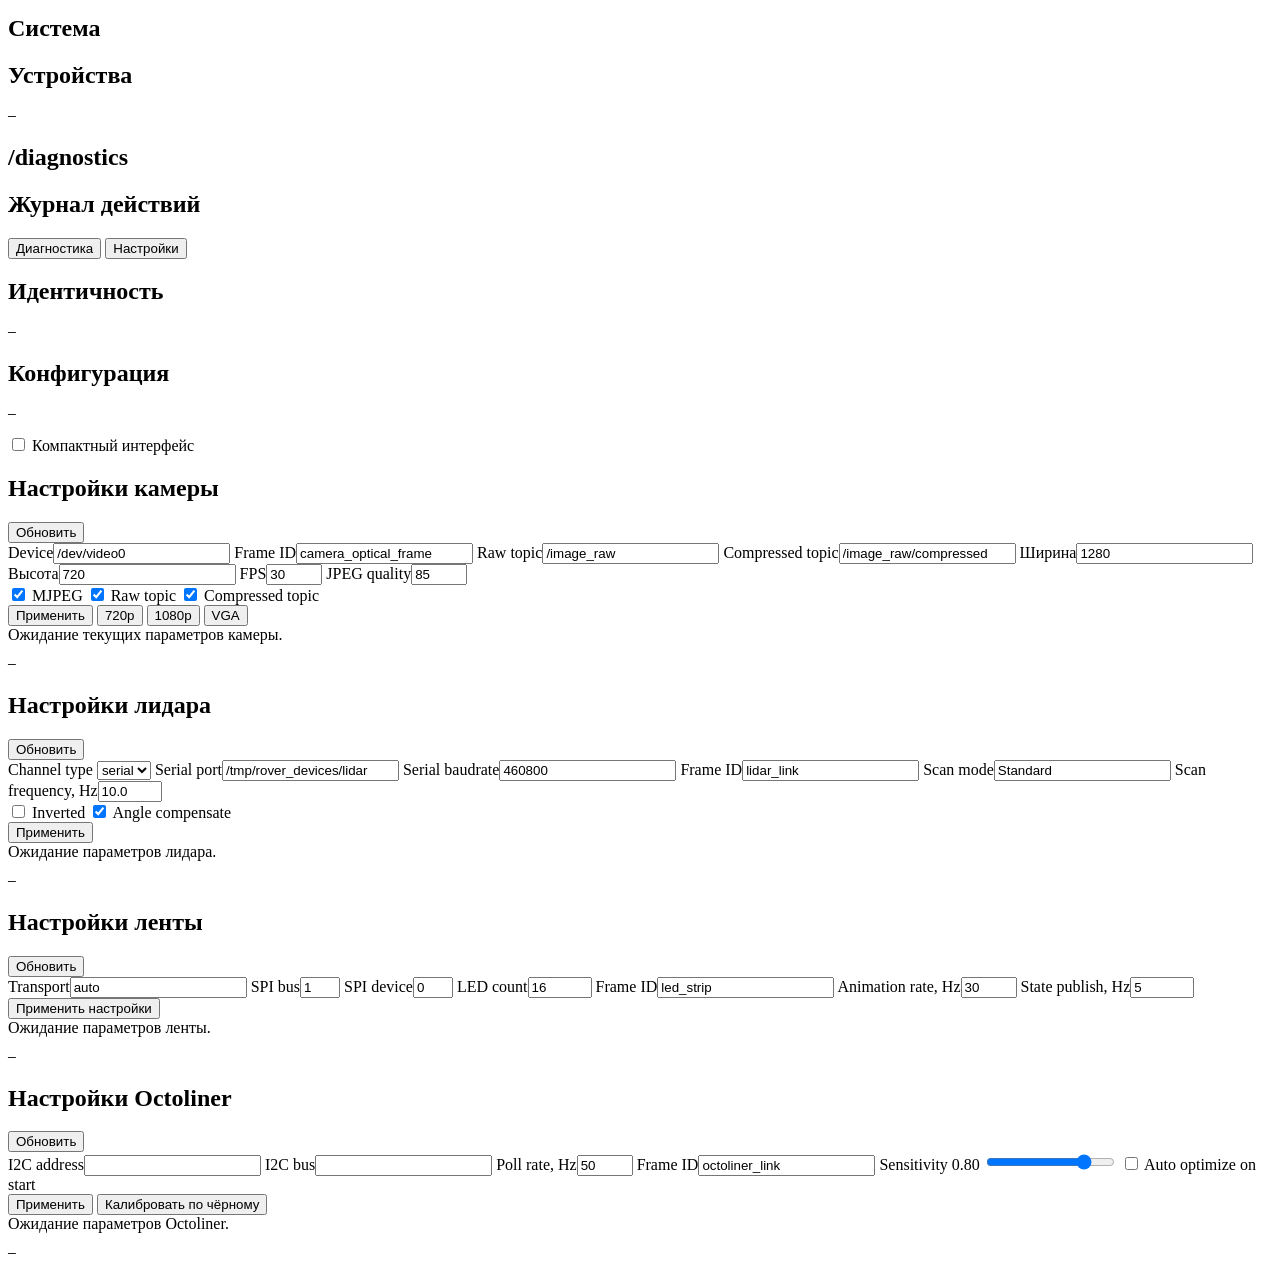
==== commit 28f4aec1: "Refactor LED strip frame editor controls" ====
--- a/src/rover_web/web/index.html
+++ b/src/rover_web/web/index.html
@@ -511,52 +511,31 @@
           <div class="status-note" id="led-strip-control-status">Команда ещё не отправлялась.</div>
         </article>
         <div class="led-strip-tools peripheral-tools">
-          <article class="panel">
-            <div class="panel-heading-row">
-              <div>
-                <h2>Пресеты</h2>
-              </div>
-            </div>
-            <div class="preset-chip-grid" id="led-strip-built-in-presets">
-              <button class="secondary preset-chip" data-led-preset="off">Выкл</button>
-              <button class="secondary preset-chip" data-led-preset="white">Белый</button>
-              <button class="secondary preset-chip" data-led-preset="cyan">Голубой</button>
-              <button class="secondary preset-chip" data-led-preset="green">Зелёный</button>
-              <button class="secondary preset-chip" data-led-preset="alert">Красный alert</button>
-              <button class="secondary preset-chip" data-led-preset="rainbow">Радуга</button>
-            </div>
-            <div class="form-grid compact-grid">
-              <label>Имя статического пресета<input id="led-strip-custom-preset-name" placeholder="например: status-blue"></label>
-              <label>Сохранённые пресеты
-                <select id="led-strip-custom-preset-select"></select>
-              </label>
-            </div>
-            <div class="button-row">
-              <button id="led-strip-custom-preset-save">Сохранить текущий кадр</button>
-              <button class="secondary" id="led-strip-custom-preset-load">В редактор</button>
-              <button class="secondary" id="led-strip-custom-preset-send">Отправить</button>
-              <button class="secondary" id="led-strip-custom-preset-delete">Удалить</button>
-            </div>
-            <div class="status-note" id="led-strip-preset-status">Пресеты хранятся локально в браузере.</div>
-          </article>
-
-          <article class="panel">
+          <article class="panel led-strip-frame-panel">
             <div class="panel-heading-row">
               <div>
                 <h2>Покадровое управление</h2>
               </div>
             </div>
-            <div class="button-row">
+            <div class="button-row led-strip-editor-tools">
               <button class="secondary" id="led-strip-manual-fill-primary">Заполнить основным</button>
               <button class="secondary" id="led-strip-manual-fill-secondary">Заполнить вторичным</button>
               <button class="secondary" id="led-strip-manual-clear">Очистить</button>
               <button class="secondary" id="led-strip-manual-sync">Взять из превью</button>
             </div>
             <div id="led-strip-pixel-grid" class="led-pixel-grid"></div>
-            <div class="button-row">
-              <button id="led-strip-manual-apply">Отправить кадр</button>
-            </div>
-            <div class="status-note" id="led-strip-manual-status">Редактор ещё не отправлял кадр.</div>
+            <div class="form-grid compact-grid">
+              <label>Имя для сохранения<input id="led-strip-custom-preset-name" placeholder="например: status-blue"></label>
+              <label>Сохранённые пресеты
+                <select id="led-strip-custom-preset-select"></select>
+              </label>
+            </div>
+            <div class="button-row led-strip-preset-actions">
+              <button id="led-strip-custom-preset-save">Сохранить кадр</button>
+              <button class="secondary" id="led-strip-manual-apply">Показать</button>
+              <button class="secondary" id="led-strip-custom-preset-delete">Удалить</button>
+            </div>
+            <div class="status-note" id="led-strip-preset-status">Сохранённые кадры хранятся локально в браузере.</div>
           </article>
         </div>
         <div class="sensor-readout">
